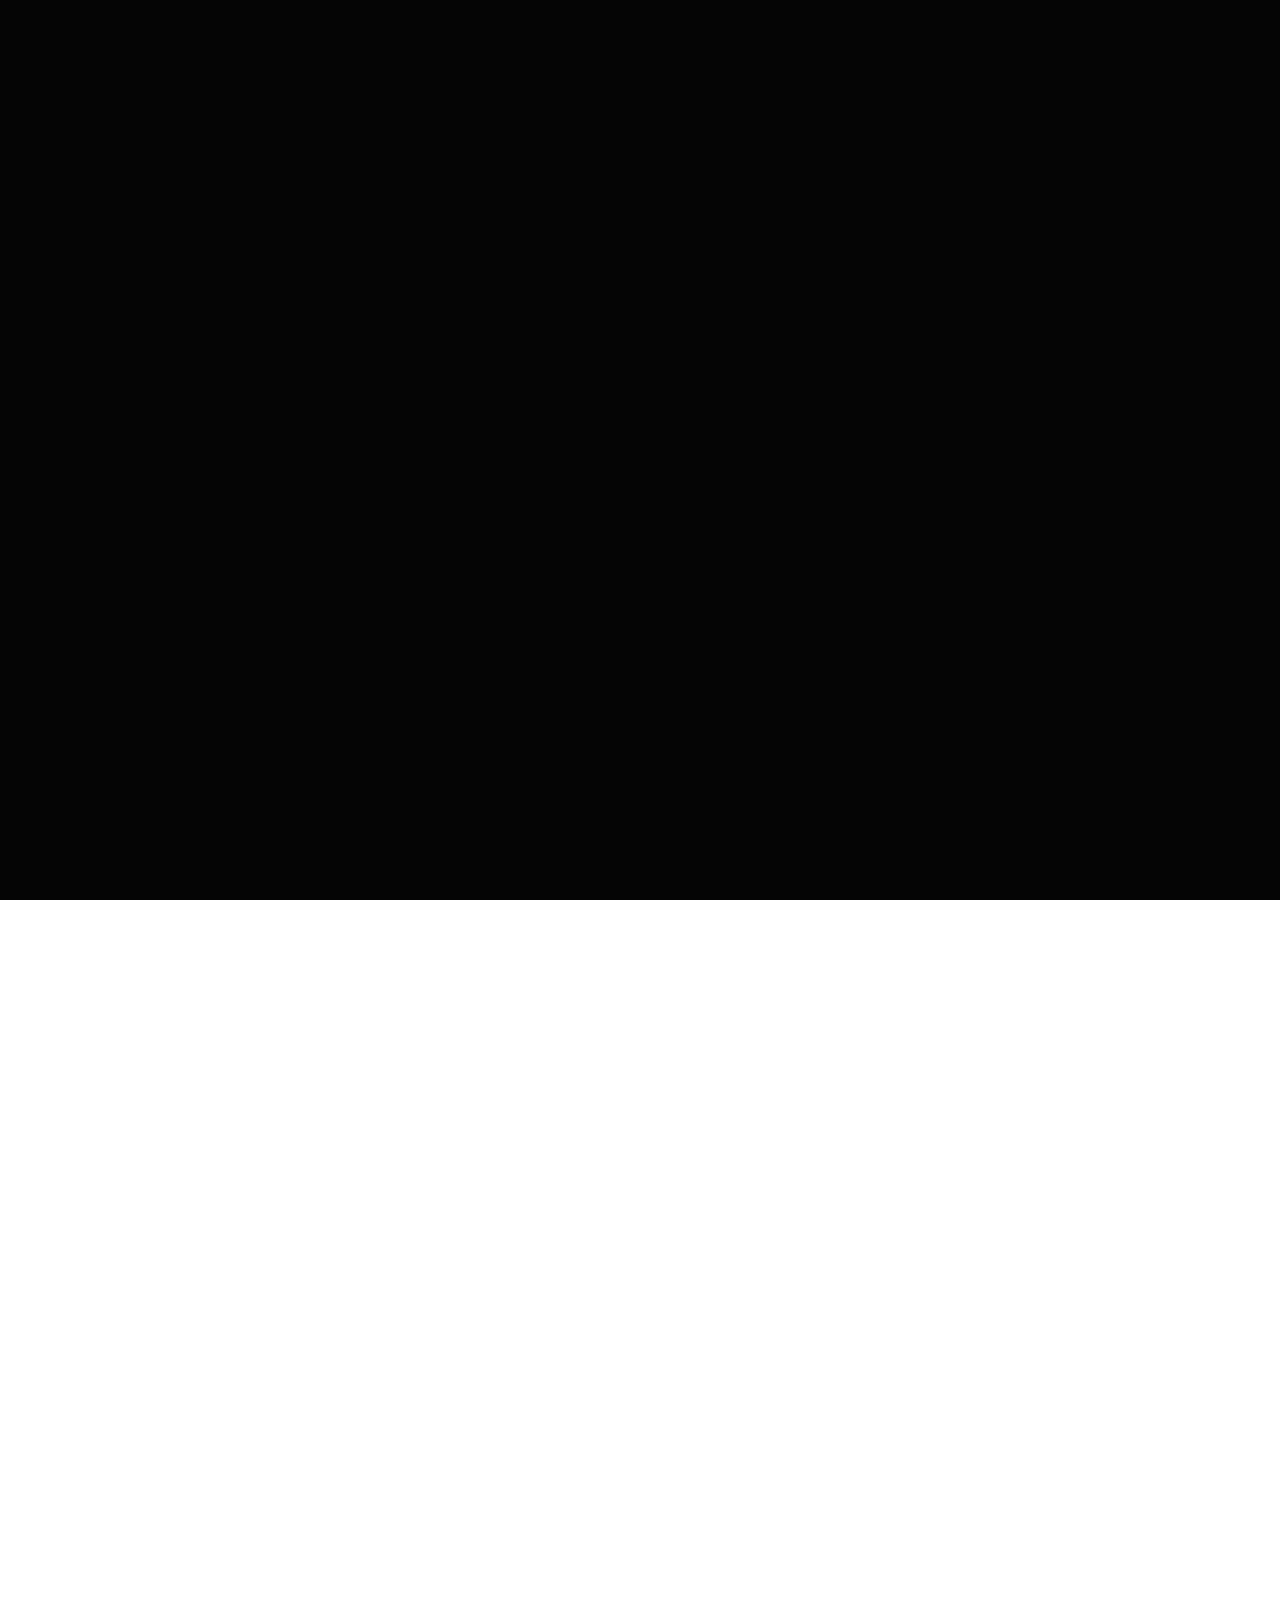
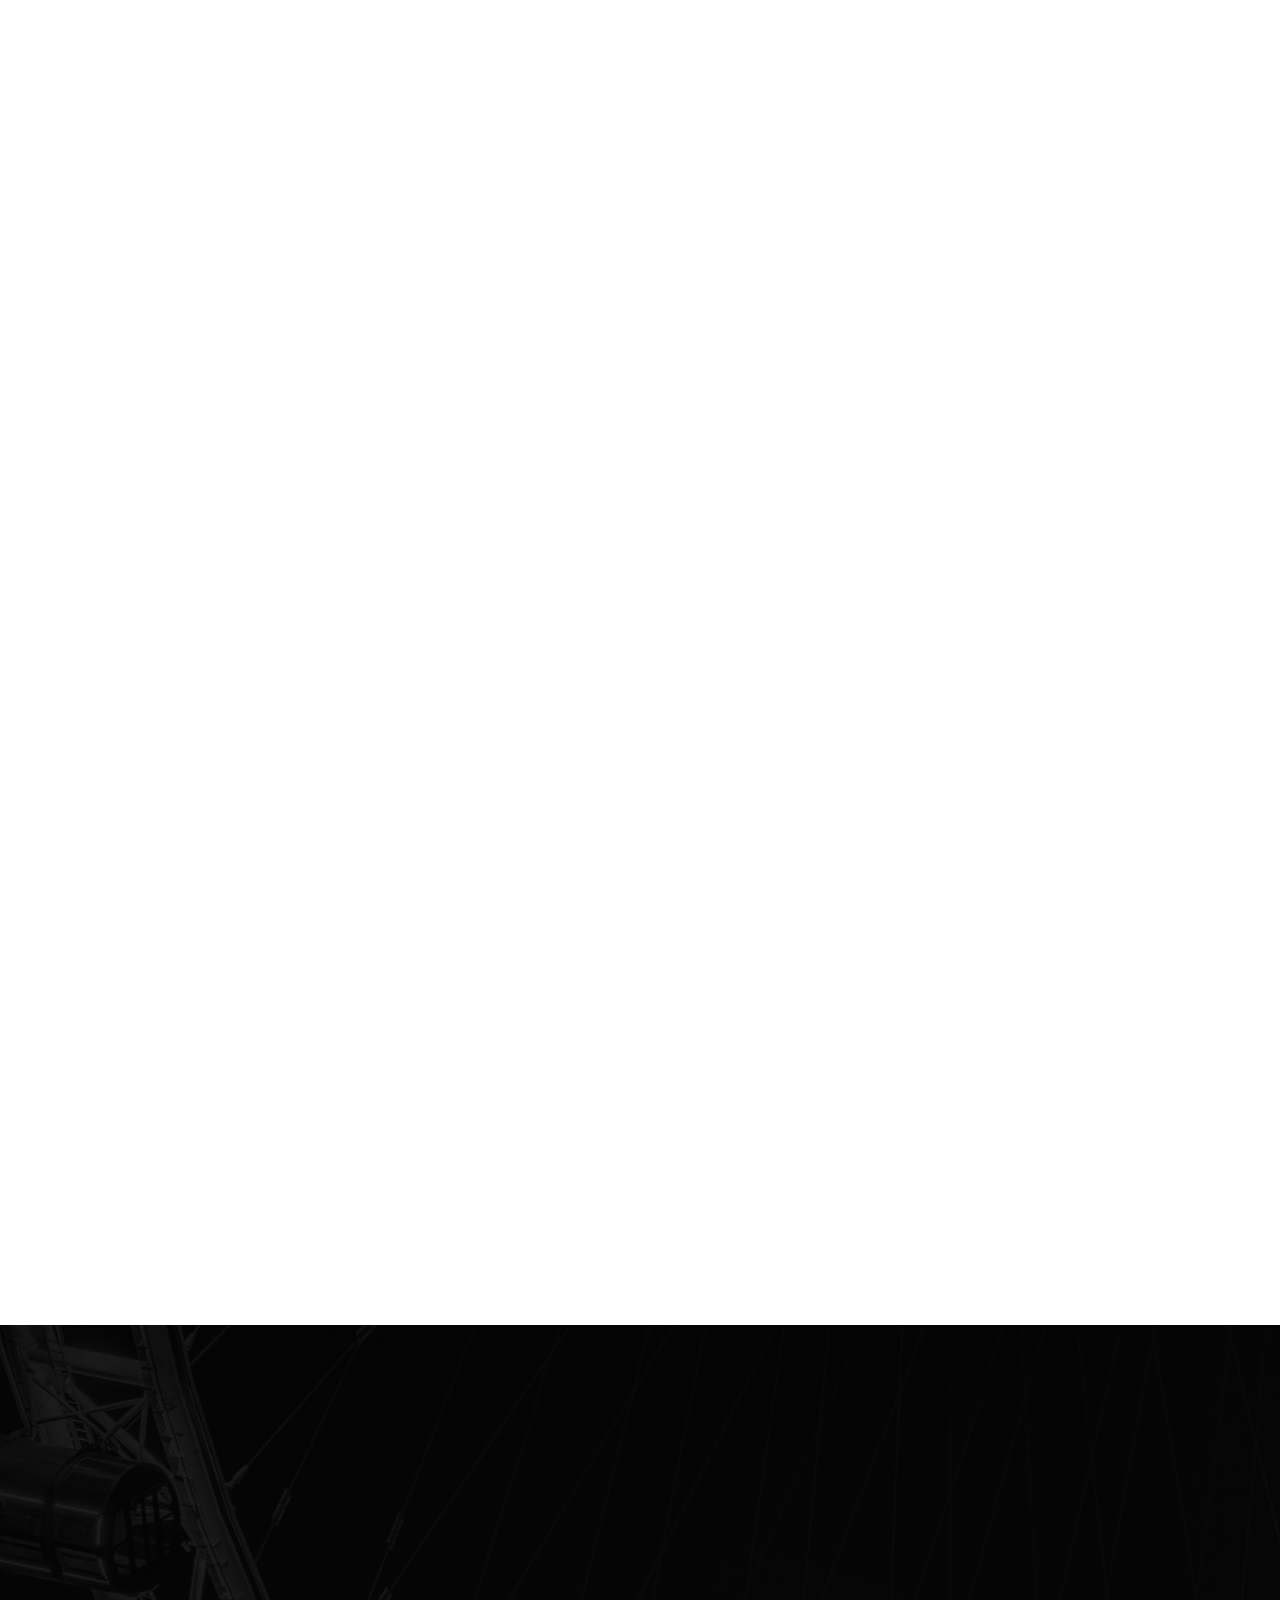
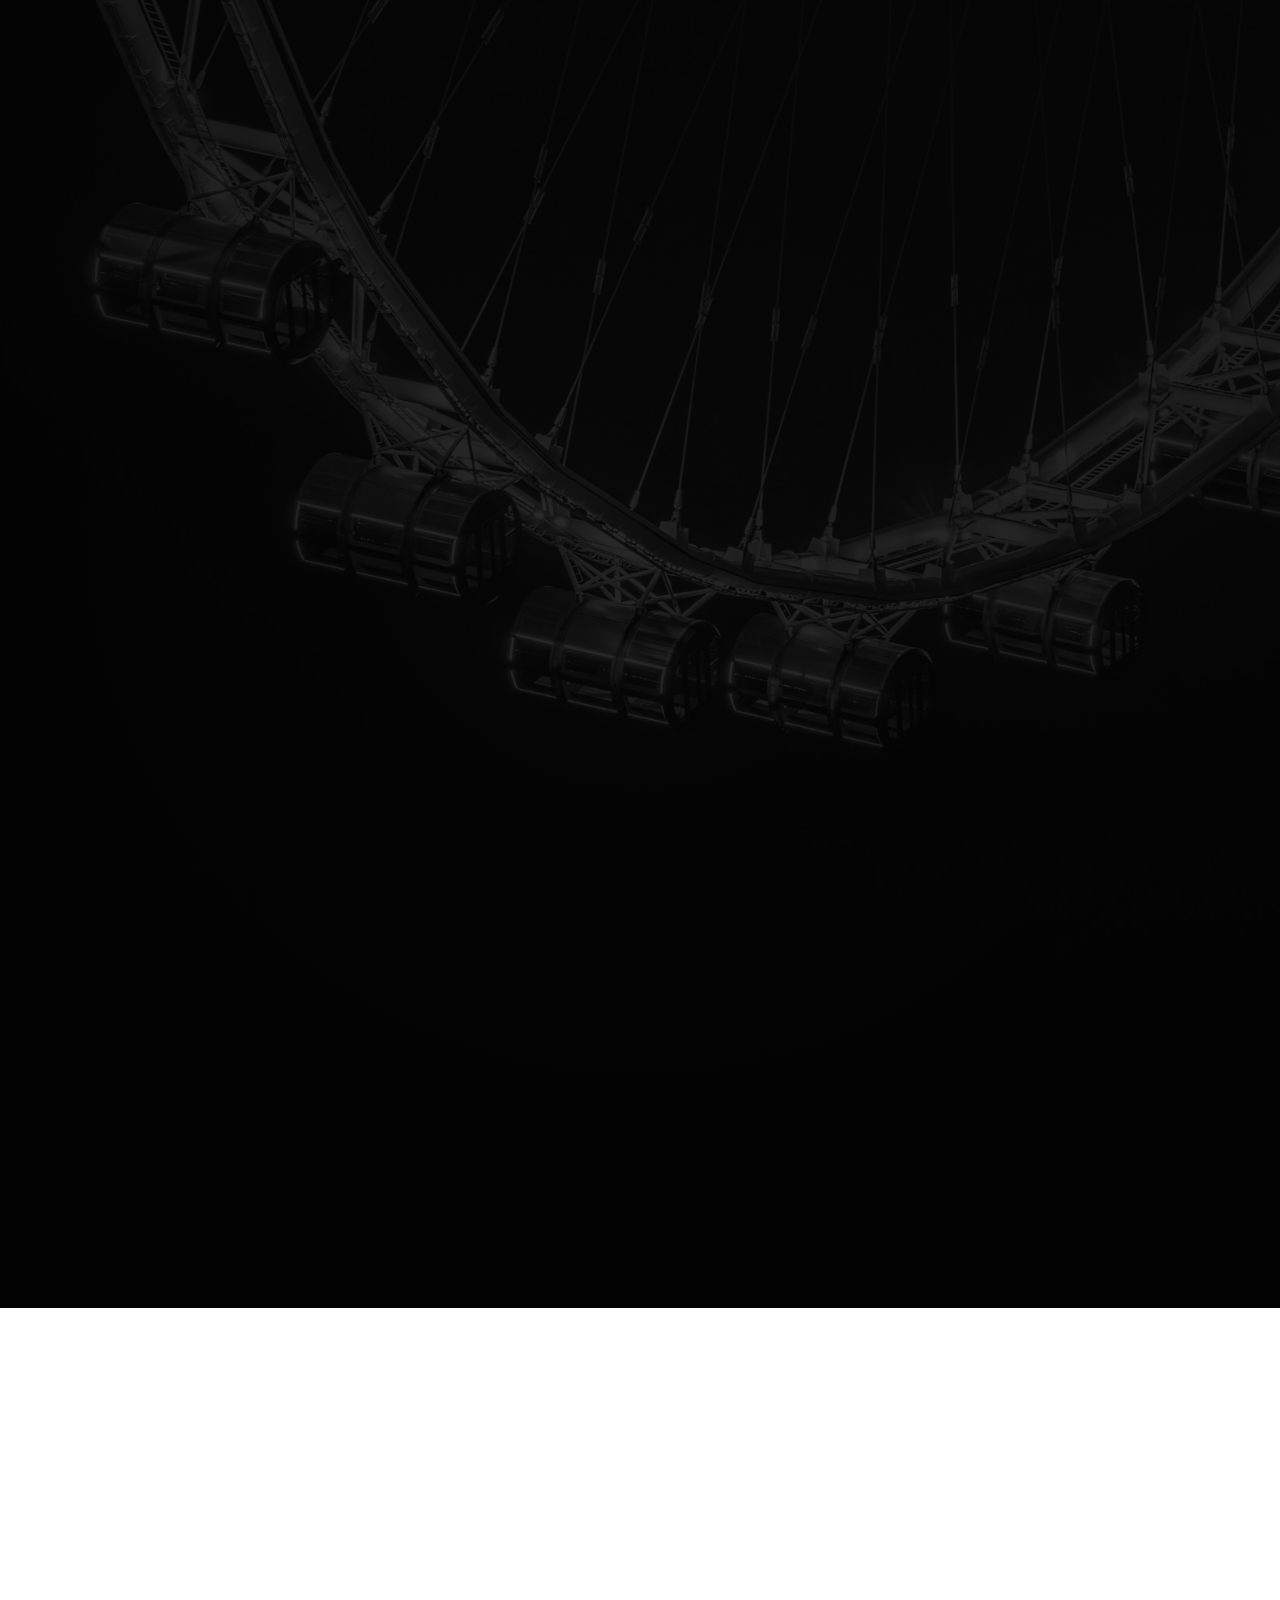
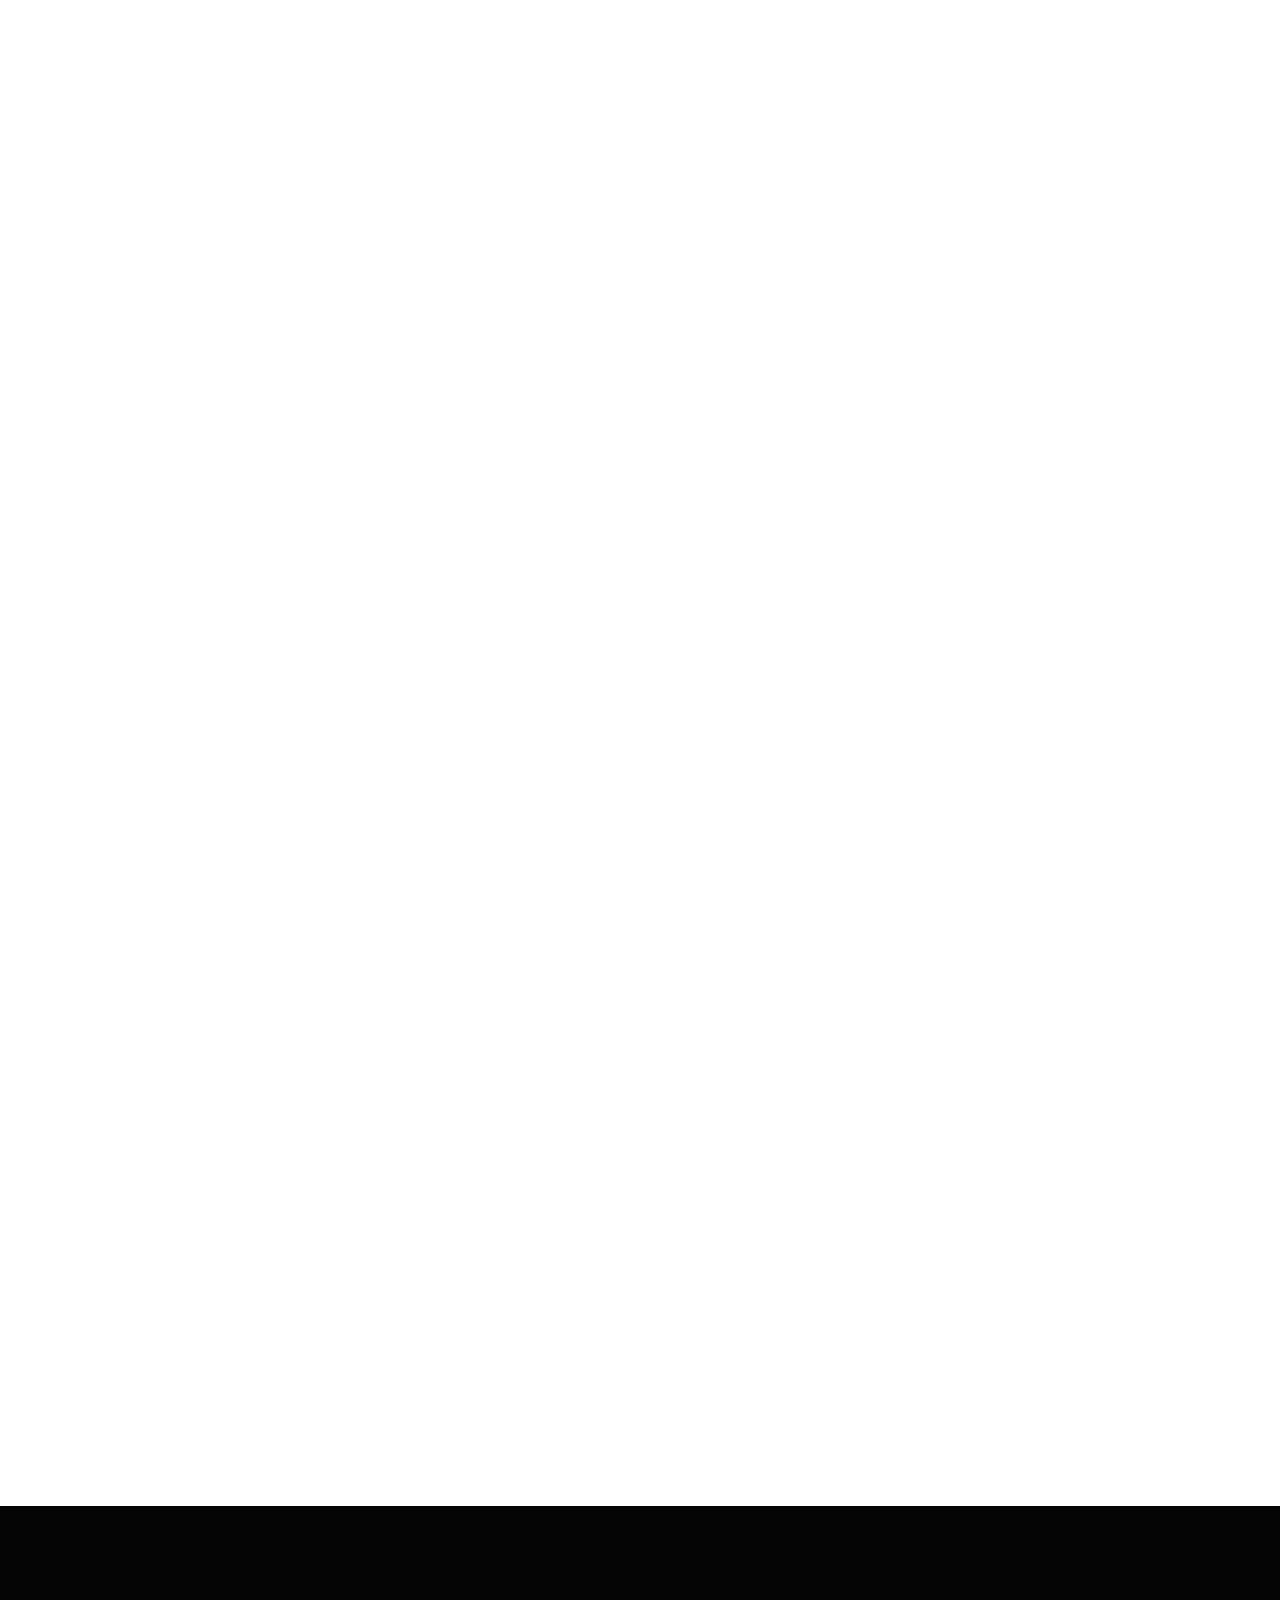
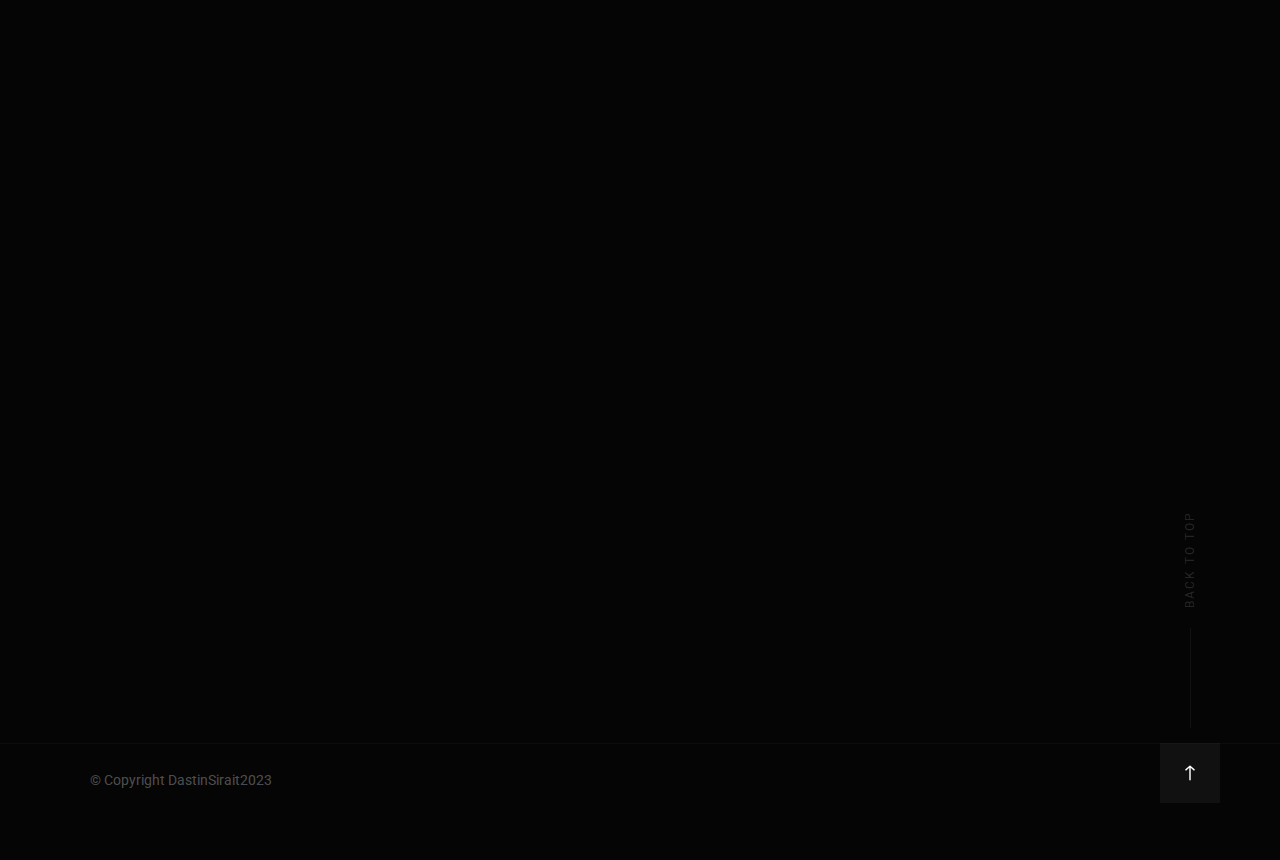
==== index.html @ 6938d9d8 "moved file" ====
<!DOCTYPE html>
<html class="no-js" lang="en">
  <head>
    <meta charset="utf-8" />
    <title>Dastin Sirait Portfolio</title>
    <meta name="description" content="" />
    <meta name="author" content="" />

    <meta name="viewport" content="width=device-width, initial-scale=1" />

    <!-- CSS
    ================================================== -->
    <link rel="stylesheet" href="css/base.css" />
    <link rel="stylesheet" href="css/vendor.css" />
    <link rel="stylesheet" href="css/main.css" />

    <!-- script
    ================================================== -->
    <script src="js/modernizr.js"></script>
    <script src="js/pace.min.js"></script>
  </head>

  <body id="top">
    <div id="preloader">
      <div id="loader"></div>
    </div>

    <!-- site header
    ================================================== -->
    <header class="s-header">
      <nav class="header-nav-wrap">
        <ul class="header-main-nav">
          <li class="current">
            <a class="smoothscroll" href="#intro" title="intro">Home</a>
          </li>
          <li><a class="smoothscroll" href="#about" title="about">About</a></li>
          <li>
            <a class="smoothscroll" href="#services" title="services"
              >Services</a
            >
          </li>
          <li><a class="smoothscroll" href="#works" title="works">Project</a></li>
          <li>
            <a class="smoothscroll" href="#contact" title="contact us"
              >contact</a
            >
          </li>
        </ul>
      </nav>

      <a class="header-menu-toggle" href="#"><span>Menu</span></a>
    </header>

    <section id="intro" class="s-intro target-section">
      <div class="row intro-content">
        <div class="column large-9 mob-full intro-text">
          <h3>Hello, I'm Dastin Sirait</h3>
          <h1>
            Software Developer <br />
            and Web Developer <br />
          </h1>
        </div>

        <div class="intro-scroll">
          <a href="#about" class="intro-scroll-link smoothscroll">
            Scroll For More
          </a>
        </div>

        <div class="intro-grid"></div>
        <div class="intro-pic"></div>
      </div>
    </section>

    <section id="about" class="s-about target-section">
      <div class="about-me">
        <div class="row heading-block" data-aos="fade-up">
          <div class="column large-full">
            <h2 class="section-heading">About Me</h2>
          </div>
        </div>

        <div class="row about-me__content" data-aos="fade-up">
          <div class="column large-full about-me__text">
            <p class="lead">
              My name is Dastin Raynold Sirait. Every day I study and work in
              front of a computer to develop knowledge about information
              technology, and develop my talents in the field of programming,
              building and developing applications. I have been involved in the world of programming since 2018, and I
              have also studied many computer programming languages.
            </p>
            
          
           
          </div>
        </div>

        <div class="row about-me__buttons">
          <div class="column large-half tab-full" data-aos="fade-up">
            <a href="Dastin Raynold Sirait-resume (4).pdf" download class="btn btn--primary full-width">Download CV</a>
          </div>
        </div>
      </div>
      

      <div class="about-experience">
        <div class="row heading-block" data-aos="fade-up">
          <div class="column large-full">
            <h2 class="section-heading">Education</h2>
          </div>
        </div>



          <div class="column large-half tab-full" data-aos="fade-up">
            <div class="timeline">
              <div class="timeline__icon-wrap">
                <span class="timeline__icon timeline__icon--education"></span>
              </div>

              <div class="timeline__block">
                <div class="timeline__bullet"></div>
                <div class="timeline__header">
                  <p class="timeline__timeframe">Aug 2021 - jun 2025 (Expected)</p>
                  <h3 class="item-title">Institut Teknologi Del</h3>
                  <h5>Undergraduate, Informatics</h5>
                </div>
                <div class="timeline__desc">
                  <p>
                    The undergraduate major in informatics is an interesting major for me at the IT Del campus where I develop myself in the world of technology and learn all kinds of programming languages and methods and build my own character to be the best.
                  </p>
                </div>
              </div>

              <div class="timeline__block">
                <div class="timeline__bullet"></div>
                <div class="timeline__header">
                  <p class="timeline__timeframe">July 2018 - May 2021</p>
                  <h3 class="item-title">SMA Plus Negeri 2 Lintongnihuta</h3>
                  <h5>Student</h5>
                </div>
                <div class="timeline__desc">
                  <p>
                    At this school I have been formed into a person of character where this school is also a boarding school where I have been nurtured to become a superior seed for the future of the nation.
                  </p>
                </div>
              </div>

             
            </div>
          </div>
        </div>
      </div>

    </section>
    <!-- end s-about -->

    <!-- services
    ================================================== -->
    <section id="services" class="s-services ss-dark target-section">
      <div class="shadow-overlay"></div>

      <div class="row heading-block heading-block--center" data-aos="fade-up">
        <div class="column large-full">
          <h2 class="section-heading section-heading--centerbottom">
            Capabilities
          </h2>

          <p class="section-desc">
            My skills are in information technology
          </p>
        </div>
      </div>
      <!-- end heading-block -->

      <div
        class="row services-list block-large-1-3 block-medium-1-2 block-tab-full"
      >
        <div class="column item-service" data-aos="fade-up">
          <div class="item-service__content">
            <h4 class="item-title">Software Developer</h4>
            <p>
                I am capable of developing software where I am fluent in several programming languages, namely Python, C, Kotlin, and Java.
            </p>
          </div>
        </div>

        <div class="column item-service" data-aos="fade-up">
          <div class="item-service__content">
            <h4 class="item-title">Web Developer</h4>
            <p>
                I am capable of developing websites where I am fluent in several programming languages, namely HTML, CSS, Java Script and SQL.
            </p>
          </div>
        </div>

        <div class="column item-service" data-aos="fade-up">
          <div class="item-service__content">
            <h4 class="item-title">Web and Software Design</h4>
            <p>
                I am able to design websites and software using Figma
          </div>
        </div>

        <div class="column item-service" data-aos="fade-up">
          <div class="item-service__content">
            <h4 class="item-title">Product Design</h4>
            <p>
                I am able to design several products and design logos where I use CDR and Photo Shop tools
            </p>
          </div>
        </div>

      </div>
      <!-- end services-list -->
    </section>
    <!-- end s-services -->
    </section>
    <!-- end s-cta -->

    <!-- works
    ================================================== -->
    <section id="works" class="s-works target-section">
      <div class="row heading-block heading-block--center" data-aos="fade-up">
        <div class="column large-full">
          <h2 class="section-heading section-heading--centerbottom">
            PROJECT
          </h2>
          <p class="section-desc">
            Some of my projects are in information technology
          </p>
        </div>
      </div>
      <!-- end heading-block -->

      <div class="masonry-wrap">
        <div class="masonry">
          <div class="grid-sizer"></div>

          <div class="masonry__brick" data-aos="fade-up">
            <div class="item-folio">
              <div class="item-folio__thumb">
                <a
                  href="images/portfolio/PROJEK.jpg"
                  class="thumb-link"
                  title="Shutterbug"
                  data-size="1050x700"
                >
                  <img
                    src="images/portfolio/PROJEK.jpg"
                    srcset="
                      images/portfolio/PROJEK.JPG 1x,
                      images/portfolio/PROJEK.jpg 2x
                    "
                    alt=""
                  />
                </a>
              </div>

              <div class="item-folio__text">
                <h4 class="item-folio__title">Design Aplication</h4>
                <p class="item-folio__cat">IT Del Digital Library</p>
              </div>

              <div class="item-folio__caption">
                <p>
                 Projek Design ini dibangun menggunakan tool Figma 
                </p>
              </div>
            </div>
          </div>
         

          <div class="masonry__brick" data-aos="fade-up">
            <div class="item-folio">
              <div class="item-folio__thumb">
                <a
                  href="images/portfolio/PROJEK 2.png"
                  class="thumb-link"
                  title="Woodcraft"
                  data-size="1050x700"
                >
                  <img
                    src="images/portfolio/PROJEK 2.png"
                    srcset="
                    images/portfolio/PROJEK 2.png    1x,
                    images/portfolio/PROJEK 2.png 2x
                    "
                    alt=""
                  />
                </a>
              </div>
              <div class="item-folio__text">
                <h4 class="item-folio__title">Web Design</h4>
                <p class="item-folio__cat">Website IT Del</p>
              </div>
              <div class="item-folio__caption">
                <p>
            Website ini di desain dalam mejalankan projek pembuatan website IT Del
                </p>
              </div>
            </div>
          </div>
          <!-- end masonry__brick -->
          <div class="masonry__brick" data-aos="fade-up">
            <div class="item-folio">
              <div class="item-folio__thumb">
                <a
                  href="images/portfolio/PROJEK4.png"
                  class="thumb-link"
                  title="Woodcraft"
                  data-size="1050x700"
                >
                  <img
                    src="images/portfolio/PROJEK4.png"
                    srcset="
                    images/portfolio/PROJEK4.png    1x,
                    images/portfolio/PROJEK4.png 2x
                    "
                    alt=""
                  />
                </a>
              </div>
              <div class="item-folio__text">
                <h4 class="item-folio__title">build websites</h4>
                <p class="item-folio__cat">Website SPMB(Seleksi Masuk Mahasiswa Baru) IT Del</p>
              </div>
              <div class="item-folio__caption">
                <p>
            Website ini di bangun untuk membantu calon Mahasiswa baru mendaftarkan dirinya pada kampus IT Del.
                </p>
              </div>
            </div>
          </div>

          <div class="masonry__brick" data-aos="fade-up">
            <div class="item-folio">
              <div class="item-folio__thumb">
                <a
                  href="images/portfolio/PROJEK 3.png"
                  class="thumb-link"
                  title="The Beetle Car"
                  data-size="1050x700"
                >
                  <img
                    src="images/portfolio/PROJEK 3.png"
                    srcset="
                    images/portfolio/PROJEK 3.png    1x,
                    images/portfolio/PROJEK 3.png 2x
                    "
                    alt=""
                  />
                </a>
              </div>
              <div class="item-folio__text">
                <h4 class="item-folio__title">Application</h4>
                <p class="item-folio__cat">Login Application</p>
              </div>
         </div>
          </div>
          
        </div>
      </div>
      
    </section>
   
    <!-- contact
    ================================================== -->
    <section id="contact" class="s-contact ss-dark target-section">
      <div class="row heading-block" data-aos="fade-up">
        <div class="column large-full">
          <h2 class="section-heading">Contact</h2>
        </div>
      </div>

      <div class="row contact-main" data-aos="fade-up">
        <div class="column large-full">
          

          <p class="section-desc">
            I'm happy to connect, and help. Let's work together and build and develop something great.
          </p>
          <p class="contact-email">
            <a href="mailto:#0">raynoldsirait7@gmail.com</a>
          </p>
        </div>
      </div>

      <div
        class="row contact-infos"
        data-aos="fade-up"
        data-aos-anchor=".contact-main"
      >
        <div class="column large-5 medium-full contact-phone">
          <h4>Call Me</h4>
          <a href="https://wa.me/6282291694975" target="_blank">+62 822 9169 4975</a>
        </div>

        <div class="column large-7 medium-full contact-social">
          <h4>Social</h4>
          <ul>
            <li><a href="https://www.facebook.com/dastin.sirait?locale=id_ID" target="_blank" title="Facebook">Facebook</a></li>
            <li><a href="https://www.instagram.com/dastinraynold/" target="_blank" title="Instagram" >Instagram</a></li>
          </ul>
        </div>
      </div>
      <!-- end contact-infos -->
    </section>
    <!-- end s-contact -->

    <!-- footer
    ================================================== -->
    <footer>
      <div class="row">
        <div class="column large-full ss-copyright">
          <span>© Copyright DastinSirait2023</span>
        </div>

        <div class="ss-go-top">
          <a class="smoothscroll" title="Back to Top" href="#top"></a>
        </div>
      </div>
    </footer>

    <!-- photoswipe background
    ================================================== -->
    <div aria-hidden="true" class="pswp" role="dialog" tabindex="-1">
      <div class="pswp__bg"></div>
      <div class="pswp__scroll-wrap">
        <div class="pswp__container">
          <div class="pswp__item"></div>
          <div class="pswp__item"></div>
          <div class="pswp__item"></div>
        </div>

        <div class="pswp__ui pswp__ui--hidden">
          <div class="pswp__top-bar">
            <div class="pswp__counter"></div>
            <button
              class="pswp__button pswp__button--close"
              title="Close (Esc)"
            ></button>
            <button
              class="pswp__button pswp__button--share"
              title="Share"
            ></button>
            <button
              class="pswp__button pswp__button--fs"
              title="Toggle fullscreen"
            ></button>
            <button
              class="pswp__button pswp__button--zoom"
              title="Zoom in/out"
            ></button>
            <div class="pswp__preloader">
              <div class="pswp__preloader__icn">
                <div class="pswp__preloader__cut">
                  <div class="pswp__preloader__donut"></div>
                </div>
              </div>
            </div>
          </div>
          <div
            class="pswp__share-modal pswp__share-modal--hidden pswp__single-tap"
          >
            <div class="pswp__share-tooltip"></div>
          </div>
          <button
            class="pswp__button pswp__button--arrow--left"
            title="Previous (arrow left)"
          ></button>
          <button
            class="pswp__button pswp__button--arrow--right"
            title="Next (arrow right)"
          ></button>
          <div class="pswp__caption">
            <div class="pswp__caption__center"></div>
          </div>
        </div>
      </div>
    </div>

    <script src="js/jquery-3.2.1.min.js"></script>
    <script src="js/plugins.js"></script>
    <script src="js/main.js"></script>
  </body>
</html>
---- css/base.css ----
@import url("https://fonts.googleapis.com/css?family=Frank+Ruhl+Libre:400,500|Lora:400,400i,700,700i|Roboto:300,400,500,600,700");
@import url("font-awesome/css/fontawesome-all.css");



html {
	line-height: 1.15;  /* 1 */
	-webkit-text-size-adjust: 100%;  /* 2 */
}

/* ------------------------------------------------------------------- 
 * ## sections
 * ------------------------------------------------------------------- */

/* Remove the margin in all browsers. */
body {
	margin: 0;
}

/* Render the `main` element consistently in IE. */
main {
	display: block;
}

/* Correct the font size and margin on `h1` elements within `section` and
 * `article` contexts in Chrome, Firefox, and Safari. */
h1 {
	font-size: 2em;
	margin: 0.67em 0;
}

/* ------------------------------------------------------------------- 
 * ## grouping
 * ------------------------------------------------------------------- */

/* 1. Add the correct box sizing in Firefox.
 * 2. Show the overflow in Edge and IE. */
hr {
	box-sizing: content-box;  /* 1 */
	height: 0;  /* 1 */
	overflow: visible;  /* 2 */
}

/* 1. Correct the inheritance and scaling of font size in all browsers.
 * 2. Correct the odd `em` font sizing in all browsers. */
pre {
	font-family: monospace, monospace;  /* 1 */
	font-size: 1em;  /* 2 */
}

/* ------------------------------------------------------------------- 
 * ## text-level semantics
 * ------------------------------------------------------------------- */

/* Remove the gray background on active links in IE 10. */
a {
	background-color: transparent;
}

/* 1. Remove the bottom border in Chrome 57-
 * 2. Add the correct text decoration in Chrome, Edge, IE, Opera, and Safari. */
abbr[title] {
	border-bottom: none;  /* 1 */
	text-decoration: underline;  /* 2 */
	text-decoration: underline dotted;  /* 2 */
}

/* Add the correct font weight in Chrome, Edge, and Safari. */
b,
strong {
	font-weight: bolder;
}

/* 1. Correct the inheritance and scaling of font size in all browsers.
 * 2. Correct the odd `em` font sizing in all browsers. */
code,
kbd,
samp {
	font-family: monospace, monospace;  /* 1 */
	font-size: 1em;  /* 2 */
}

/* Add the correct font size in all browsers. */
small {
	font-size: 80%;
}

/* Prevent `sub` and `sup` elements from affecting the line height in
 * all browsers. */
sub,
sup {
	font-size: 75%;
	line-height: 0;
	position: relative;
	vertical-align: baseline;
}

sub {
	bottom: -0.25em;
}

sup {
	top: -0.5em;
}

/* ------------------------------------------------------------------- 
 * ## embedded content
 * ------------------------------------------------------------------- */

/* Remove the border on images inside links in IE 10. */
img {
	border-style: none;
}

/* ------------------------------------------------------------------- 
 * ## forms
 * ------------------------------------------------------------------- */

/* 1. Change the font styles in all browsers.
 * 2. Remove the margin in Firefox and Safari. */
button,
input,
optgroup,
select,
textarea {
	font-family: inherit;  /* 1 */
	font-size: 100%;  /* 1 */
	line-height: 1.15;  /* 1 */
	margin: 0;  /* 2 */
}

/* Show the overflow in IE.
 * 1. Show the overflow in Edge. */
button,
input {

	/* 1 */
	overflow: visible;
}

/* Remove the inheritance of text transform in Edge, Firefox, and IE.
 * 1. Remove the inheritance of text transform in Firefox. */
button,
select {

	/* 1 */
	text-transform: none;
}

/* Correct the inability to style clickable types in iOS and Safari. */
button,
[type="button"],
[type="reset"],
[type="submit"] {
	-webkit-appearance: button;
}

/* Remove the inner border and padding in Firefox. */
button::-moz-focus-inner,
[type="button"]::-moz-focus-inner,
[type="reset"]::-moz-focus-inner,
[type="submit"]::-moz-focus-inner {
	border-style: none;
	padding: 0;
}

/* Restore the focus styles unset by the previous rule. */
button:-moz-focusring,
[type="button"]:-moz-focusring,
[type="reset"]:-moz-focusring,
[type="submit"]:-moz-focusring 
{
	outline: 1px dotted ButtonText;
}


fieldset {
	padding: 0.35em 0.75em 0.625em;
}

/* 1. Correct the text wrapping in Edge and IE.
 * 2. Correct the color inheritance from `fieldset` elements in IE.
 * 3. Remove the padding so developers are not caught out when they zero out
 *    `fieldset` elements in all browsers. */
legend {
	box-sizing: border-box;  /* 1 */
	color: inherit;  /* 2 */
	display: table;  /* 1 */
	max-width: 100%;  /* 1 */
	padding: 0;  /* 3 */
	white-space: normal;  /* 1 */
}

/* Add the correct vertical alignment in Chrome, Firefox, and Opera. */
progress {
	vertical-align: baseline;
}

/* Remove the default vertical scrollbar in IE 10+. */
textarea {
	overflow: auto;
}

/* 1. Add the correct box sizing in IE 10.
 * 2. Remove the padding in IE 10. */
[type="checkbox"],
[type="radio"] {
	box-sizing: border-box;  /* 1 */
	padding: 0;  /* 2 */
}

/* Correct the cursor style of increment and decrement buttons in Chrome. */
[type="number"]::-webkit-inner-spin-button,
[type="number"]::-webkit-outer-spin-button {
	height: auto;
}

/* 1. Correct the odd appearance in Chrome and Safari.
 * 2. Correct the outline style in Safari. */
[type="search"] {
	-webkit-appearance: textfield;  /* 1 */
	outline-offset: -2px;  /* 2 */
}

/* Remove the inner padding in Chrome and Safari on macOS. */
[type="search"]::-webkit-search-decoration {
	-webkit-appearance: none;
}

/* 1. Correct the inability to style clickable types in iOS and Safari.
 * 2. Change font properties to `inherit` in Safari. */
::-webkit-file-upload-button {
	-webkit-appearance: button;  /* 1 */
	font: inherit;  /* 2 */
}

/* ------------------------------------------------------------------- 
 * ## interactive
 * ------------------------------------------------------------------- */

/* Add the correct display in Edge, IE 10+, and Firefox. */
details {
	display: block;
}

/* Add the correct display in all browsers. */
summary {
	display: list-item;
}

/* ------------------------------------------------------------------- 
 * ## misc
 * ------------------------------------------------------------------- */

/* Add the correct display in IE 10+. */
template {
	display: none;
}

/* Add the correct display in IE 10. */
[hidden] {
	display: none;
}



/* ===================================================================
 * # basic/base setup styles
 *
 * ------------------------------------------------------------------- */
html {
	font-size: 62.5%;
	box-sizing: border-box;
}

*,
*::before,
*::after {
	box-sizing: inherit;
}

body {
	font-weight: normal;
	line-height: 1;
	word-wrap: break-word;
	-moz-font-smoothing: grayscale;
	-moz-osx-font-smoothing: grayscale;
	-webkit-font-smoothing: antialiased;
	-webkit-overflow-scrolling: touch;
	-webkit-text-size-adjust: none;
}

/* ------------------------------------------------------------------- 
 * ## Media
 * ------------------------------------------------------------------- */
svg,
img,
video
embed,
iframe,
object {
	max-width: 100%;
	height: auto;
}

/* ------------------------------------------------------------------- 
 * ## Typography resets 
 * ------------------------------------------------------------------- */
div, dl, dt, dd, ul, ol, li, h1, h2, h3, h4, h5, h6, pre, form, p, blockquote, th, td {
	margin: 0;
	padding: 0;
}

p {
	font-size: inherit;
	text-rendering: optimizeLegibility;
}

em,
i {
	font-style: italic;
	line-height: inherit;
}

strong,
b {
	font-weight: bold;
	line-height: inherit;
}

small {
	font-size: 60%;
	line-height: inherit;
}

ol,
ul {
	list-style: none;
}

li {
	display: block;
}

/* ------------------------------------------------------------------- 
 * ## links
 * ------------------------------------------------------------------- */
a {
	text-decoration: none;
	line-height: inherit;
}

a img {
	border: none;
}

/* ------------------------------------------------------------------- 
 * ## inputs
 * ------------------------------------------------------------------- */
fieldset {
	margin: 0;
	padding: 0;
}

input[type="email"],
input[type="number"],
input[type="search"],
input[type="text"],
input[type="tel"],
input[type="url"],
input[type="password"],
textarea {
	-webkit-appearance: none;
	-moz-appearance: none;
	appearance: none;
}


.row {
	width: 89%;
	max-width: 1200px;
	margin: 0 auto;
	display: -ms-flexbox;
	display: -webkit-flex;
	display: flex;
	-webkit-flex-flow: row wrap;
	-ms-flex-flow: row wrap;
	flex-flow: row wrap;
}

.row .row {
	width: auto;
	max-width: none;
	margin-left: -20px;
	margin-right: -20px;
}

/* columns
 * -------------------------------------- */
.column {
	-webkit-flex: 1 1 0%;
	-ms-flex: 1 1 0%;
	flex: 1 1 0%;
	padding: 0 20px;
}

.collapse > .column,
.column.collapse {
	padding: 0;
}

/* flex row containers utility classes
 * ----------------------------------------- */
.row.row-wrap {
	-webkit-flex-wrap: wrap;
	-ms-flex-wrap: wrap;
	flex-wrap: wrap;
}

.row.row-nowrap {
	-webkit-flex-wrap: nowrap;
	-ms-flex-wrap: none;
	flex-wrap: nowrap;
}

.row.row-top {
	-webkit-align-items: flex-start;
	-ms-flex-align: start;
	align-items: flex-start;
}

.row.row-bottom {
	-webkit-align-items: flex-end;
	-ms-flex-align: end;
	align-items: flex-end;
}

.row.row-center {
	-webkit-align-items: center;
	-ms-flex-align: center;
	align-items: center;
}

.row.row-stretch {
	-webkit-align-items: stretch;
	-ms-flex-align: stretch;
	align-items: stretch;
}

.row.row-baseline {
	-webkit-align-items: baseline;
	-ms-flex-align: baseline;
	align-items: baseline;
}

/* flex item utility alignment classes
 * ----------------------------------------- */
.align-center {
	margin: auto;
	-webkit-align-self: center;
	-ms-flex-item-align: center;
	align-self: center;
}

.align-left {
	margin-right: auto;
	-webkit-align-self: center;
	-ms-flex-item-align: center;
	align-self: center;
}

.align-right {
	margin-left: auto;
	-webkit-align-self: center;
	-ms-flex-item-align: center;
	align-self: center;
}

.align-x-center {
	margin-right: auto;
	margin-left: auto;
}

.align-x-left {
	margin-right: auto;
}

.align-x-right {
	margin-left: auto;
}

.align-y-center {
	-webkit-align-self: center;
	-ms-flex-item-align: center;
	align-self: center;
}

.align-y-top {
	-webkit-align-self: flex-start;
	-ms-flex-item-align: start;
	align-self: flex-start;
}

.align-y-bottom {
	-webkit-align-self: flex-end;
	-ms-flex-item-align: end;
	align-self: flex-end;
}

/* large screen column widths 
 * -------------------------------------- */
.large-1 {
	-webkit-flex: 0 0 8.33333%;
	-ms-flex: 0 0 8.33333%;
	flex: 0 0 8.33333%;
	max-width: 8.33333%;
}

.large-2 {
	-webkit-flex: 0 0 16.66667%;
	-ms-flex: 0 0 16.66667%;
	flex: 0 0 16.66667%;
	max-width: 16.66667%;
}

.large-3 {
	-webkit-flex: 0 0 25%;
	-ms-flex: 0 0 25%;
	flex: 0 0 25%;
	max-width: 25%;
}

.large-4 {
	-webkit-flex: 0 0 33.33333%;
	-ms-flex: 0 0 33.33333%;
	flex: 0 0 33.33333%;
	max-width: 33.33333%;
}

.large-5 {
	-webkit-flex: 0 0 41.66667%;
	-ms-flex: 0 0 41.66667%;
	flex: 0 0 41.66667%;
	max-width: 41.66667%;
}

.large-6,
.large-half {
	-webkit-flex: 0 0 50%;
	-ms-flex: 0 0 50%;
	flex: 0 0 50%;
	max-width: 50%;
}

.large-7 {
	-webkit-flex: 0 0 58.33333%;
	-ms-flex: 0 0 58.33333%;
	flex: 0 0 58.33333%;
	max-width: 58.33333%;
}

.large-8 {
	-webkit-flex: 0 0 66.66667%;
	-ms-flex: 0 0 66.66667%;
	flex: 0 0 66.66667%;
	max-width: 66.66667%;
}

.large-9 {
	-webkit-flex: 0 0 75%;
	-ms-flex: 0 0 75%;
	flex: 0 0 75%;
	max-width: 75%;
}

.large-10 {
	-webkit-flex: 0 0 83.33333%;
	-ms-flex: 0 0 83.33333%;
	flex: 0 0 83.33333%;
	max-width: 83.33333%;
}

.large-11 {
	-webkit-flex: 0 0 91.66667%;
	-ms-flex: 0 0 91.66667%;
	flex: 0 0 91.66667%;
	max-width: 91.66667%;
}

.large-12,
.large-full {
	-webkit-flex: 0 0 100%;
	-ms-flex: 0 0 100%;
	flex: 0 0 100%;
	max-width: 100%;
}

/* ------------------------------------------------------------------- 
 * ## medium screen devices
 * ------------------------------------------------------------------- */
@media screen and (max-width:1200px) {
	.row .row {
		margin-left: -16px;
		margin-right: -16px;
	}

	.column {
		padding: 0 16px;
	}

	.medium-1 {
		-webkit-flex: 0 0 8.33333%;
		-ms-flex: 0 0 8.33333%;
		flex: 0 0 8.33333%;
		max-width: 8.33333%;
	}

	.medium-2 {
		-webkit-flex: 0 0 16.66667%;
		-ms-flex: 0 0 16.66667%;
		flex: 0 0 16.66667%;
		max-width: 16.66667%;
	}

	.medium-3 {
		-webkit-flex: 0 0 25%;
		-ms-flex: 0 0 25%;
		flex: 0 0 25%;
		max-width: 25%;
	}

	.medium-4 {
		-webkit-flex: 0 0 33.33333%;
		-ms-flex: 0 0 33.33333%;
		flex: 0 0 33.33333%;
		max-width: 33.33333%;
	}

	.medium-5 {
		-webkit-flex: 0 0 41.66667%;
		-ms-flex: 0 0 41.66667%;
		flex: 0 0 41.66667%;
		max-width: 41.66667%;
	}

	.medium-6,
	.medium-half {
		-webkit-flex: 0 0 50%;
		-ms-flex: 0 0 50%;
		flex: 0 0 50%;
		max-width: 50%;
	}

	.medium-7 {
		-webkit-flex: 0 0 58.33333%;
		-ms-flex: 0 0 58.33333%;
		flex: 0 0 58.33333%;
		max-width: 58.33333%;
	}

	.medium-8 {
		-webkit-flex: 0 0 66.66667%;
		-ms-flex: 0 0 66.66667%;
		flex: 0 0 66.66667%;
		max-width: 66.66667%;
	}

	.medium-9 {
		-webkit-flex: 0 0 75%;
		-ms-flex: 0 0 75%;
		flex: 0 0 75%;
		max-width: 75%;
	}

	.medium-10 {
		-webkit-flex: 0 0 83.33333%;
		-ms-flex: 0 0 83.33333%;
		flex: 0 0 83.33333%;
		max-width: 83.33333%;
	}

	.medium-11 {
		-webkit-flex: 0 0 91.66667%;
		-ms-flex: 0 0 91.66667%;
		flex: 0 0 91.66667%;
		max-width: 91.66667%;
	}

	.medium-12,
	.medium-full {
		-webkit-flex: 0 0 100%;
		-ms-flex: 0 0 100%;
		flex: 0 0 100%;
		max-width: 100%;
	}

}

/* ------------------------------------------------------------------- 
 * ## tablets
 * ------------------------------------------------------------------- */
@media screen and (max-width:800px) {
	.tab-1 {
		-webkit-flex: 0 0 8.33333%;
		-ms-flex: 0 0 8.33333%;
		flex: 0 0 8.33333%;
		max-width: 8.33333%;
	}

	.tab-2 {
		-webkit-flex: 0 0 16.66667%;
		-ms-flex: 0 0 16.66667%;
		flex: 0 0 16.66667%;
		max-width: 16.66667%;
	}

	.tab-3 {
		-webkit-flex: 0 0 25%;
		-ms-flex: 0 0 25%;
		flex: 0 0 25%;
		max-width: 25%;
	}

	.tab-4 {
		-webkit-flex: 0 0 33.33333%;
		-ms-flex: 0 0 33.33333%;
		flex: 0 0 33.33333%;
		max-width: 33.33333%;
	}

	.tab-5 {
		-webkit-flex: 0 0 41.66667%;
		-ms-flex: 0 0 41.66667%;
		flex: 0 0 41.66667%;
		max-width: 41.66667%;
	}

	.tab-6,
	.tab-half {
		-webkit-flex: 0 0 50%;
		-ms-flex: 0 0 50%;
		flex: 0 0 50%;
		max-width: 50%;
	}

	.tab-7 {
		-webkit-flex: 0 0 58.33333%;
		-ms-flex: 0 0 58.33333%;
		flex: 0 0 58.33333%;
		max-width: 58.33333%;
	}

	.tab-8 {
		-webkit-flex: 0 0 66.66667%;
		-ms-flex: 0 0 66.66667%;
		flex: 0 0 66.66667%;
		max-width: 66.66667%;
	}

	.tab-9 {
		-webkit-flex: 0 0 75%;
		-ms-flex: 0 0 75%;
		flex: 0 0 75%;
		max-width: 75%;
	}

	.tab-10 {
		-webkit-flex: 0 0 83.33333%;
		-ms-flex: 0 0 83.33333%;
		flex: 0 0 83.33333%;
		max-width: 83.33333%;
	}

	.tab-11 {
		-webkit-flex: 0 0 91.66667%;
		-ms-flex: 0 0 91.66667%;
		flex: 0 0 91.66667%;
		max-width: 91.66667%;
	}

	.tab-12,
	.tab-full {
		-webkit-flex: 0 0 100%;
		-ms-flex: 0 0 100%;
		flex: 0 0 100%;
		max-width: 100%;
	}

	.hide-on-tablet {
		display: none;
	}

}

/* ------------------------------------------------------------------- 
 * ## mobile devices 
 * ------------------------------------------------------------------- */
@media screen and (max-width:600px) {
	.row {
		width: auto;
		padding-left: 25px;
		padding-right: 25px;
	}

	.row .row {
		margin-left: -10px;
		margin-right: -10px;
		padding-left: 0;
		padding-right: 0;
	}

	.column {
		padding: 0 10px;
	}

	.mob-1 {
		-webkit-flex: 0 0 8.33333%;
		-ms-flex: 0 0 8.33333%;
		flex: 0 0 8.33333%;
		max-width: 8.33333%;
	}

	.mob-2 {
		-webkit-flex: 0 0 16.66667%;
		-ms-flex: 0 0 16.66667%;
		flex: 0 0 16.66667%;
		max-width: 16.66667%;
	}

	.mob-3 {
		-webkit-flex: 0 0 25%;
		-ms-flex: 0 0 25%;
		flex: 0 0 25%;
		max-width: 25%;
	}

	.mob-4 {
		-webkit-flex: 0 0 33.33333%;
		-ms-flex: 0 0 33.33333%;
		flex: 0 0 33.33333%;
		max-width: 33.33333%;
	}

	.mob-5 {
		-webkit-flex: 0 0 41.66667%;
		-ms-flex: 0 0 41.66667%;
		flex: 0 0 41.66667%;
		max-width: 41.66667%;
	}

	.mob-6,
	.mob-half {
		-webkit-flex: 0 0 50%;
		-ms-flex: 0 0 50%;
		flex: 0 0 50%;
		max-width: 50%;
	}

	.mob-7 {
		-webkit-flex: 0 0 58.33333%;
		-ms-flex: 0 0 58.33333%;
		flex: 0 0 58.33333%;
		max-width: 58.33333%;
	}

	.mob-8 {
		-webkit-flex: 0 0 66.66667%;
		-ms-flex: 0 0 66.66667%;
		flex: 0 0 66.66667%;
		max-width: 66.66667%;
	}

	.mob-9 {
		-webkit-flex: 0 0 75%;
		-ms-flex: 0 0 75%;
		flex: 0 0 75%;
		max-width: 75%;
	}

	.mob-10 {
		-webkit-flex: 0 0 83.33333%;
		-ms-flex: 0 0 83.33333%;
		flex: 0 0 83.33333%;
		max-width: 83.33333%;
	}

	.mob-11 {
		-webkit-flex: 0 0 91.66667%;
		-ms-flex: 0 0 91.66667%;
		flex: 0 0 91.66667%;
		max-width: 91.66667%;
	}

	.mob-12,
	.mob-full {
		-webkit-flex: 0 0 100%;
		-ms-flex: 0 0 100%;
		flex: 0 0 100%;
		max-width: 100%;
	}

	.hide-on-mobile {
		display: none;
	}

}

/* ------------------------------------------------------------------- 
 * ## small mobile devices <= 400px
 * ------------------------------------------------------------------- */
@media screen and (max-width:400px) {
	.row .row {
		margin-left: 0;
		margin-right: 0;
	}

	.column {
		-webkit-flex: 0 0 100%;
		-ms-flex: 0 0 100%;
		flex: 0 0 100%;
		max-width: 100%;
		width: 100%;
		margin-left: 0;
		margin-right: 0;
		padding: 0;
	}

}



/* ===================================================================
 * # block grids
 *
 * -------------------------------------------------------------------
 * Equally-sized columns define at parent/row level.
 * ------------------------------------------------------------------- */
.block-large-1-8 > .column {
	-webkit-flex: 0 0 12.5%;
	-ms-flex: 0 0 12.5%;
	flex: 0 0 12.5%;
	max-width: 12.5%;
}

.block-large-1-6 > .column {
	-webkit-flex: 0 0 16.66667%;
	-ms-flex: 0 0 16.66667%;
	flex: 0 0 16.66667%;
	max-width: 16.66667%;
}

.block-large-1-5 > .column {
	-webkit-flex: 0 0 20%;
	-ms-flex: 0 0 20%;
	flex: 0 0 20%;
	max-width: 20%;
}

.block-large-1-4 > .column {
	-webkit-flex: 0 0 25%;
	-ms-flex: 0 0 25%;
	flex: 0 0 25%;
	max-width: 25%;
}

.block-large-1-3 > .column {
	-webkit-flex: 0 0 33.33333%;
	-ms-flex: 0 0 33.33333%;
	flex: 0 0 33.33333%;
	max-width: 33.33333%;
}

.block-large-1-2 > .column {
	-webkit-flex: 0 0 50%;
	-ms-flex: 0 0 50%;
	flex: 0 0 50%;
	max-width: 50%;
}

.block-large-full > .column {
	-webkit-flex: 0 0 100%;
	-ms-flex: 0 0 100%;
	flex: 0 0 100%;
	max-width: 100%;
}

/* ------------------------------------------------------------------- 
 * ## block grids - medium screen devices
 * ------------------------------------------------------------------- */
@media screen and (max-width:1200px) {
	.block-medium-1-8 > .column {
		-webkit-flex: 0 0 12.5%;
		-ms-flex: 0 0 12.5%;
		flex: 0 0 12.5%;
		max-width: 12.5%;
	}

	.block-medium-1-6 > .column {
		-webkit-flex: 0 0 16.66667%;
		-ms-flex: 0 0 16.66667%;
		flex: 0 0 16.66667%;
		max-width: 16.66667%;
	}

	.block-medium-1-5 > .column {
		-webkit-flex: 0 0 20%;
		-ms-flex: 0 0 20%;
		flex: 0 0 20%;
		max-width: 20%;
	}

	.block-medium-1-4 > .column {
		-webkit-flex: 0 0 25%;
		-ms-flex: 0 0 25%;
		flex: 0 0 25%;
		max-width: 25%;
	}

	.block-medium-1-3 > .column {
		-webkit-flex: 0 0 33.33333%;
		-ms-flex: 0 0 33.33333%;
		flex: 0 0 33.33333%;
		max-width: 33.33333%;
	}

	.block-medium-1-2 > .column {
		-webkit-flex: 0 0 50%;
		-ms-flex: 0 0 50%;
		flex: 0 0 50%;
		max-width: 50%;
	}

	.block-medium-full > .column {
		-webkit-flex: 0 0 100%;
		-ms-flex: 0 0 100%;
		flex: 0 0 100%;
		max-width: 100%;
	}

}

/* ------------------------------------------------------------------- 
 * ## block grids - tablets
 * ------------------------------------------------------------------- */
@media screen and (max-width:800px) {
	.block-tab-1-8 > .column {
		-webkit-flex: 0 0 12.5%;
		-ms-flex: 0 0 12.5%;
		flex: 0 0 12.5%;
		max-width: 12.5%;
	}

	.block-tab-1-6 > .column {
		-webkit-flex: 0 0 16.66667%;
		-ms-flex: 0 0 16.66667%;
		flex: 0 0 16.66667%;
		max-width: 16.66667%;
	}

	.block-tab-1-5 > .column {
		-webkit-flex: 0 0 20%;
		-ms-flex: 0 0 20%;
		flex: 0 0 20%;
		max-width: 20%;
	}

	.block-tab-1-4 > .column {
		-webkit-flex: 0 0 25%;
		-ms-flex: 0 0 25%;
		flex: 0 0 25%;
		max-width: 25%;
	}

	.block-tab-1-3 > .column {
		-webkit-flex: 0 0 33.33333%;
		-ms-flex: 0 0 33.33333%;
		flex: 0 0 33.33333%;
		max-width: 33.33333%;
	}

	.block-tab-1-2 > .column {
		-webkit-flex: 0 0 50%;
		-ms-flex: 0 0 50%;
		flex: 0 0 50%;
		max-width: 50%;
	}

	.block-tab-full > .column {
		-webkit-flex: 0 0 100%;
		-ms-flex: 0 0 100%;
		flex: 0 0 100%;
		max-width: 100%;
	}

}

/* ------------------------------------------------------------------- 
 * ## block grids - mobile devices
 * ------------------------------------------------------------------- */
@media screen and (max-width:600px) {
	.block-mob-1-8 > .column {
		-webkit-flex: 0 0 12.5%;
		-ms-flex: 0 0 12.5%;
		flex: 0 0 12.5%;
		max-width: 12.5%;
	}

	.block-mob-1-6 > .column {
		-webkit-flex: 0 0 16.66667%;
		-ms-flex: 0 0 16.66667%;
		flex: 0 0 16.66667%;
		max-width: 16.66667%;
	}

	.block-mob-1-5 > .column {
		-webkit-flex: 0 0 20%;
		-ms-flex: 0 0 20%;
		flex: 0 0 20%;
		max-width: 20%;
	}

	.block-mob-1-4 > .column {
		-webkit-flex: 0 0 25%;
		-ms-flex: 0 0 25%;
		flex: 0 0 25%;
		max-width: 25%;
	}

	.block-mob-1-3 > .column {
		-webkit-flex: 0 0 33.33333%;
		-ms-flex: 0 0 33.33333%;
		flex: 0 0 33.33333%;
		max-width: 33.33333%;
	}

	.block-mob-1-2 > .column {
		-webkit-flex: 0 0 50%;
		-ms-flex: 0 0 50%;
		flex: 0 0 50%;
		max-width: 50%;
	}

	.block-mob-full > .column {
		-webkit-flex: 0 0 100%;
		-ms-flex: 0 0 100%;
		flex: 0 0 100%;
		max-width: 100%;
	}

}

/* ------------------------------------------------------------------- 
 * ## block grids - small mobile devices <= 400px
 * ------------------------------------------------------------------- */
@media screen and (max-width:400px) {
	.stack > .column {
		-webkit-flex: 0 0 100%;
		-ms-flex: 0 0 100%;
		flex: 0 0 100%;
		max-width: 100%;
		width: 100%;
		margin-left: 0;
		margin-right: 0;
		padding: 0;
	}

}



/* ===================================================================
 * # MISC
 *
 * ------------------------------------------------------------------- */
.group:after {
	content: "";
	display: table;
	clear: both;
}

/* misc helper classes
 * -------------------------------------- */
.is-hidden {
	display: none;
}

.is-invisible {
	visibility: hidden;
}

.antialiased {
	-webkit-font-smoothing: antialiased;
	-moz-osx-font-smoothing: grayscale;
}

.overflow-hidden {
	overflow: hidden;
}

.remove-bottom {
	margin-bottom: 0;
}

.half-bottom {
	margin-bottom: 1.6rem !important;
}

.add-bottom {
	margin-bottom: 3.2rem !important;
}

.no-border {
	border: none;
}

.full-width {
	width: 100%;
}

.text-center {
	text-align: center;
}

.text-left {
	text-align: left;
}

.text-right {
	text-align: right;
}

.pull-left {
	float: left;
}

.pull-right {
	float: right;
}

/*# sourceMappingURL=base.css.map */
---- css/main.css ----
html {
  font-size: 10px;
}

@media screen and (max-width: 400px) {
  html {
    font-size: 9.411764705882353px;
  }
}

html,
body {
  height: 100%;
}

body {
  background: #050505;
  font-family: "Lora", serif;
  font-size: 1.7rem;
  font-style: normal;
  font-weight: normal;
  line-height: 1.882;
  color: #000000;
  margin: 0;
  padding: 0;
}

/* ------------------------------------------------------------------- 
 * ## links
 * ------------------------------------------------------------------- */
a {
  color: #cf1767;
  transition: all 0.3s ease-in-out;
}

a:hover,
a:focus,
a:active {
  color: #000000;
}

a:hover,
a:active {
  outline: 0;
}

/* ===================================================================
 * # typography & general theme styles
 * 
 * ------------------------------------------------------------------- */
h1,
h2,
h3,
h4,
h5,
h6,
.h1,
.h2,
.h3,
.h4,
.h5,
.h6 {
  font-family: "Frank Ruhl Libre", serif;
  font-weight: 500;
  font-style: normal;
  color: #000000;
  font-variant-ligatures: common-ligatures;
  text-rendering: optimizeLegibility;
}

h1,
.h1,
h2,
.h2,
h3,
.h3,
h4,
.h4 {
  margin-top: 6rem;
  margin-bottom: 1.6rem;
}

@media screen and (max-width: 600px) {
  h1,
  .h1,
  h2,
  .h2,
  h3,
  .h3,
  h4,
  .h4 {
    margin-top: 6rem;
  }
}

h5,
.h5,
h6,
.h6 {
  margin-top: 4.8rem;
  margin-bottom: 1.2rem;
}

@media screen and (max-width: 600px) {
  h5,
  .h5,
  h6,
  .h6 {
    margin-top: 4rem;
    margin-bottom: 0.8rem;
  }
}

h1,
.h1 {
  font-size: 3.6rem;
  line-height: 1.222;
  letter-spacing: -0.1rem;
}

@media screen and (max-width: 600px) {
  h1,
  .h1 {
    font-size: 3.3rem;
    letter-spacing: -0.07rem;
  }
}

h2,
.h2 {
  font-size: 3rem;
  line-height: 1.2;
}

h3,
.h3 {
  font-size: 2.4rem;
  line-height: 1.1667;
}

h4,
.h4 {
  font-size: 2.1rem;
  line-height: 1.286;
}

h5,
.h5 {
  font-size: 1.8rem;
  line-height: 1.333;
}

h6,
.h6 {
  font-size: 1.6rem;
  line-height: 1.5;
  text-transform: uppercase;
  letter-spacing: 0.16rem;
}

p img {
  margin: 0;
}

p.lead {
  font-family: "Lora", serif;
  font-weight: 300;
  font-size: 18px;
  line-height: 1.833;
  margin-bottom: 3.6rem;
  color: #000000;
}

@media screen and (max-width: 1200px) {
  p.lead {
    font-size: 18px;
  }
}

em,
i,
strong,
b {
  font-size: inherit;
  line-height: inherit;
}

em,
i {
  font-family: "Lora", serif;
  font-style: italic;
}

strong,
b {
  font-family: "Lora", serif;
  font-weight: 700;
}

small {
  font-size: 1.2rem;
  line-height: inherit;
}

blockquote {
  margin: 4rem 0;
  padding-left: 4.8rem;
  position: relative;
}

blockquote:before {
  content: "\201C";
  font-size: 11.2rem;
  line-height: 0px;
  margin: 0;
  color: rgba(0, 0, 0, 0.2);
  font-family: arial, sans-serif;
  position: absolute;
  top: 4.8rem;
  left: 0;
}

blockquote p {
  font-family: "Frank Ruhl Libre", serif;
  font-weight: 400;
  padding: 0;
  font-size: 2.1rem;
  line-height: 1.905;
  color: #000000;
}

blockquote cite {
  display: block;
  font-family: "Roboto", sans-serif;
  font-size: 1.4rem;
  font-style: normal;
  line-height: 1.429;
}

blockquote cite:before {
  content: "\2014 \0020";
}

blockquote cite,
blockquote cite a,
blockquote cite a:visited {
  color: #7e7e7e;
  border: none;
}

abbr {
  font-family: "Lora", serif;
  font-weight: 700;
  font-variant: small-caps;
  text-transform: lowercase;
  letter-spacing: 0.05rem;
  color: #7e7e7e;
}

var,
kbd,
samp,
code,
pre {
  font-family: Consolas, "Andale Mono", Courier, "Courier New", monospace;
}

pre {
  padding: 2.4rem 3.2rem 3.2rem;
  background: #e0e0e0;
  overflow-x: auto;
}

code {
  font-size: 1.4rem;
  margin: 0 0.2rem;
  padding: 0.4rem 0.8rem;
  white-space: nowrap;
  background: #e0e0e0;
  border: 1px solid #c3c3c3;
  color: #000000;
  border-radius: 3px;
}

pre > code {
  display: block;
  white-space: pre;
  line-height: 2;
  padding: 0;
  margin: 0;
}

pre.prettyprint > code {
  border: none;
}

del {
  text-decoration: line-through;
}

abbr[title],
dfn[title] {
  border-bottom: 1px dotted;
  cursor: help;
  text-decoration: none;
}

mark {
  background: #fff099;
  color: #000000;
}

hr {
  border: solid #e0e0e0;
  border-width: 1px 0 0;
  clear: both;
  margin: 2.4rem 0 1.6rem;
  height: 0;
}

/* ------------------------------------------------------------------- 
 * ## Lists
 * ------------------------------------------------------------------- */
ol {
  list-style: decimal;
}

ul {
  list-style: disc;
}

li {
  display: list-item;
}

ol,
ul {
  margin-left: 1.6rem;
}

ul li {
  padding-left: 0.4rem;
}

ul ul,
ul ol,
ol ol,
ol ul {
  margin: 0.8rem 0 0.8rem 1.6rem;
}

ul.disc li {
  display: list-item;
  list-style: none;
  padding: 0 0 0 0.8rem;
  position: relative;
}

ul.disc li::before {
  content: "";
  display: inline-block;
  width: 8px;
  height: 8px;
  border-radius: 50%;
  background: #cf1767;
  position: absolute;
  left: -16px;
  top: 11px;
  vertical-align: middle;
}

dt {
  margin: 0;
  color: #cf1767;
}

dd {
  margin: 0 0 0 2rem;
}

/* ------------------------------------------------------------------- 
 * ## responsive video container
 * ------------------------------------------------------------------- */
.video-container {
  position: relative;
  padding-bottom: 56.25%;
  height: 0;
  overflow: hidden;
}

.video-container iframe,
.video-container object,
.video-container embed,
.video-container video {
  position: absolute;
  top: 0;
  left: 0;
  width: 100%;
  height: 100%;
}

/* ------------------------------------------------------------------- 
 * ## floated image
 * ------------------------------------------------------------------- */
img.pull-right {
  margin: 1.2rem 0 0 2.8rem;
}

img.pull-left {
  margin: 1.2rem 2.8rem 0 0;
}

/* ------------------------------------------------------------------- 
 * ## tables
 * ------------------------------------------------------------------- */
table {
  border-width: 0;
  width: 100%;
  max-width: 100%;
  font-family: "Lora", serif;
  border-collapse: collapse;
}

th,
td {
  padding: 1.5rem 3.2rem;
  text-align: left;
  border-bottom: 1px solid #e0e0e0;
}

th {
  color: #000000;
  font-family: "Lora", serif;
  font-weight: 700;
}

th:first-child,
td:first-child {
  padding-left: 0;
}

th:last-child,
td:last-child {
  padding-right: 0;
}

.table-responsive {
  overflow-x: auto;
  -webkit-overflow-scrolling: touch;
}

/* ------------------------------------------------------------------- 
 * ## Spacing 
 * ------------------------------------------------------------------- */
button,
.btn {
  margin-bottom: 1.6rem;
}

fieldset {
  margin-bottom: 1.6rem;
}

input,
textarea,
select,
pre,
blockquote,
figure,
table,
p,
ul,
ol,
dl,
form,
.video-container,
.ss-custom-select {
  margin-bottom: 3.2rem;
}

/* ------------------------------------------------------------------- 
 * ## pace.js styles - minimal
 * ------------------------------------------------------------------- */
.pace {
  -webkit-pointer-events: none;
  pointer-events: none;
  -webkit-user-select: none;
  -moz-user-select: none;
  user-select: none;
}

.pace-inactive {
  display: none;
}

.pace .pace-progress {
  background: #cf1767;
  position: fixed;
  z-index: 501;
  top: 0;
  right: 100%;
  width: 100%;
  height: 4px;
}

.oldie .pace {
  display: none;
}

/* =================================================================== 
 * # preloader
 *
 * ------------------------------------------------------------------- */
#preloader {
  position: fixed;
  top: 0;
  left: 0;
  right: 0;
  bottom: 0;
  background: #050505;
  z-index: 500;
  height: 100vh;
  width: 100%;
}

.no-js #preloader,
.oldie #preloader {
  display: none;
}

#loader {
  position: absolute;
  left: 50%;
  top: 50%;
  width: 60px;
  height: 60px;
  padding: 0;
  margin-left: -30px;
  margin-top: -30px;
}

#loader:before {
  content: "";
  border-top: 6px solid rgba(255, 255, 255, 0.1);
  border-right: 6px solid rgba(255, 255, 255, 0.1);
  border-bottom: 6px solid rgba(255, 255, 255, 0.1);
  border-left: 6px solid #cf1767;
  -webkit-animation: load 1.1s infinite linear;
  animation: load 1.1s infinite linear;
  display: block;
  border-radius: 50%;
  width: 60px;
  height: 60px;
}

@-webkit-keyframes load {
  0% {
    -webkit-transform: rotate(0deg);
    transform: rotate(0deg);
  }

  100% {
    -webkit-transform: rotate(360deg);
    transform: rotate(360deg);
  }
}

@keyframes load {
  0% {
    -webkit-transform: rotate(0deg);
    transform: rotate(0deg);
  }

  100% {
    -webkit-transform: rotate(360deg);
    transform: rotate(360deg);
  }
}

/* ===================================================================
 * # forms 
 *
 * ------------------------------------------------------------------- */
fieldset {
  border: none;
}

input[type="email"],
input[type="number"],
input[type="search"],
input[type="text"],
input[type="tel"],
input[type="url"],
input[type="password"],
textarea,
select {
  display: block;
  height: 6.4rem;
  padding: 1.6rem 0 1.5rem;
  border: 0;
  outline: none;
  color: #000000;
  font-family: "Roboto", sans-serif;
  font-size: 1.6rem;
  line-height: 3.2rem;
  max-width: 100%;
  background: transparent;
  border-bottom: 1px solid #c3c3c3;
  transition: all 0.3s ease-in-out;
}

.ss-custom-select {
  position: relative;
  padding: 0;
}

.ss-custom-select select {
  -webkit-appearance: none;
  -moz-appearance: none;
  appearance: none;
  text-indent: 0.01px;
  text-overflow: "";
  margin: 0;
  line-height: 3rem;
  vertical-align: middle;
}

.ss-custom-select select option {
  padding-left: 2rem;
  padding-right: 2rem;
}

.ss-custom-select select::-ms-expand {
  display: none;
}

.ss-custom-select::after {
  border-bottom: 2px solid #000000;
  border-right: 2px solid #000000;
  content: "";
  display: block;
  height: 8px;
  width: 8px;
  margin-top: -7px;
  pointer-events: none;
  position: absolute;
  right: 2.4rem;
  top: 50%;
  transition: all 0.15s ease-in-out;
  -webkit-transform-origin: 66% 66%;
  transform-origin: 66% 66%;
  -webkit-transform: rotate(45deg);
  transform: rotate(45deg);
}

textarea {
  min-height: 25.6rem;
}

input[type="email"]:focus,
input[type="number"]:focus,
input[type="search"]:focus,
input[type="text"]:focus,
input[type="tel"]:focus,
input[type="url"]:focus,
input[type="password"]:focus,
textarea:focus,
select:focus {
  color: #000000;
  border-bottom: 1px solid #000000;
}

label,
legend {
  font-family: "Roboto", sans-serif;
  font-weight: 700;
  font-size: 1.4rem;
  margin-bottom: 0.8rem;
  line-height: 1.714;
  color: #000000;
  display: block;
}

input[type="checkbox"],
input[type="radio"] {
  display: inline;
}

label > .label-text {
  display: inline-block;
  margin-left: 1rem;
  font-family: "Roboto", sans-serif;
  line-height: inherit;
}

label > input[type="checkbox"],
label > input[type="radio"] {
  margin: 0;
  position: relative;
  top: 0.2rem;
}

/* ------------------------------------------------------------------- 
 * ## Style Placeholder Text
 * ------------------------------------------------------------------- */
::-webkit-input-placeholder {
  /* WebKit, Blink, Edge */
  color: #8c8c8c;
}

:-moz-placeholder {
  /* Mozilla Firefox 4 to 18 */
  color: #8c8c8c;
  opacity: 1;
}

::-moz-placeholder {
  /* Mozilla Firefox 19+ */
  color: #8c8c8c;
  opacity: 1;
}

:-ms-input-placeholder {
  /* Internet Explorer 10-11 */
  color: #8c8c8c;
}

::-ms-input-placeholder {
  /* Microsoft Edge */
  color: #8c8c8c;
}

::placeholder {
  /* Most modern browsers support this now. */
  color: #8c8c8c;
}

.placeholder {
  color: #8c8c8c !important;
}

/* ------------------------------------------------------------------- 
 * ## Change Autocomplete styles in Chrome
 * ------------------------------------------------------------------- */
input:-webkit-autofill,
input:-webkit-autofill:hover,
input:-webkit-autofill:focus input:-webkit-autofill,
textarea:-webkit-autofill,
textarea:-webkit-autofill:hover textarea:-webkit-autofill:focus,
select:-webkit-autofill,
select:-webkit-autofill:hover,
select:-webkit-autofill:focus {
  -webkit-text-fill-color: #cf1767;
  transition: background-color 5000s ease-in-out 0s;
}

/* ===================================================================
 * # buttons
 *
 * ------------------------------------------------------------------- */
.btn,
button,
input[type="submit"],
input[type="reset"],
input[type="button"] {
  display: inline-block;
  font-family: "Roboto", sans-serif;
  font-weight: 700;
  font-size: 1.4rem;
  text-transform: uppercase;
  letter-spacing: 0.5rem;
  height: 6rem;
  line-height: 5.6rem;
  padding: 0 3.2rem;
  margin: 0 0.4rem 1.6rem 0;
  color: #000000;
  text-decoration: none;
  text-align: center;
  white-space: nowrap;
  cursor: pointer;
  transition: all 0.3s ease-in-out;
  -webkit-font-smoothing: antialiased;
  -moz-osx-font-smoothing: grayscale;
  background-color: #d3d3d3;
  border: 0.2rem solid #d3d3d3;
}

.btn:hover,
button:hover,
input[type="submit"]:hover,
input[type="reset"]:hover,
input[type="button"]:hover,
.btn:focus,
button:focus,
input[type="submit"]:focus,
input[type="reset"]:focus,
input[type="button"]:focus {
  background-color: #c3c3c3;
  border-color: #c3c3c3;
  color: #000000;
  outline: 0;
}

/* button primary
 * ------------------------------------------------- */
.btn.btn--primary,
button.btn--primary,
input[type="submit"].btn--primary,
input[type="reset"].btn--primary,
input[type="button"].btn--primary {
  background: #000000;
  border-color: #000000;
  color: #ffffff;
}

.btn.btn--primary:hover,
button.btn--primary:hover,
input[type="submit"].btn--primary:hover,
input[type="reset"].btn--primary:hover,
input[type="button"].btn--primary:hover,
.btn.btn--primary:focus,
button.btn--primary:focus,
input[type="submit"].btn--primary:focus,
input[type="reset"].btn--primary:focus,
input[type="button"].btn--primary:focus {
  background: #000000;
  border-color: #000000;
}

/* button modifiers
 * ------------------------------------------------- */
.btn.full-width,
button.full-width {
  width: 100%;
  margin-right: 0;
}

.btn--medium,
button.btn--medium {
  height: 6.4rem !important;
  line-height: 6rem !important;
}

.btn--large,
button.btn--large {
  height: 6.8rem !important;
  line-height: 6.4rem !important;
}

.btn--stroke,
button.btn--stroke {
  background: transparent !important;
  border: 0.2rem solid #000000;
  color: #000000;
}

.btn--stroke:hover,
button.btn--stroke:hover {
  background: #000000 !important;
  border: 0.2rem solid #000000;
  color: #ffffff;
}

.btn--pill,
button.btn--pill {
  padding-left: 3.2rem !important;
  padding-right: 3.2rem !important;
  border-radius: 1000px !important;
}

button::-moz-focus-inner,
input::-moz-focus-inner {
  border: 0;
  padding: 0;
}

/* =================================================================== 
 * # additional components
 *
 * ------------------------------------------------------------------- */

/* ------------------------------------------------------------------- 
 * ## additional typo styles 
 * ------------------------------------------------------------------- */

/* drop cap 
 * ----------------------------------------------- */
.drop-cap:first-letter {
  float: left;
  margin: 0;
  padding: 1.6rem 0.8rem 0 0;
  font-family: "Roboto", sans-serif;
  font-weight: 700;
  font-size: 8.4rem;
  line-height: 6rem;
  text-indent: 0;
  background: transparent;
  color: #000000;
}

/* line definition style 
 * ----------------------------------------------- */
.lining dt,
.lining dd {
  display: inline;
  margin: 0;
}

.lining dt + dt:before,
.lining dd + dt:before {
  content: "\A";
  white-space: pre;
}

.lining dd + dd:before {
  content: ", ";
}

.lining dd + dd:before {
  content: ", ";
}

.lining dd:before {
  content: ": ";
  margin-left: -0.2em;
}

/* dictionary definition style 
 * ----------------------------------------------- */
.dictionary-style dt {
  display: inline;
  counter-reset: definitions;
}

.dictionary-style dt + dt:before {
  content: ", ";
  margin-left: -0.2em;
}

.dictionary-style dd {
  display: block;
  counter-increment: definitions;
}

.dictionary-style dd:before {
  content: counter(definitions, decimal) ". ";
}

/** 
 * Pull Quotes
 * -----------
 * markup:
 *
 * <aside class="pull-quote">
 *    <blockquote>
 *      <p></p>
 *    </blockquote>
 *  </aside>
 *
 * --------------------------------------------------------------------- */
.pull-quote {
  position: relative;
  padding: 2.4rem 3.2rem 2.4rem 0px;
}

.pull-quote:before,
.pull-quote:after {
  height: 1em;
  position: absolute;
  font-size: 11.2rem;
  font-family: Arial, Sans-Serif;
  color: rgba(0, 0, 0, 0.2);
}

.pull-quote:before {
  content: "\201C";
  top: -3.4rem;
  left: 0;
}

.pull-quote:after {
  content: "\201D";
  bottom: 3.4rem;
  right: 0;
}

.pull-quote blockquote {
  margin: 0;
  padding-left: 4.8rem;
  padding-right: 0;
  position: relative;
}

.pull-quote blockquote p {
  font-family: "Frank Ruhl Libre", serif;
  font-weight: 400;
  padding: 0;
  font-size: 2.1rem;
  line-height: 1.905;
  color: #000000;
}

.pull-quote blockquote:before {
  content: none;
}

/** 
 * Stats Tab
 * ---------
 * markup:
 *
 * <ul class="stats-tabs">
 *    <li><a href="#">[value]<em>[name]</em></a></li>
 *  </ul>
 *
 * Extend this object into your markup.
 *
 * --------------------------------------------------------------------- */
.stats-tabs {
  padding: 0;
  margin: 3.2rem 0;
}

.stats-tabs li {
  display: inline-block;
  margin: 0 1.6rem 3.2rem 0;
  padding: 0 1.5rem 0 0;
  border-right: 1px solid #d3d3d3;
}

.stats-tabs li:last-child {
  margin: 0;
  padding: 0;
  border: none;
}

.stats-tabs li a {
  display: inline-block;
  font-size: 2.5rem;
  font-family: "Roboto", sans-serif;
  font-weight: 700;
  border: none;
  color: #000000;
}

.stats-tabs li a:hover {
  color: #cf1767;
}

.stats-tabs li a em {
  display: block;
  margin: 0.8rem 0 0 0;
  font-family: "Roboto", sans-serif;
  font-size: 1.5rem;
  font-weight: normal;
  font-style: normal;
  color: #7e7e7e;
}

/* ------------------------------------------------------------------- 
 * ## skillbars
 * ------------------------------------------------------------------- */
.skill-bars {
  list-style: none;
  margin: 6.8rem 0 3.2rem;
}

.skill-bars li {
  height: 0.4rem;
  background: #c3c3c3;
  width: 100%;
  margin-bottom: 6.8rem;
  padding: 0;
  position: relative;
}

.skill-bars li strong {
  position: absolute;
  left: 0;
  top: -4rem;
  font-family: "Roboto", sans-serif;
  font-weight: 700;
  color: #000000;
  text-transform: uppercase;
  letter-spacing: 0.2rem;
  font-size: 1.4rem;
  line-height: 2.4rem;
}

.skill-bars li .progress {
  background: #000000;
  position: relative;
  height: 100%;
}

.skill-bars li .progress span {
  position: absolute;
  right: 0;
  top: -3.6rem;
  display: block;
  font-family: "Roboto", sans-serif;
  color: #ffffff;
  font-size: 1.1rem;
  line-height: 1;
  background: #000000;
  padding: 0.8rem 0.8rem;
  border-radius: 3px;
}

.skill-bars li .progress span::after {
  position: absolute;
  left: 50%;
  bottom: -10px;
  margin-left: -5px;
  width: 0;
  height: 0;
  border: 5px solid transparent;
  border-top-color: #000000;
  content: "";
}

.skill-bars li .percent5 {
  width: 5%;
}

.skill-bars li .percent10 {
  width: 10%;
}

.skill-bars li .percent15 {
  width: 15%;
}

.skill-bars li .percent20 {
  width: 20%;
}

.skill-bars li .percent25 {
  width: 25%;
}

.skill-bars li .percent30 {
  width: 30%;
}

.skill-bars li .percent35 {
  width: 35%;
}

.skill-bars li .percent40 {
  width: 40%;
}

.skill-bars li .percent45 {
  width: 45%;
}

.skill-bars li .percent50 {
  width: 50%;
}

.skill-bars li .percent55 {
  width: 55%;
}

.skill-bars li .percent60 {
  width: 60%;
}

.skill-bars li .percent65 {
  width: 65%;
}

.skill-bars li .percent70 {
  width: 70%;
}

.skill-bars li .percent75 {
  width: 75%;
}

.skill-bars li .percent80 {
  width: 80%;
}

.skill-bars li .percent85 {
  width: 85%;
}

.skill-bars li .percent90 {
  width: 90%;
}

.skill-bars li .percent95 {
  width: 95%;
}

.skill-bars li .percent100 {
  width: 100%;
}

/* ------------------------------------------------------------------- 
 * ## alert box 
 * ------------------------------------------------------------------- */
.alert-box {
  padding: 2.4rem 4rem 2.4rem 3.2rem;
  position: relative;
  margin-bottom: 3.2rem;
  border-radius: 3px;
  font-family: "Roboto", sans-serif;
  font-weight: 600;
  font-size: 1.5rem;
  line-height: 1.6;
}

.alert-box__close {
  position: absolute;
  display: block;
  right: 1.6rem;
  top: 1.6rem;
  cursor: pointer;
  width: 12px;
  height: 12px;
}

.alert-box__close::before,
.alert-box__close::after {
  content: "";
  position: absolute;
  display: inline-block;
  width: 2px;
  height: 12px;
  top: 0;
  left: 5px;
}

.alert-box__close::before {
  -webkit-transform: rotate(45deg);
  transform: rotate(45deg);
}

.alert-box__close::after {
  -webkit-transform: rotate(-45deg);
  transform: rotate(-45deg);
}

.alert-box--error {
  background-color: #ffd1d2;
  color: #dd4043;
}

.alert-box--error .alert-box__close::before,
.alert-box--error .alert-box__close::after {
  background-color: #dd4043;
}

.alert-box--success {
  background-color: #c8e675;
  color: #637533;
}

.alert-box--success .alert-box__close::before,
.alert-box--success .alert-box__close::after {
  background-color: #637533;
}

.alert-box--info {
  background-color: #d5ebfb;
  color: #387fb2;
}

.alert-box--info .alert-box__close::before,
.alert-box--info .alert-box__close::after {
  background-color: #387fb2;
}

.alert-box--notice {
  background-color: #fff099;
  color: #827217;
}

.alert-box--notice .alert-box__close::before,
.alert-box--notice .alert-box__close::after {
  background-color: #827217;
}

/* -------------------------------------------------------------------
 * ## pagination 
 * ------------------------------------------------------------------- */
.pgn {
  margin: 3.2rem auto;
  text-align: center;
}

.pgn ul {
  display: inline-block;
  list-style: none;
  margin-left: 0;
  position: relative;
  padding: 0 6rem;
}

.pgn ul li {
  display: inline-block;
  margin: 0;
  padding: 0;
}

.pgn__num {
  font-family: "Lora", serif;
  font-weight: 700;
  font-size: 1.7rem;
  line-height: 3.2rem;
  display: inline-block;
  padding: 0.2rem 1.2rem;
  height: 3.6rem;
  margin: 0.2rem 0.2rem;
  color: #000000;
  border-radius: 4px;
  transition: all, 0.3s, ease-in-out;
}

.pgn__num:hover {
  background: #d3d3d3;
  color: #000000;
}

.pgn .current,
.pgn .current:hover {
  background-color: #cf1767;
  color: white;
}

.pgn .inactive,
.pgn .inactive:hover {
  opacity: 0.4;
  cursor: default;
}

.pgn__prev,
.pgn__next {
  display: block;
  background-repeat: no-repeat;
  background-size: 24px 11px;
  background-position: center;
  height: 3.6rem;
  width: 4.8rem;
  line-height: 2rem;
  border-radius: 3px;
  padding: 0;
  margin: 0;
  opacity: 1;
  font: 0/0 a;
  text-shadow: none;
  color: transparent;
  transition: all, 0.2s, ease-in-out;
  position: absolute;
  top: 50%;
  -webkit-transform: translate3d(0, -50%, 0);
  transform: translate3d(0, -50%, 0);
}

.pgn__prev:hover,
.pgn__next:hover {
  background-color: #d3d3d3;
}

.pgn__prev {
  background-image: url("../images/icons/icon-arrow-left.svg");
  left: 0;
}

.pgn__next {
  background-image: url("../images/icons/icon-arrow-right.svg");
  right: 0;
}

.pgn__prev.inactive,
.pgn__next.inactive {
  opacity: 0.4;
  cursor: default;
}

.pgn__prev.inactive:hover,
.pgn__next.inactive:hover {
  background-color: transparent;
}

/* ------------------------------------------------------------------- 
 * responsive:
 * pagination
 * ------------------------------------------------------------------- */
@media screen and (max-width: 600px) {
  .pgn ul {
    padding: 0 5.2rem;
  }
}

/* ===================================================================
 * # Common and Reusable Styles
 *
 * ------------------------------------------------------------------- */
.wide {
  max-width: 1400px;
}

.narrow {
  max-width: 1000px;
}

.heading-block {
  position: relative;
}

.heading-block--center {
  max-width: 940px;
  text-align: center;
}

.section-heading {
  font-family: "Roboto", sans-serif;
  font-weight: 600;
  font-size: 1.7rem;
  line-height: 1.176;
  text-transform: uppercase;
  letter-spacing: 0.5rem;
  margin-top: 0;
  padding-top: 3.2rem;
  margin-bottom: 8rem;
  position: relative;
}

.section-heading::before {
  content: "";
  display: block;
  width: 150px;
  height: 2px;
  background-color: #cf1767;
  position: absolute;
  top: 0;
  left: 0;
}

.section-heading--centerbottom {
  text-align: center;
  padding-top: 0;
  padding-bottom: 3.2rem;
}

.section-heading--centerbottom::before {
  margin-left: -75px;
  top: auto;
  bottom: 0;
  left: 50%;
}

.section-desc {
  font-family: "Frank Ruhl Libre", serif;
  font-size: 28px;
  font-weight: 400;
  line-height: 1.259;
  letter-spacing: -0.05rem;
  color: #000000;
}

.item-title {
  font-family: "Frank Ruhl Libre", serif;
  font-size: 3.6rem;
  font-weight: 500;
  line-height: 1.222;
  margin-top: 0;
  color: #000000;
}

.ss-dark .section-heading,
.ss-dark .section-desc {
  color: #ffffff;
}

/* ------------------------------------------------------------------- 
 * responsive:
 * common and reusable styles
 * ------------------------------------------------------------------- */
@media screen and (max-width: 1200px) {
  .item-title {
    font-size: 3rem;
  }
}

@media screen and (max-width: 1024px) {
  .heading-block {
    max-width: 800px;
  }

  .section-desc {
    font-size: 4.8rem;
  }
}

@media screen and (max-width: 800px) {
  .heading-block {
    max-width: 600px;
  }

  .section-heading {
    font-size: 1.6rem;
    padding-top: 0;
    padding-bottom: 3.2rem;
    text-align: center;
  }

  .section-heading::before {
    top: auto;
    bottom: 0;
    left: 50%;
    margin-left: -75px;
  }
}

@media screen and (max-width: 600px) {
  .section-heading {
    margin-bottom: 6.8rem;
  }

  .section-desc {
    font-size: 4rem;
  }
}

@media screen and (max-width: 400px) {
  .section-desc {
    font-size: 3.4rem;
  }

  .item-title {
    font-size: 2.8rem;
  }
}

/* ===================================================================
 * # header 
 *
 * ------------------------------------------------------------------- */
.s-header {
  position: absolute;
  top: 2rem;
  left: 0;
  width: 100%;
  height: 78px;
  text-align: center;
  z-index: 100;
}

.s-header.sticky {
  background-color: #050505;
  position: fixed;
  top: 0;
  left: 0;
}

/* -------------------------------------------------------------------
 * ## header logo
 * ------------------------------------------------------------------- */
.header-logo {
  display: inline-block;
  margin: 6px 0 0 0;
  padding: 0;
  -webkit-transform: translate3d(0, -50%, 0);
  transform: translate3d(0, -50%, 0);
  position: absolute;
  top: 50%;
  left: 40px;
}

.header-logo a {
  display: block;
  margin: 0;
  padding: 0;
  outline: 0;
  border: none;
  transition: all 0.3s;
}

.header-logo img {
  width: 132px;
  height: 36px;
  margin: 0;
}

/* -------------------------------------------------------------------
 * ## main navigation
 * ------------------------------------------------------------------- */
.header-nav-wrap {
  display: inline-block;
}

.header-nav-wrap ul {
  display: inline-block;
  list-style: none;
  margin-left: 0;
  margin-top: 18px;
}

.header-nav-wrap li {
  display: inline-block;
  padding-left: 0;
}

.header-nav-wrap li a {
  display: block;
  line-height: calc(78px - (18px * 2));
}

.header-main-nav {
  font-family: "Roboto", sans-serif;
  font-size: 13px;
  text-transform: uppercase;
  letter-spacing: 0.3rem;
  color: rgba(255, 255, 255, 0.5);
  margin: 0 0 0 4px;
  z-index: 2;
  position: static;
}

.header-main-nav li {
  margin: 0 2rem;
}

.header-main-nav a {
  color: rgba(255, 255, 255, 0.5);
  position: relative;
}

.header-main-nav a:hover,
.header-main-nav a:focus,
.header-main-nav a:active {
  color: #ffffff;
}

.header-main-nav .current a {
  color: #ffffff;
}

.header-social {
  font-size: 2rem;
  margin: 0;
  position: absolute;
  top: 0;
  right: 40px;
}

.header-social li {
  margin-right: 1rem;
}

.header-social li:last-child {
  margin-right: 0;
}

.header-social li a {
  color: #ffffff;
}

/* ------------------------------------------------------------------- 
 * ## menu trigger
 * ------------------------------------------------------------------- */
.header-menu-toggle {
  display: none;
  height: 42px;
  width: 42px;
  line-height: 42px;
  font-family: "Lora", serif;
  font-size: 1.4rem;
  text-transform: uppercase;
  letter-spacing: 0.2rem;
  color: rgba(255, 255, 255, 0.5);
  transition: all 0.3s;
  position: absolute;
  right: 32px;
  top: 18px;
}

.header-menu-toggle:hover,
.header-menu-toggle:focus {
  color: #ffffff;
}

.header-menu-toggle span {
  display: block;
  width: 24px;
  height: 2px;
  margin-top: -1px;
  background-color: #ffffff;
  transition: all 0.5s;
  font: 0/0 a;
  text-shadow: none;
  color: transparent;
  position: absolute;
  top: 50%;
  left: 9px;
  right: auto;
  bottom: auto;
}

.header-menu-toggle span::before,
.header-menu-toggle span::after {
  content: "";
  width: 100%;
  height: 100%;
  background-color: inherit;
  position: absolute;
  left: 0;
  transition: all 0.5s;
}

.header-menu-toggle span::before {
  top: -9px;
}

.header-menu-toggle span::after {
  bottom: -9px;
}

.header-menu-toggle.is-clicked span {
  background-color: rgba(255, 255, 255, 0);
  transition: all 0.1s;
}

.header-menu-toggle.is-clicked span::before,
.header-menu-toggle.is-clicked span::after {
  background-color: white;
}

.header-menu-toggle.is-clicked span::before {
  top: 0;
  -webkit-transform: rotate(135deg);
  transform: rotate(135deg);
}

.header-menu-toggle.is-clicked span::after {
  bottom: 0;
  -webkit-transform: rotate(225deg);
  transform: rotate(225deg);
}

/* ------------------------------------------------------------------- 
 * responsive:
 * header
 * ------------------------------------------------------------------- */
@media screen and (max-width: 1200px) {
  .header-main-nav {
    font-size: 12px;
  }

  .header-main-nav li {
    margin: 0 1.4rem;
  }
}

@media screen and (max-width: 1000px) {
  .s-header {
    text-align: right;
  }

  .header-nav-wrap {
    margin-right: 36px;
  }

  .header-nav-wrap .header-social {
    display: none;
  }
}

@media screen and (max-width: 800px) {
  .s-header {
    background-color: #050505;
    position: fixed;
    top: 0;
  }

  .header-logo img {
    width: 128px;
    height: 30px;
  }

  .header-nav-wrap {
    display: none;
    text-align: left;
    height: auto;
    width: 100%;
    background-color: #050505;
    padding: 120px 44px 64px;
  }

  .header-nav-wrap .header-main-nav {
    display: block;
    padding-left: 0;
    height: auto;
    margin: 0 0 4rem 0;
    border-top: 1px solid rgba(255, 255, 255, 0.05);
  }

  .header-nav-wrap .header-main-nav li {
    display: block;
    margin: 0;
    padding: 0;
    border-bottom: 1px solid rgba(255, 255, 255, 0.05);
  }

  .header-nav-wrap .header-main-nav li a {
    padding: 18px 0;
    line-height: 20px;
  }

  .header-nav-wrap .header-social {
    display: block;
    position: static;
  }

  .header-nav-wrap .header-social li {
    font-size: 1.8rem;
    margin-right: 1.6rem;
  }

  .header-nav-wrap .header-social li a {
    line-height: 36px;
  }

  .header-menu-toggle {
    display: block;
  }
}

@media screen and (max-width: 600px) {
  .header-logo {
    left: 35px;
  }
}

/* -------------------------------------------------------------------
 * make sure the menu is visible on larger screens
 * ------------------------------------------------------------------- */
@media only screen and (min-width: 801px) {
  .header-nav-wrap {
    display: block !important;
  }
}

/* ===================================================================
 * # intro 
 *
 * ------------------------------------------------------------------- */
.s-intro {
  width: 100%;
  height: 100vh;
  min-height: 792px;
  background-color: #050505;
}

.intro-content {
  height: 100%;
  max-width: 1140px;
  padding-top: 20vh;
  -webkit-align-items: center;
  -ms-flex-align: center;
  align-items: center;
  position: relative;
}

.intro-pic {
  background-repeat: no-repeat;
  background-position: top center;
  background-image: url(../images/hero-pic.png);
  background-size: cover;
  position: absolute;
  top: 30%;
  right: 0;
  bottom: 0;
  left: 50%;
}

.intro-pic::before {
  content: "";
  position: absolute;
  top: 0;
  left: 0;
  width: 100%;
  height: 100%;
  background-color: #000000;
  opacity: 0.2;
}

.intro-grid {
  background-image: url(../images/pattern-dot-grid.svg);
  background-size: 24px 24px;
  opacity: 0.15;
  position: absolute;
  top: 30%;
  right: 0;
  bottom: 0;
  left: 30%;
}

.intro-text {
  -webkit-transform: translate3d(0, -3.6rem, 0);
  transform: translate3d(0, -3.6rem, 0);
  position: static;
  z-index: 1;
}

.intro-text h3 {
  font-family: "Roboto", sans-serif;
  font-size: 2.4rem;
  font-weight: 500;
  line-height: 1.333;
  color: #cf1767;
  margin-top: 0;
}

.intro-text h1 {
  font-size: 7.8rem;
  font-weight: 500;
  line-height: 1.179;
  color: #ffffff;
  margin-top: 0;
}

.intro-scroll {
  font-family: "Roboto", sans-serif;
  font-weight: 400;
  font-size: 1.2rem;
  line-height: 2;
  text-transform: uppercase;
  letter-spacing: 0.3rem;
  position: absolute;
  bottom: 8rem;
  left: 24px;
  z-index: 1;
}

.intro-scroll a {
  display: inline-block;
  color: rgba(255, 255, 255, 0.3);
  position: relative;
  padding-right: 8.8rem;
}

.intro-scroll a::after {
  content: "";
  position: absolute;
  top: 50%;
  right: 0;
  height: 1px;
  width: 72px;
  background-color: #cf1767;
}

/* ------------------------------------------------------------------- 
 * responsive:
 * intro
 * ------------------------------------------------------------------- */
@media screen and (max-width: 1400px) {
  .intro-text h3 {
    font-size: 2.2rem;
  }

  .intro-text h1 {
    font-size: 7.2rem;
  }
}

@media screen and (max-width: 1200px) {
  .intro-content {
    max-width: 1000px;
  }

  .intro-text h3 {
    font-size: 2rem;
  }

  .intro-text h1 {
    font-size: 7rem;
  }
}

@media screen and (max-width: 1024px) {
  .s-intro {
    max-height: 800px;
  }

  .intro-text h1 {
    font-size: 6.2rem;
  }
}

@media screen and (max-width: 900px) {
  .intro-text h1 {
    font-size: 6rem;
  }

  .intro-text br {
    display: none;
  }
}

@media screen and (max-width: 800px) {
  .intro-content {
    width: 88%;
    padding-top: 8rem;
  }

  .intro-pic {
    top: 12%;
    left: 40%;
  }

  .intro-pic::before {
    opacity: 0.4;
  }

  .intro-grid {
    top: 20%;
    opacity: 0.1;
  }

  .intro-text h3 {
    font-size: 1.8rem;
  }

  .intro-text h1 {
    font-size: 5.6rem;
  }
}

@media screen and (max-width: 700px) {
  .intro-text h1 {
    font-size: 5rem;
  }

  .intro-pic {
    left: 30%;
  }

  .intro-grid {
    left: 15%;
  }
}

@media screen and (max-width: 600px) {
  .s-intro {
    max-height: none;
  }

  .intro-content {
    width: auto;
  }

  .intro-pic {
    left: 20%;
  }

  .intro-grid {
    left: 10%;
  }

  .intro-text {
    -webkit-transform: translate3d(0, -4.8rem, 0);
    transform: translate3d(0, -4.8rem, 0);
  }

  .intro-text h1 {
    font-size: 4.8rem;
  }

  .intro-scroll {
    font-size: 1.1rem;
    left: 30px;
  }
}

@media screen and (max-width: 400px) {
  .s-intro {
    min-height: 656px;
  }

  .intro-text h1 {
    font-size: 4.5rem;
  }
}

@media screen and (max-width: 350px) {
  .intro-text h1 {
    font-size: 4.2rem;
  }
}

/* ===================================================================
 * # about
 *
 * ------------------------------------------------------------------- */
.s-about {
  padding-top: 19.2rem;
  padding-bottom: 16.8rem;
  background-color: #ffffff;
}

.s-about .row {
  max-width: 1140px;
}

.s-about > [class*="about-"] {
  margin-bottom: 15.2rem;
}

.s-about > [class*="about-"]:last-child {
  margin-bottom: 0;
}

.about-me__text {
  -webkit-columns: 2 360px;
  -moz-columns: 2 360px;
  columns: 2 360px;
  column-gap: 64px;
}

.about-me__buttons {
  margin-top: 4.8rem;
}

.about-me__buttons .column:first-child {
  padding-right: 32px;
}

.about-me__buttons .column:last-child {
  padding-left: 32px;
}

.about-experience__timeline {
  margin-top: 1.6rem;
}

.about-experience__timeline .column:first-child {
  padding-right: 40px;
}

.about-experience__timeline .column:last-child {
  padding-left: 40px;
}

.timeline {
  padding-top: 4.8rem;
  padding-left: 45%;
  position: relative;
}

.timeline::before {
  content: "";
  display: block;
  width: 1px;
  height: 100%;
  background-color: rgba(0, 0, 0, 0.12);
  position: absolute;
  left: 0;
  top: 0;
  margin-left: 45%;
}

.timeline::after {
  content: "";
  display: block;
  width: 5.6rem;
  height: 1px;
  background-color: rgba(0, 0, 0, 0.12);
  position: absolute;
  left: 1px;
  top: 0;
  margin-left: 45%;
}

.timeline__icon-wrap {
  display: block;
  width: 6rem;
  height: 6rem;
  border-radius: 50%;
  border: 1px solid rgba(0, 0, 0, 0.25);
  position: absolute;
  top: -2.2rem;
  left: 5.6rem;
  margin-left: 45%;
}

.timeline__icon {
  display: block;
  width: 2.5rem;
  height: 2.5rem;
  background-repeat: no-repeat;
  background-position: center center;
  background-size: contain;
  -webkit-transform: translate3d(-50%, -50%, 0);
  transform: translate3d(-50%, -50%, 0);
  position: absolute;
  left: 50%;
  top: 50%;
}

.timeline__icon--work {
  background-image: url(../images/icons/icon-briefcase.svg);
}

.timeline__icon--education {
  background-image: url(../images/icons/icon-education.svg);
}

.timeline__block {
  position: relative;
  padding-left: 5.6rem;
  padding-bottom: 0.8rem;
  margin-top: 2.8rem;
  min-height: 35.6rem;
}

.timeline .timeline__block:last-child {
  padding-bottom: 0;
}

.timeline__bullet {
  content: "";
  display: block;
  width: 3px;
  height: 4.8rem;
  background-color: #000000;
  position: absolute;
  left: -1px;
  top: 8px;
}

.timeline__header {
  margin-bottom: 3.2rem;
}

.timeline__header .timeline__timeframe,
.timeline__header h5 {
  font-family: "Roboto", sans-serif;
}

.timeline__header .timeline__timeframe {
  font-size: 1.4rem;
  font-weight: 400;
  line-height: 1.714;
  text-transform: uppercase;
  letter-spacing: 0.3rem;
  margin-bottom: 0.8rem;
  color: #000000;
}

.timeline__header h3 {
  margin-bottom: 0;
}

.timeline__header h5 {
  font-size: 2.1rem;
  font-weight: 400;
  line-height: 1.333;
  margin-top: 0;
}

/* ------------------------------------------------------------------- 
 * responsive:
 * about
 * ------------------------------------------------------------------- */
@media screen and (max-width: 1200px) {
  .s-about {
    padding-top: 17.2rem;
    padding-bottom: 15.6rem;
  }

  .about-experience__timeline .column:first-child {
    padding-right: 30px;
  }

  .about-experience__timeline .column::last-child {
    padding-left: 30px;
  }

  .timeline::after {
    width: 4.4rem;
  }

  .timeline__icon-wrap {
    left: 4.4rem;
  }

  .timeline__block {
    padding-left: 4.4rem;
  }

  .timeline__header h5 {
    font-size: 1.8rem;
  }
}

@media screen and (max-width: 1024px) {
  .about-me__text {
    column-gap: 40px;
  }

  .about-me__buttons .column:first-child {
    padding-right: 20px;
  }

  .about-me__buttons .column:last-child {
    padding-left: 20px;
  }

  .about-experience__timeline .column:first-child {
    padding-right: 16px;
  }

  .about-experience__timeline .column:last-child {
    padding-left: 16px;
  }
}

@media screen and (max-width: 900px) {
  .s-about .row {
    max-width: 700px;
  }

  .about-me__buttons .column:first-child {
    padding-right: 16px;
  }

  .about-me__buttons .column:last-child {
    padding-left: 16px;
  }

  .about-experience__timeline .column {
    -webkit-flex: 0 0 100%;
    -ms-flex: 0 0 100%;
    flex: 0 0 100%;
    max-width: 100%;
  }

  .about-experience__timeline .column:first-child {
    margin-bottom: 9.6rem;
  }

  .timeline::after {
    width: 5.6rem;
  }

  .timeline__icon-wrap {
    left: 5.6rem;
  }

  .timeline__block {
    min-height: 0;
    padding-left: 5.6rem;
  }
}

@media screen and (max-width: 800px) {
  .s-about {
    padding-top: 16rem;
  }

  .s-about .row {
    max-width: 600px;
  }
}

@media screen and (max-width: 600px) {
  .about-me__buttons .column:first-child,
  .about-experience__timeline .column:first-child {
    padding-right: 10px;
  }

  .about-me__buttons .column:last-child,
  .about-experience__timeline .column:last-child {
    padding-left: 10px;
  }

  .timeline::after {
    width: 4.4rem;
  }

  .timeline__icon-wrap {
    left: 4.4rem;
  }

  .timeline__block {
    padding-left: 4.4rem;
  }

  .timeline__header h5 {
    font-size: 1.8rem;
  }
}

@media screen and (max-width: 400px) {
  .s-about > [class*="about-"] {
    margin-bottom: 14rem;
  }

  .about-me__buttons .column:first-child,
  .about-experience__timeline .column:first-child {
    padding-right: 0;
  }

  .about-me__buttons .column:last-child,
  .about-experience__timeline .column:last-child {
    padding-left: 0;
  }

  .timeline::after {
    width: 2.8rem;
  }

  .timeline__icon-wrap {
    left: 2.8rem;
  }

  .timeline__block {
    padding-left: 2.8rem;
  }
}

/* ===================================================================
 * # services
 *
 * ------------------------------------------------------------------- */
.s-services {
  padding-top: 19.2rem;
  padding-bottom: 16rem;
  background-repeat: no-repeat;
  background-position: center center;
  background-size: cover;
  background-image: url(../images/services-bg.jpg);
  color: rgba(255, 255, 255, 0.7);
  position: relative;
}

.s-services .shadow-overlay {
  position: absolute;
  top: 0;
  left: 0;
  width: 100%;
  height: 100%;
  opacity: 0.3;
  background: radial-gradient(circle, rgba(0, 0, 0, 0) 0%, black 80%);
}

.s-services::before {
  content: "";
  position: absolute;
  top: 0;
  left: 0;
  width: 100%;
  height: 100%;
  background-color: #050505;
  opacity: 0.85;
}

.s-services h4 {
  font-weight: 400;
  color: #ffffff;
}

.s-services a {
  color: #cf1767;
}

.s-services a:hover,
.s-services a:focus,
.s-services a:active {
  color: #ffffff;
}

.services-list {
  max-width: 1240px;
  margin-top: 8.8rem;
  counter-reset: ctr;
  position: relative;
}

.services-list .item-service {
  margin-bottom: 2.4rem;
  padding: 0 30px;
  min-height: 44.8rem;
}

.services-list .item-service__content {
  border-top: 1px solid rgba(255, 255, 255, 0.1);
  padding-top: 3.6rem;
}

.services-list .item-service__content::before {
  display: block;
  content: counter(ctr, decimal-leading-zero) ".";
  counter-increment: ctr;
  margin-bottom: 4.8rem;
  font-family: "Roboto", sans-serif;
  font-weight: 300;
  font-size: 8rem;
  line-height: 1;
  color: #cf1767;
}

/* ------------------------------------------------------------------- 
 * responsive:
 * services
 * ------------------------------------------------------------------- */
@media screen and (max-width: 1400px) {
  .services-list .item-service {
    padding: 0 20px;
  }

  .services-list .item-service__content::before {
    font-size: 7.2rem;
  }
}

@media screen and (max-width: 1200px) {
  .services-list {
    max-width: 900px;
  }

  .services-list .item-service__content::before {
    font-size: 6.8rem;
  }
}

@media screen and (max-width: 800px) {
  .s-services {
    padding-top: 16rem;
    padding-bottom: 16rem;
  }

  .services-list {
    max-width: 600px;
    margin-top: 8rem;
  }

  .services-list .item-service {
    padding: 0 16px;
    min-height: 0;
  }

  .services-list .item-service__content::before {
    font-size: 5.4rem;
  }
}

@media screen and (max-width: 600px) {
  .services-list .item-service {
    padding: 0 10px;
  }
}

@media screen and (max-width: 400px) {
  .services-list .item-service {
    padding: 0;
  }

  .services-list .item-service__content::before {
    font-size: 4.8rem;
  }
}

/* ===================================================================
 * # CTA
 *
 * ------------------------------------------------------------------- */
.s-cta {
  padding-top: 13.5rem;
  padding-bottom: 13.6rem;
  background-color: #000000;
  border-top: 1px solid rgba(255, 255, 255, 0.03);
  font-size: 2.4rem;
  line-height: 1.833;
  color: rgba(255, 255, 255, 0.5);
  text-align: center;
}

.s-cta a {
  color: #ffffff;
}

.s-cta a:hover,
.s-cta a:focus,
.s-cta a:active {
  color: #cf1767;
}

.s-cta .section-desc {
  margin-top: 0;
}

.cta-content {
  max-width: 800px;
}

.cta-content .btn {
  max-width: 600px;
  background-color: #cf1767;
  border: 0.2rem solid #cf1767;
}

.cta-content .btn:hover,
.cta-content .btn:focus {
  background-color: #ffffff;
  border: 0.2rem solid #ffffff;
  color: #000000;
}

/* ------------------------------------------------------------------- 
 * responsive:
 * cta
 * ------------------------------------------------------------------- */
@media screen and (max-width: 800px) {
  .s-cta {
    font-size: 2.2rem;
  }

  .cta-content {
    max-width: 600px;
  }
}

@media screen and (max-width: 600px) {
  .s-cta {
    font-size: 2rem;
  }
}

@media screen and (max-width: 600px) {
  .s-cta {
    font-size: 1.8rem;
  }
}

/* ===================================================================
 * # works
 *
 * ------------------------------------------------------------------- */
.s-works {
  padding-top: 19.2rem;
  padding-bottom: 16rem;
  background-color: #ffffff;
}

.masonry-wrap {
  width: 89%;
  max-width: 1400px;
  margin-top: 11.2rem;
  margin-right: auto;
  margin-left: auto;
}

.masonry .grid-sizer,
.masonry__brick {
  width: 50%;
}

.masonry__brick {
  float: left;
  padding: 0 30px;
  margin-bottom: 60px;
}

.item-folio {
  text-align: center;
  padding: 60px;
  background-color: #efefef;
  transition: all 0.5s ease-in-out;
}

/* item-folio thumb
 * -------------------------------------- */
.item-folio__thumb {
  position: relative;
  overflow: hidden;
}

.item-folio__thumb .thumb-link {
  display: block;
  position: relative;
}

.item-folio__thumb .thumb-link::before,
.item-folio__thumb .thumb-link::after,
.item-folio__thumb .thumb-link .item-folio__project-link {
  transition: all 0.5s ease-in-out;
}

.item-folio__thumb .thumb-link::before {
  display: block;
  content: "";
  background-color: rgba(0, 0, 0, 0.7);
  position: absolute;
  top: 0;
  left: 0;
  width: 100%;
  height: 100%;
  opacity: 0;
  visibility: hidden;
}

.item-folio__thumb .thumb-link::after {
  display: block;
  content: "";
  width: 3.6rem;
  height: 3.6rem;
  background-repeat: no-repeat;
  background-position: center center;
  background-size: 80%;
  background-image: url(../images/icons/icon-plus.svg);
  opacity: 0;
  visibility: hidden;
  -webkit-transform: translate3d(-50%, -50%, 0);
  transform: translate3d(-50%, -50%, 0);
  z-index: 2;
  position: absolute;
  top: 50%;
  left: 50%;
}

.item-folio__thumb img {
  vertical-align: bottom;
}

.item-folio__thumb .item-folio__project-link {
  display: block;
  width: 6.4rem;
  height: 6.4rem;
  background-color: #cf1767;
  background-repeat: no-repeat;
  background-position: center center;
  background-size: 30%;
  background-image: url(../images/icons/icon-link.svg);
  -webkit-transform: translate3d(0, 100%, 0);
  transform: translate3d(0, 100%, 0);
  z-index: 2;
  position: absolute;
  bottom: 0;
  right: 0;
}

/* item-folio thumb on hover 
 * ----------------------------------------------- */
.item-folio__thumb:hover a::before,
.item-folio__thumb:hover a::after {
  opacity: 1;
  visibility: visible;
}

.item-folio__thumb:hover .item-folio__project-link {
  -webkit-transform: translate3d(0, 0, 0);
  transform: translate3d(0, 0, 0);
}

/* item-folio text
 * ------------------------------------------------ */
.item-folio__text {
  margin-top: 8.92%;
}

.item-folio__text,
.item-folio__title,
.item-folio__cat {
  display: inline-block;
}

.item-folio__title,
.item-folio__cat {
  font-family: "Roboto", sans-serif;
  font-size: 1.7rem;
  margin-top: 0;
  margin-bottom: 0;
  line-height: 2rem;
}

.item-folio__title {
  font-weight: 500;
  color: #000000;
}

.item-folio__cat {
  font-weight: 300;
  color: rgba(0, 0, 0, 0.7);
}

.item-folio__cat::before {
  content: "-";
  margin: 0 0.4rem;
}

.item-folio__caption {
  display: none;
}

/* ------------------------------------------------------------------- 
 * responsive:
 * works
 * ------------------------------------------------------------------- */
@media screen and (max-width: 1200px) {
  .masonry__brick {
    padding: 0 24px;
    margin-bottom: 48px;
  }

  .item-folio {
    padding: 48px;
  }

  .item-folio__thumb .thumb-link::after {
    width: 3rem;
    height: 3rem;
  }

  .item-folio__thumb .item-folio__project-link {
    width: 5.6rem;
    height: 5.6rem;
  }

  .item-folio__title,
  .item-folio__cat {
    font-size: 1.5rem;
  }
}

@media screen and (max-width: 1024px) {
  .masonry__brick {
    padding: 0 20px;
    margin-bottom: 40px;
  }

  .item-folio {
    padding: 40px;
  }
}

@media screen and (max-width: 900px) {
  .masonry__brick {
    padding: 0 16px;
    margin-bottom: 32px;
  }

  .item-folio {
    padding: 32px;
  }
}

@media screen and (max-width: 800px) {
  .s-works {
    padding-top: 16rem;
  }

  .masonry-wrap {
    margin-top: 7.2rem;
  }

  .masonry .grid-sizer,
  .masonry__brick {
    width: 100%;
  }

  .masonry__brick {
    float: none;
    margin-bottom: 60px;
  }

  .item-folio {
    padding: 8.92% 8.92% 8.92%;
  }

  .item-folio__thumb .thumb-link::after {
    width: 3.6rem;
    height: 3.6rem;
  }

  .item-folio__thumb .item-folio__project-link {
    width: 6.4rem;
    height: 6.4rem;
  }

  .item-folio__title,
  .item-folio__cat {
    font-size: 1.7rem;
  }
}

@media screen and (max-width: 600px) {
  .masonry-wrap {
    width: auto;
    padding-left: 25px;
    padding-right: 25px;
  }

  .masonry__brick {
    padding: 0 10px;
    margin-bottom: 44px;
  }

  .item-folio__thumb .thumb-link::after {
    width: 3rem;
    height: 3rem;
  }

  .item-folio__thumb .item-folio__project-link {
    width: 5.6rem;
    height: 5.6rem;
  }

  .item-folio__title,
  .item-folio__cat {
    font-size: 1.5rem;
  }
}

@media screen and (max-width: 500px) {
  .masonry__brick {
    margin-bottom: 3.6rem;
  }
}

@media screen and (max-width: 400px) {
  .masonry__brick {
    padding: 0;
    margin-bottom: 3.2rem;
  }
}

/* ===================================================================
 * # testimonials
 *
 * ------------------------------------------------------------------- */
.s-testimonials {
  padding-top: 18.4rem;
  padding-bottom: 16rem;
  background-color: #efefef;
}

.testimonials {
  position: relative;
}

.testimonials p {
  font-family: "Roboto", sans-serif;
  font-weight: 400;
  font-size: 4rem;
  line-height: 1.8;
  color: #000000;
}

.testimonials__slider {
  position: relative;
}

.testimonials__slider .slick-slide {
  outline: none;
}

.testimonials__slider .slick-dots {
  display: block;
  list-style: none;
  padding: 0;
  margin: 0;
  position: absolute;
  bottom: 3.6rem;
  right: 4rem;
}

.testimonials__slider .slick-dots li {
  display: inline-block;
  width: 27px;
  height: 27px;
  margin: 0;
  padding: 9px;
  cursor: pointer;
}

.testimonials__slider .slick-dots li button {
  display: block;
  width: 10px;
  height: 10px;
  line-height: 10px;
  border-radius: 50%;
  background: rgba(0, 0, 0, 0.4);
  border: none;
  padding: 0;
  margin: 0;
  cursor: pointer;
  font: 0/0 a;
  text-shadow: none;
  color: transparent;
}

.testimonials__slider .slick-dots li button:hover,
.testimonials__slider .slick-dots li button:focus {
  outline: none;
}

.testimonials__slider .slick-dots li.slick-active button,
.testimonials__slider .slick-dots li:hover button {
  background: #cf1767;
}

.testimonials__slide {
  position: relative;
}

.testimonials__info {
  height: 7.2rem;
  margin-top: 8rem;
  padding-left: 10rem;
  position: relative;
}

.testimonials__avatar {
  width: 7.2rem;
  height: 7.2rem;
  border-radius: 100%;
  outline: none;
  position: absolute;
  top: 0;
  left: 0;
}

.testimonials__cite {
  display: block;
}

.testimonials__cite strong,
.testimonials__cite span {
  font-family: "Roboto", sans-serif;
  font-style: normal;
}

.testimonials__cite strong {
  font-size: 2.4rem;
  line-height: 1.5;
}

.testimonials__cite span {
  display: block;
  font-size: 1.8rem;
  line-height: 1.333;
  color: rgba(0, 0, 0, 0.7);
}

/* ------------------------------------------------------------------- 
 * responsive:
 * testimonials
 * ------------------------------------------------------------------- */
@media screen and (max-width: 1400px) {
  .testimonials p {
    font-size: 3.8rem;
  }
}

@media screen and (max-width: 1200px) {
  .testimonials {
    max-width: 1000px;
  }

  .testimonials p {
    font-size: 3.6rem;
  }

  .testimonials__info {
    height: 6.8rem;
    padding-left: 9.4rem;
  }

  .testimonials__avatar {
    width: 6.8rem;
    height: 6.8rem;
  }

  .testimonials__cite strong {
    font-size: 2.2rem;
  }

  .testimonials__cite span {
    font-size: 1.7rem;
  }
}

@media screen and (max-width: 1000px) {
  .testimonials {
    max-width: 800px;
  }

  .testimonials p {
    font-size: 3.2rem;
  }

  .testimonials__cite strong {
    font-size: 2rem;
  }

  .testimonials__cite span {
    font-size: 1.6rem;
  }
}

@media screen and (max-width: 900px) {
  .testimonials p {
    font-size: 3rem;
  }
}

@media screen and (max-width: 800px) {
  .s-testimonials {
    padding-top: 16rem;
    text-align: center;
  }

  .testimonials p {
    font-size: 2.8rem;
  }

  .testimonials__slider .slick-dots {
    margin-top: 4rem;
    position: static;
  }

  .testimonials__info {
    display: inline-block;
    height: 6.4rem;
    padding-left: 9rem;
  }

  .testimonials__avatar {
    width: 6.4rem;
    height: 6.4rem;
  }

  .testimonials__cite strong {
    font-size: 1.8rem;
  }

  .testimonials__cite span {
    font-size: 1.6rem;
  }
}

@media screen and (max-width: 600px) {
  .s-testimonials {
    padding-top: 13.6rem;
    padding-bottom: 13.6rem;
  }

  .testimonials p {
    font-size: 2.6rem;
  }
}

@media screen and (max-width: 400px) {
  .testimonials p {
    font-size: 2.4rem;
  }
}

/* ===================================================================
 * # contact
 *
 * ------------------------------------------------------------------- */
.s-contact {
  padding-top: 18.4rem;
  padding-bottom: 6.4rem;
  background-color: #050505;
}

.contact-main a {
  border-bottom: 1px solid rgba(0, 0, 0, 0.1);
  display: inline-block;
}

.contact-main a:hover,
.contact-main a:focus,
.contact-main a:active {
  color: #bb0f0f;
  border-bottom: 1px solid white;
}

.contact-email {
  font-family: "Roboto", sans-serif;
  font-size: 21px;
  font-weight: 400;
  line-height: 1;
  margin: 5.6rem 0 8rem;
}

.contact-infos {
  margin-top: 12.8rem;
  font-family: "Frank Ruhl Libre", serif;
  font-weight: 400;
  font-size: 4.2rem;
  line-height: 1.333;
}

.contact-infos .column {
  margin-bottom: 1.6rem;
}

.contact-infos h4 {
  font-family: "Roboto", sans-serif;
  font-weight: 400;
  font-size: 28px;
  line-height: 1.333;
  margin-top: 0;
  margin-bottom: 0.8rem;
  color: rgba(255, 255, 255, 0.35);
}

.contact-infos a {
  color: #ffffff;
}

.contact-infos a:hover,
.contact-infos a:focus,
.contact-infos a:active {
  color: #bb0f0f;
}

.contact-social ul {
  list-style: none;
  margin-left: 0;
  display: -ms-flexbox;
  display: -webkit-flex;
  display: flex;
  -webkit-flex-flow: row wrap;
  -ms-flex-flow: row wrap;
  flex-flow: row wrap;
}

.contact-social ul li {
  padding-left: 0;
}

.contact-social ul li::before {
  content: "/";
  color: #ffffff;
  margin-left: 4px;
  margin-right: 4px;
}

.contact-social ul li:first-child::before {
  display: none;
}

/* ------------------------------------------------------------------- 
* responsive:
* contact
* ------------------------------------------------------------------- */
@media screen and (max-width: 1300px) {
  .contact-email {
    font-size: 21px;
  }

  .contact-infos {
    font-size: 4rem;
  }

  .contact-infos h4 {
    font-size: 2rem;
  }
}

@media screen and (max-width: 1200px) {
  .contact-email {
    font-size: 21px;
  }

  .contact-infos {
    margin-top: 28px;
  }
}

@media screen and (max-width: 1024px) {
  .contact-email {
    font-size: 21px;
  }

  .contact-infos {
    font-size: 28px;
  }

  .contact-infos h4 {
    font-size: 1.8rem;
  }
}

@media screen and (max-width: 800px) {
  .s-contact {
    padding-top: 16rem;
  }

  .contact-email {
    font-size: 9vw;
  }

  .contact-infos {
    font-size: 3.6rem;
  }
}

@media screen and (max-width: 600px) {
  .contact-social ul li {
    margin-right: 1.2rem;
  }

  .contact-social ul li::before {
    display: none;
  }
}

@media screen and (max-width: 400px) {
  .contact-infos {
    font-size: 3rem;
  }
}

/* ===================================================================
 * # footer
 *
 * ------------------------------------------------------------------- */
footer {
  font-family: "Roboto", sans-serif;
  font-weight: 400;
  font-size: 1.6rem;
  line-height: 2;
  padding-top: 0;
  padding-bottom: 6.4rem;
  border-top: 1px solid rgba(255, 255, 255, 0.03);
  color: rgba(255, 255, 255, 0.3);
  position: relative;
}

footer a,
footer a:visited {
  color: #ffffff;
}

/* ------------------------------------------------------------------- 
 * ## copyright
 * ------------------------------------------------------------------- */
.ss-copyright {
  margin-top: 2rem;
  padding-right: 80px;
}

.ss-copyright span {
  font-size: 14px;
  display: inline-block;
}

.ss-copyright span::after {
  content: "|";
  display: inline-block;
  padding: 0 1rem 0 1.2rem;
  color: rgba(255, 255, 255, 0.1);
}

.ss-copyright span:last-child::after {
  display: none;
}

/* ------------------------------------------------------------------- 
 * ## go to top
 * ------------------------------------------------------------------- */
.ss-go-top {
  position: absolute;
  top: -1px;
  right: 6rem;
  z-index: 2;
}

.ss-go-top a {
  display: block;
  background: rgba(255, 255, 255, 0.05);
  text-decoration: none;
  margin: 0;
  padding: 0;
  border: 0 none;
  height: 60px;
  width: 60px;
  line-height: 60px;
  text-align: center;
  color: white;
  text-transform: uppercase;
  transition: all 0.3s;
  background-repeat: no-repeat;
  background-position: center center;
  background-image: url(../images/icons/icon-arrow-up.svg);
  background-size: 10px 16px;
  position: relative;
}

.ss-go-top a:hover,
.ss-go-top a:focus {
  background-color: #cf1767;
  color: #ffffff;
}

.ss-go-top::before {
  content: "";
  display: block;
  width: 1px;
  height: 100px;
  background-color: rgba(255, 255, 255, 0.05);
  position: absolute;
  top: -115px;
  left: 50%;
}

.ss-go-top::after {
  content: "back to top";
  display: block;
  float: left;
  width: 120px;
  font-size: 1.2rem;
  line-height: 30px;
  text-transform: uppercase;
  letter-spacing: 0.2rem;
  color: rgba(255, 255, 255, 0.15);
  transition: all 0.5s;
  -webkit-transform: rotate(-90deg);
  transform: rotate(-90deg);
  -webkit-transform-origin: left bottom;
  -ms-transform-origin: left bottom;
  transform-origin: left bottom;
  position: absolute;
  left: calc(30px + 15px);
  top: -165px;
}

/* ------------------------------------------------------------------- 
 * responsive:
 * footer
 * ------------------------------------------------------------------- */
@media screen and (max-width: 1200px) {
  .ss-go-top {
    right: 3rem;
  }
}

@media screen and (max-width: 900px) {
  .ss-go-top {
    right: 0;
  }

  .ss-go-top::before,
  .ss-go-top::after {
    display: none;
  }
}

@media screen and (max-width: 600px) {
  .ss-copyright {
    margin-top: 9rem;
    padding: 0;
    text-align: center;
  }

  .ss-copyright span {
    display: block;
  }

  .ss-copyright span::after {
    display: none;
  }

  .ss-go-top {
    right: 50%;
    margin-right: -30px;
  }
}

@media screen and (max-width: 400px) {
  .ss-copyright span {
    font-size: 13px;
  }
}

/* ===================================================================
 * # IE10/IE11 Specific
 *
 * ------------------------------------------------------------------- */
html[data-useragent*="MSIE 10.0"] .ss-go-top::before,
html[data-useragent*="MSIE 10.0"] .ss-go-top::after,
html[data-useragent*="rv:11.0"] .ss-go-top::before,
html[data-useragent*="rv:11.0"] .ss-go-top::after {
  display: none;
}

/*# sourceMappingURL=main.css.map */
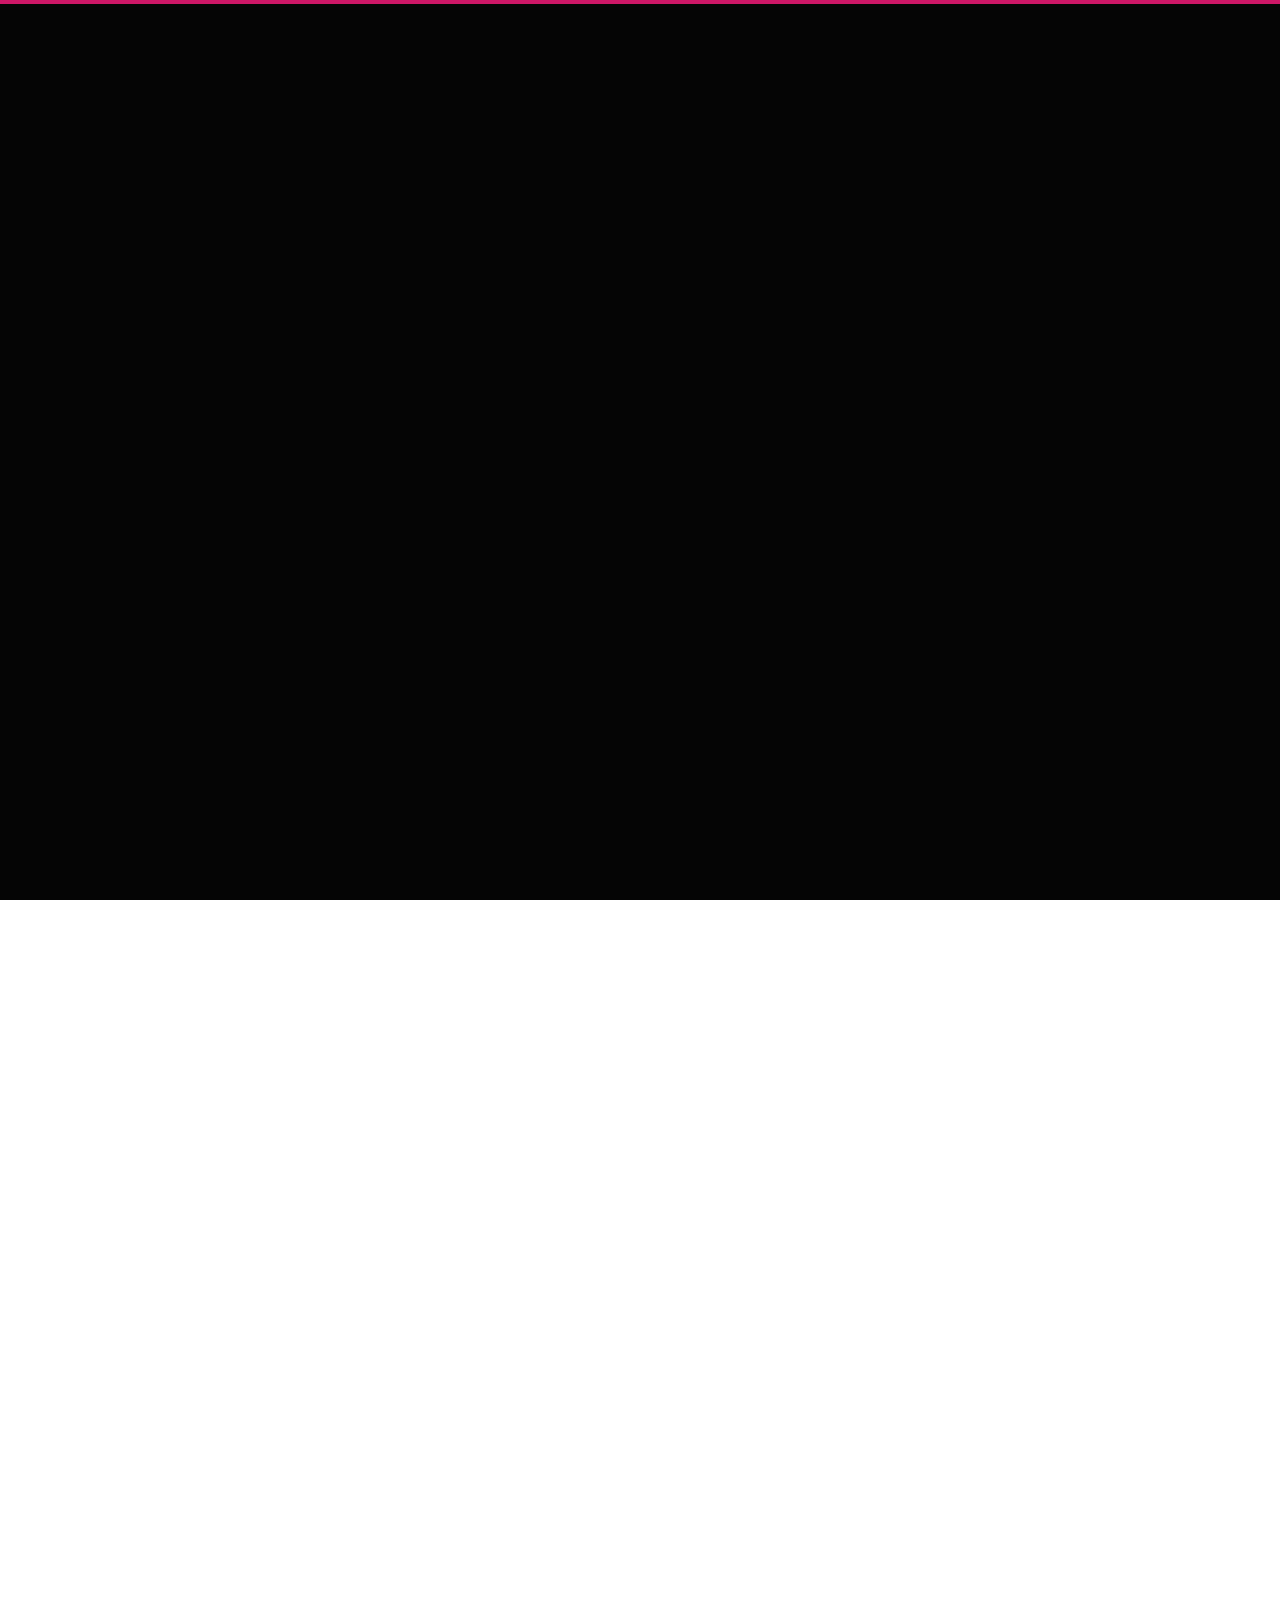
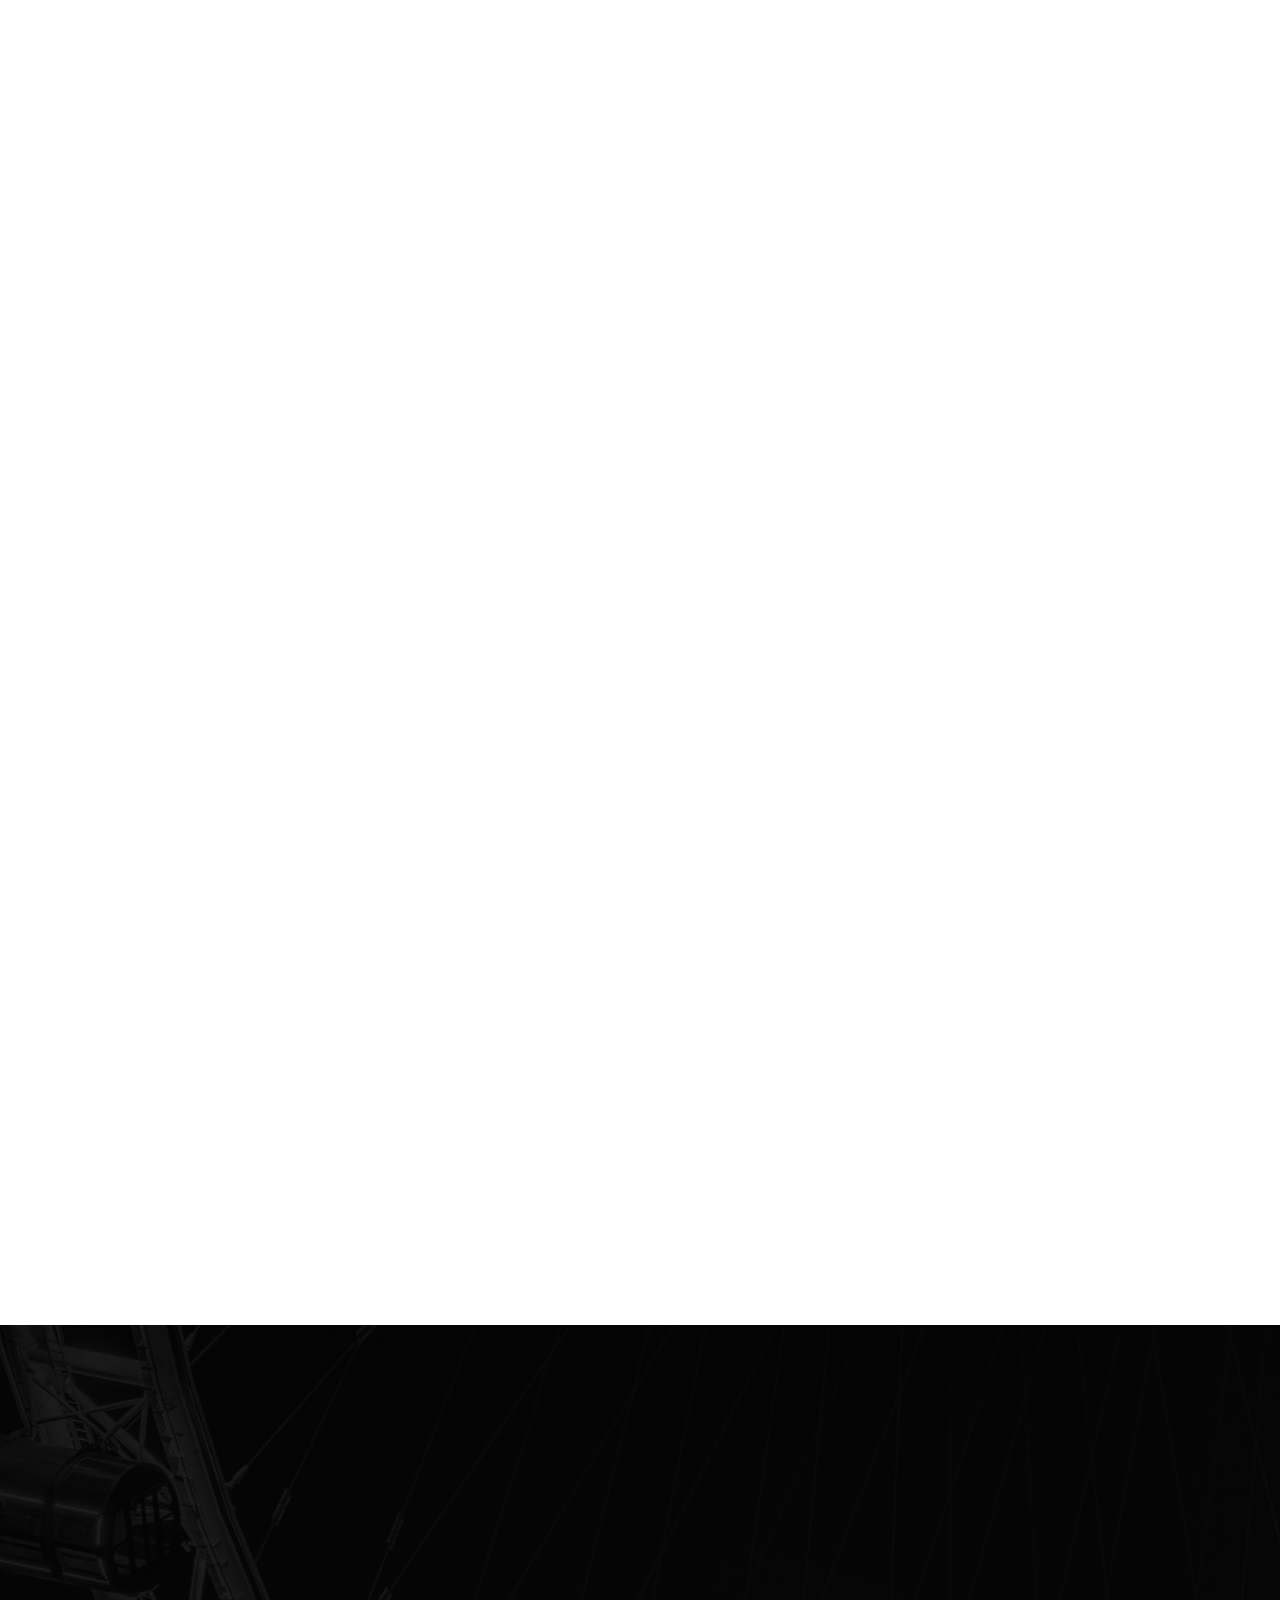
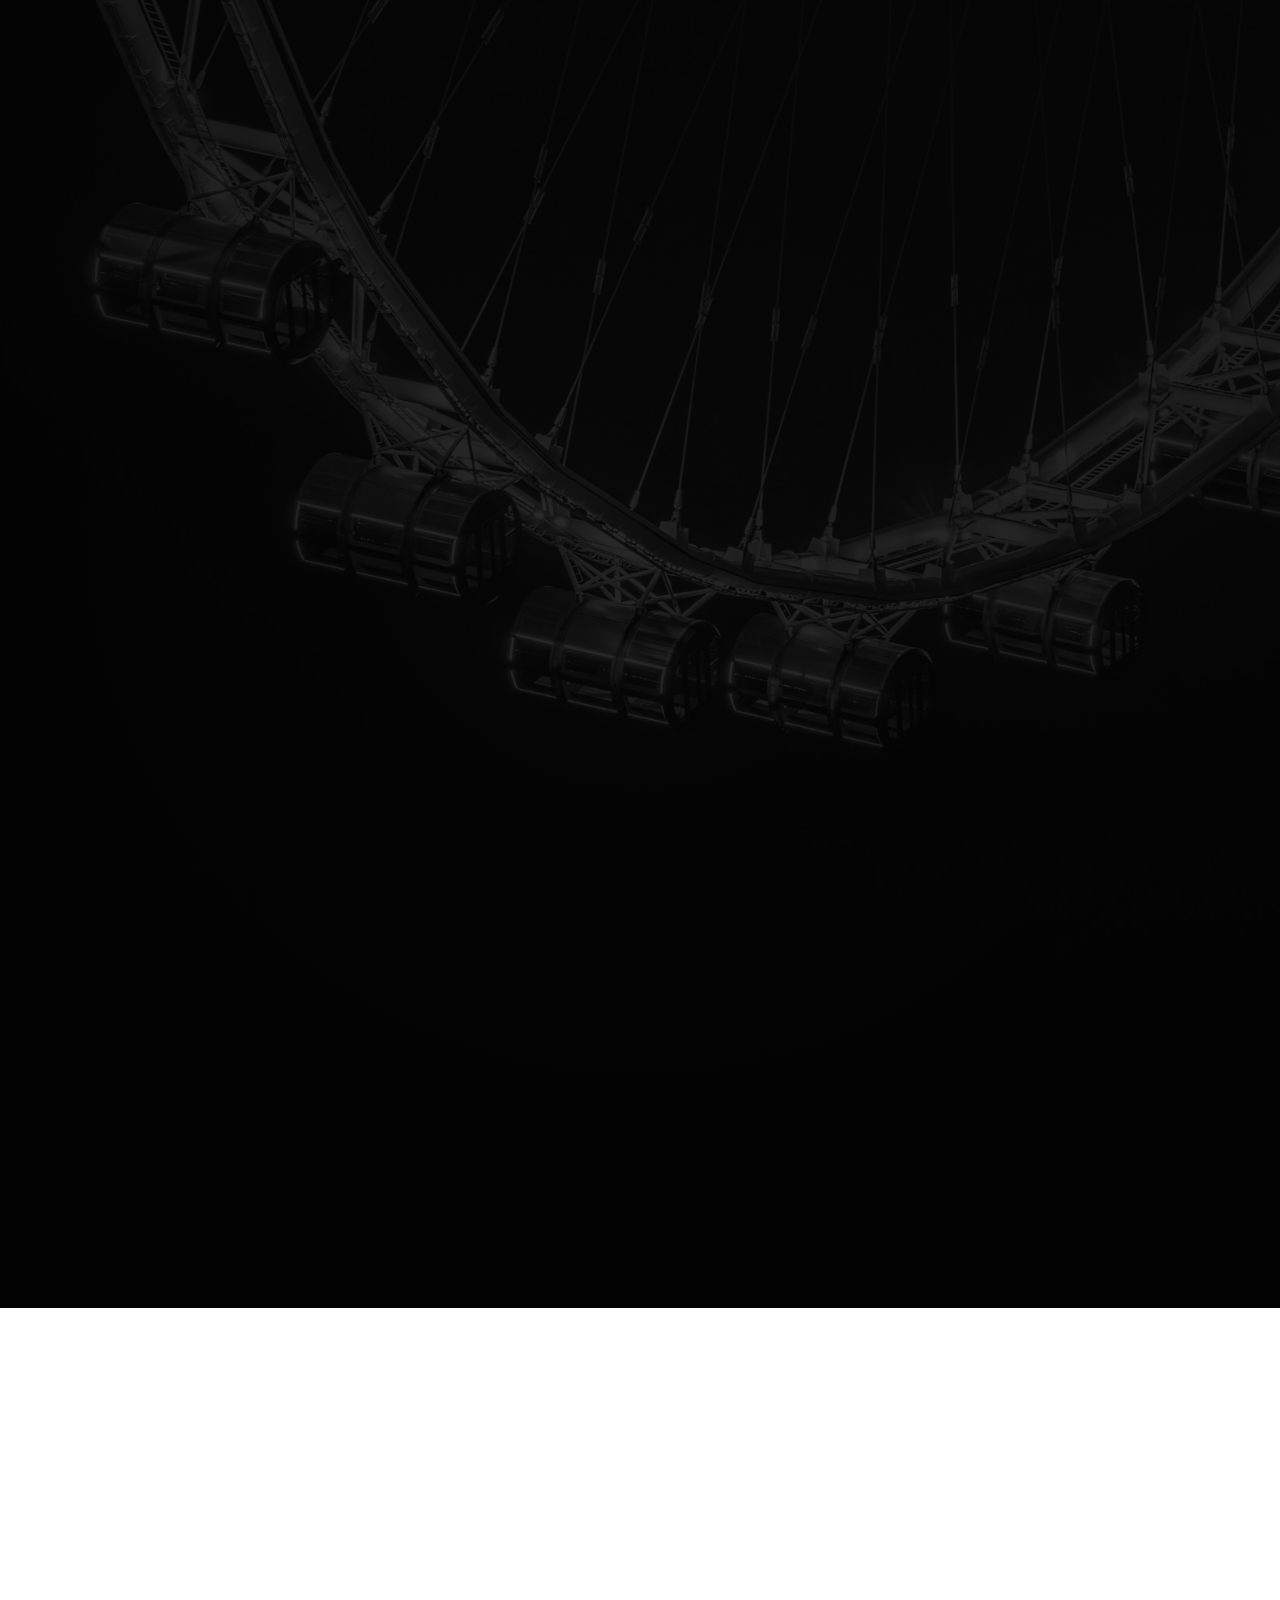
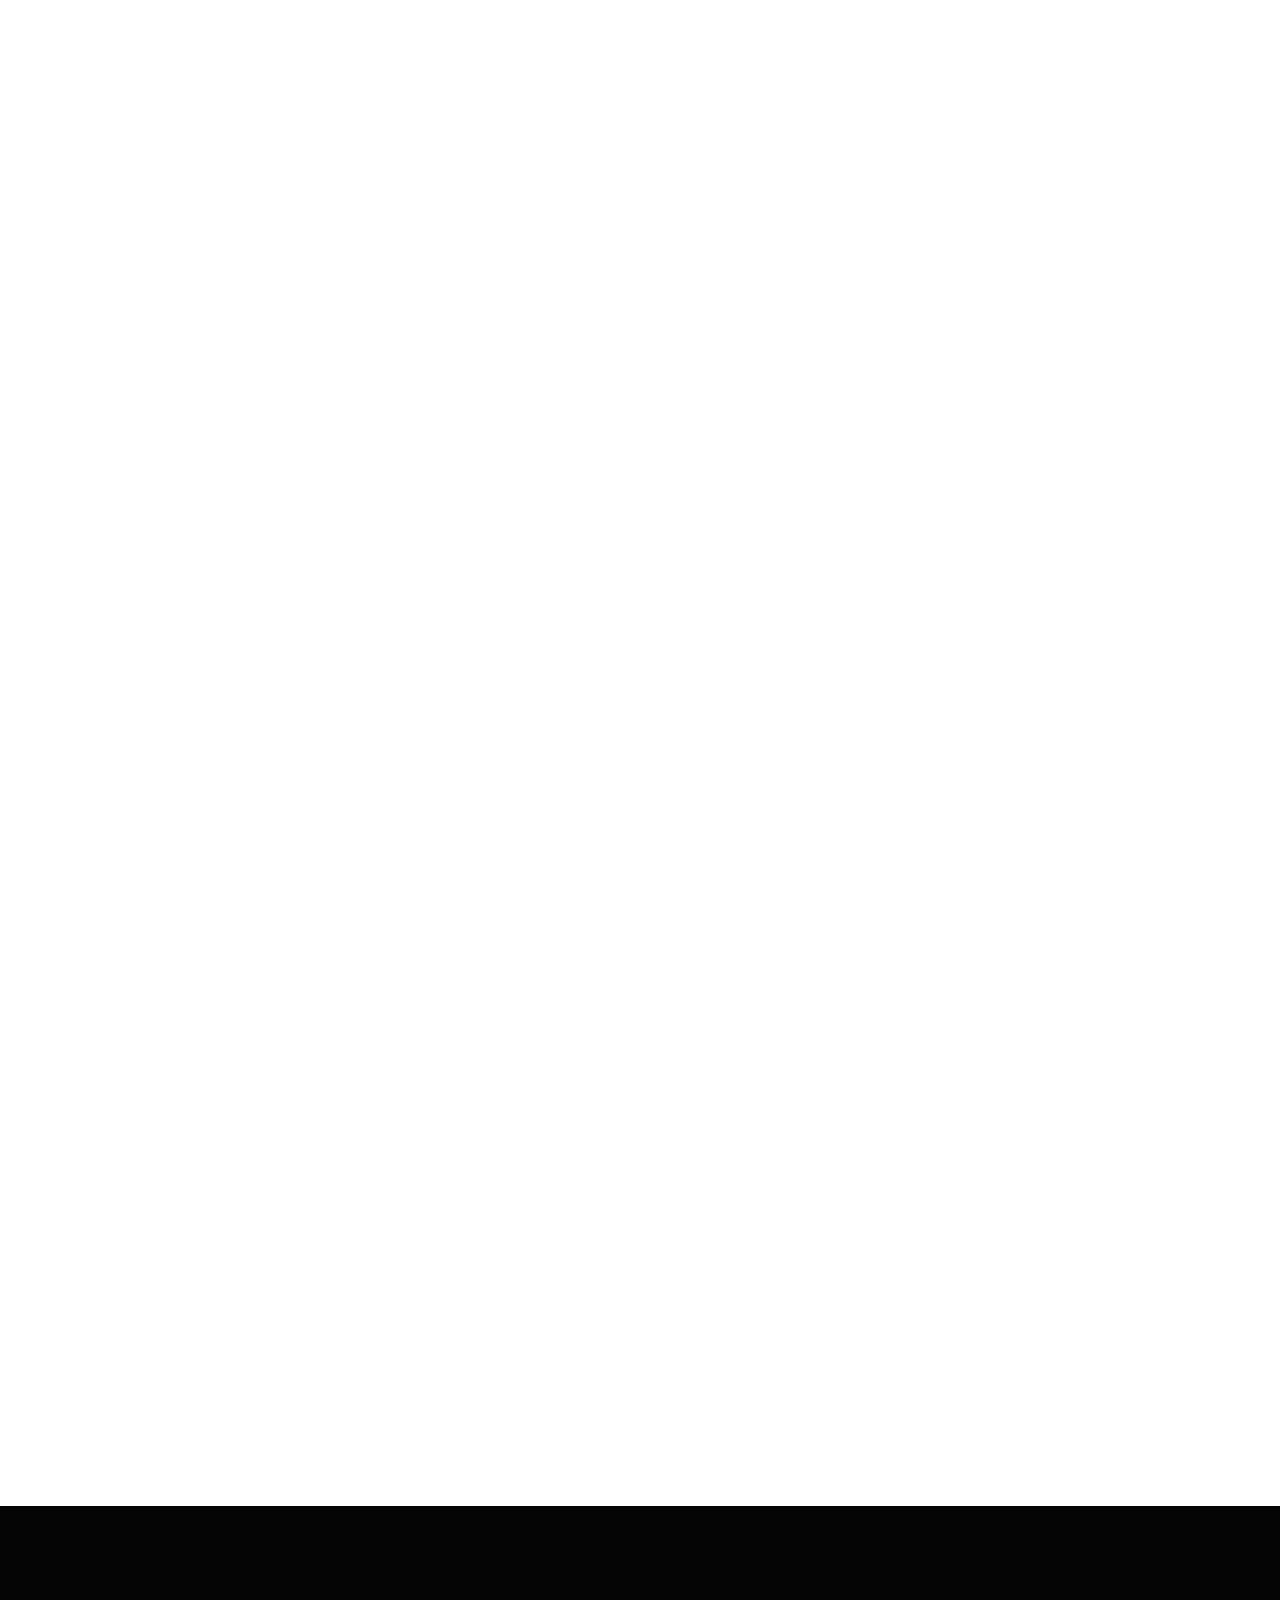
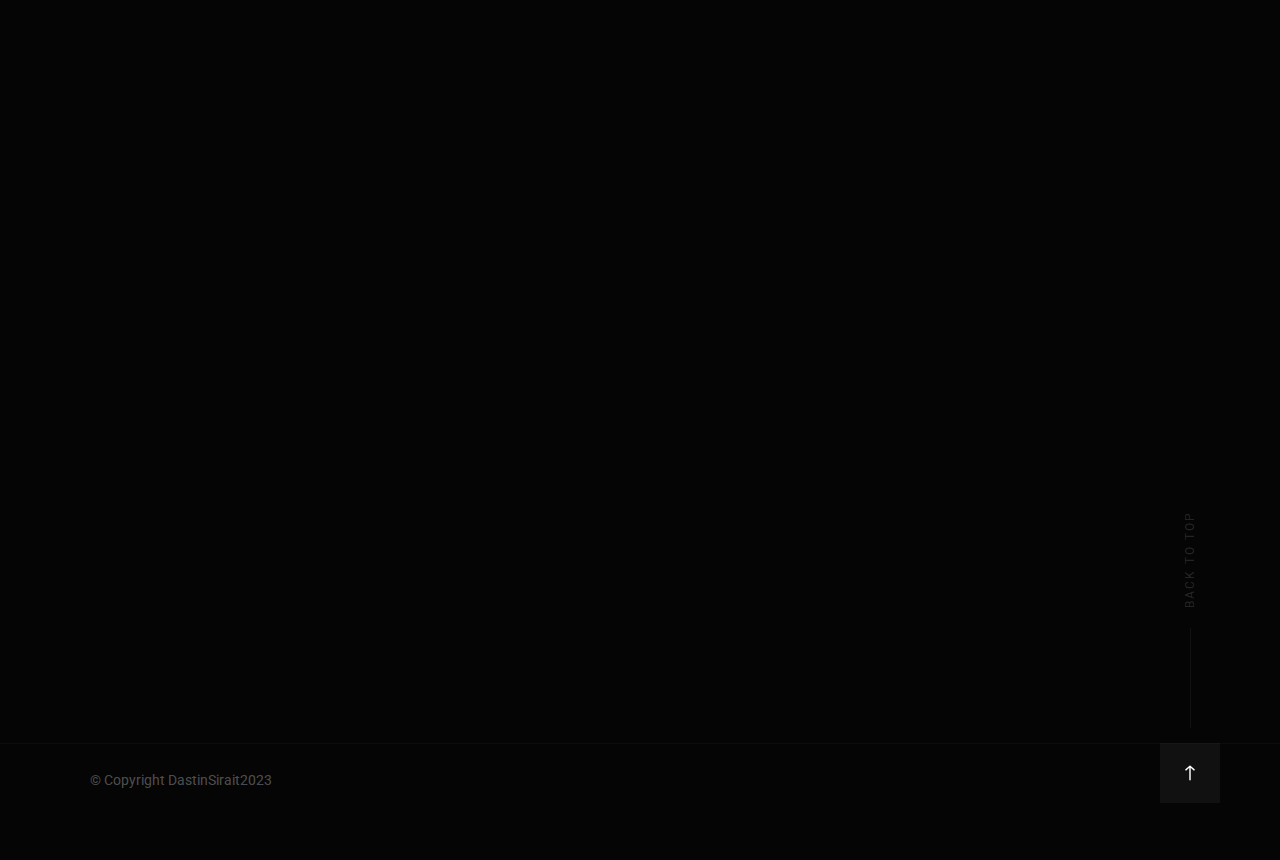
==== commit 025692fb: "Update index.html" ====
--- a/index.html
+++ b/index.html
@@ -247,9 +247,9 @@
                   data-size="1050x700"
                 >
                   <img
-                    src="images/portfolio/PROJEK.jpg"
+                    src="images\portfolio\PROJEK.jpg"
                     srcset="
-                      images/portfolio/PROJEK.JPG 1x,
+                      images/portfolio/PROJEK.jPG 1x,
                       images/portfolio/PROJEK.jpg 2x
                     "
                     alt=""
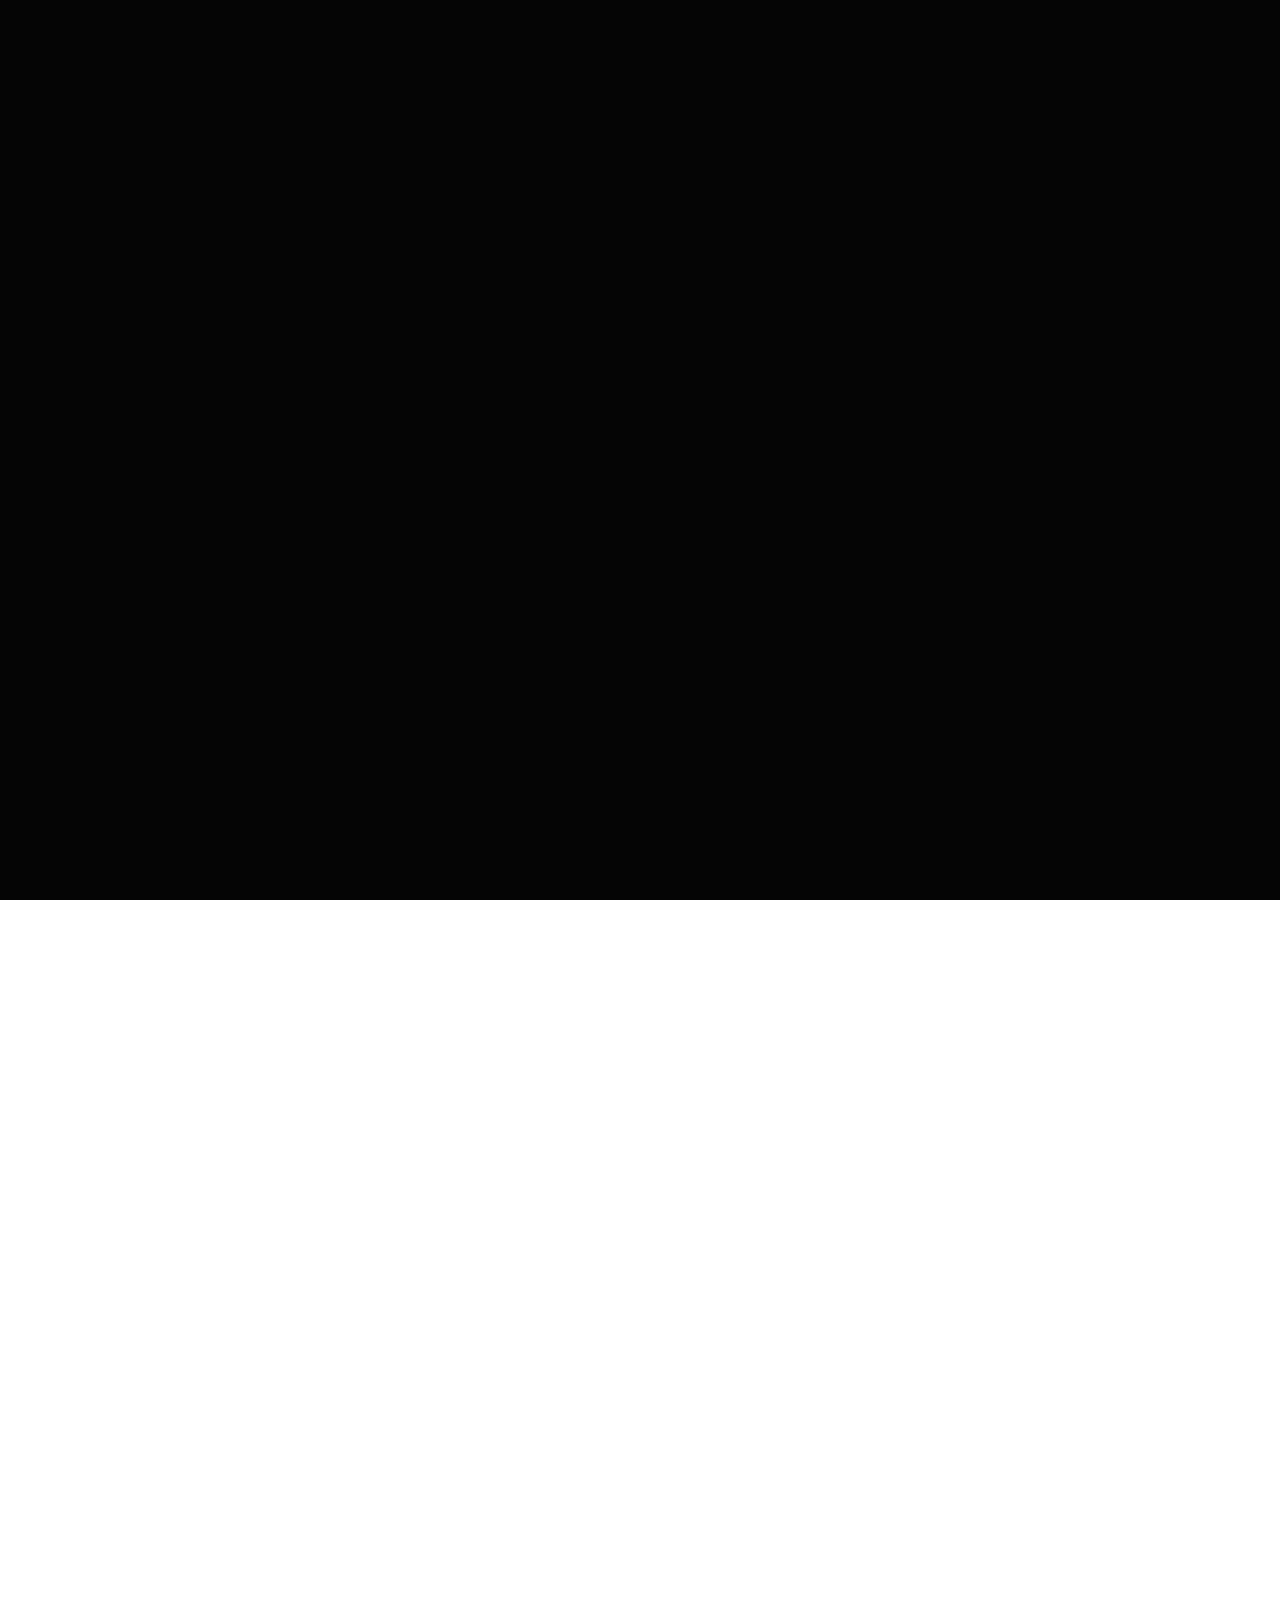
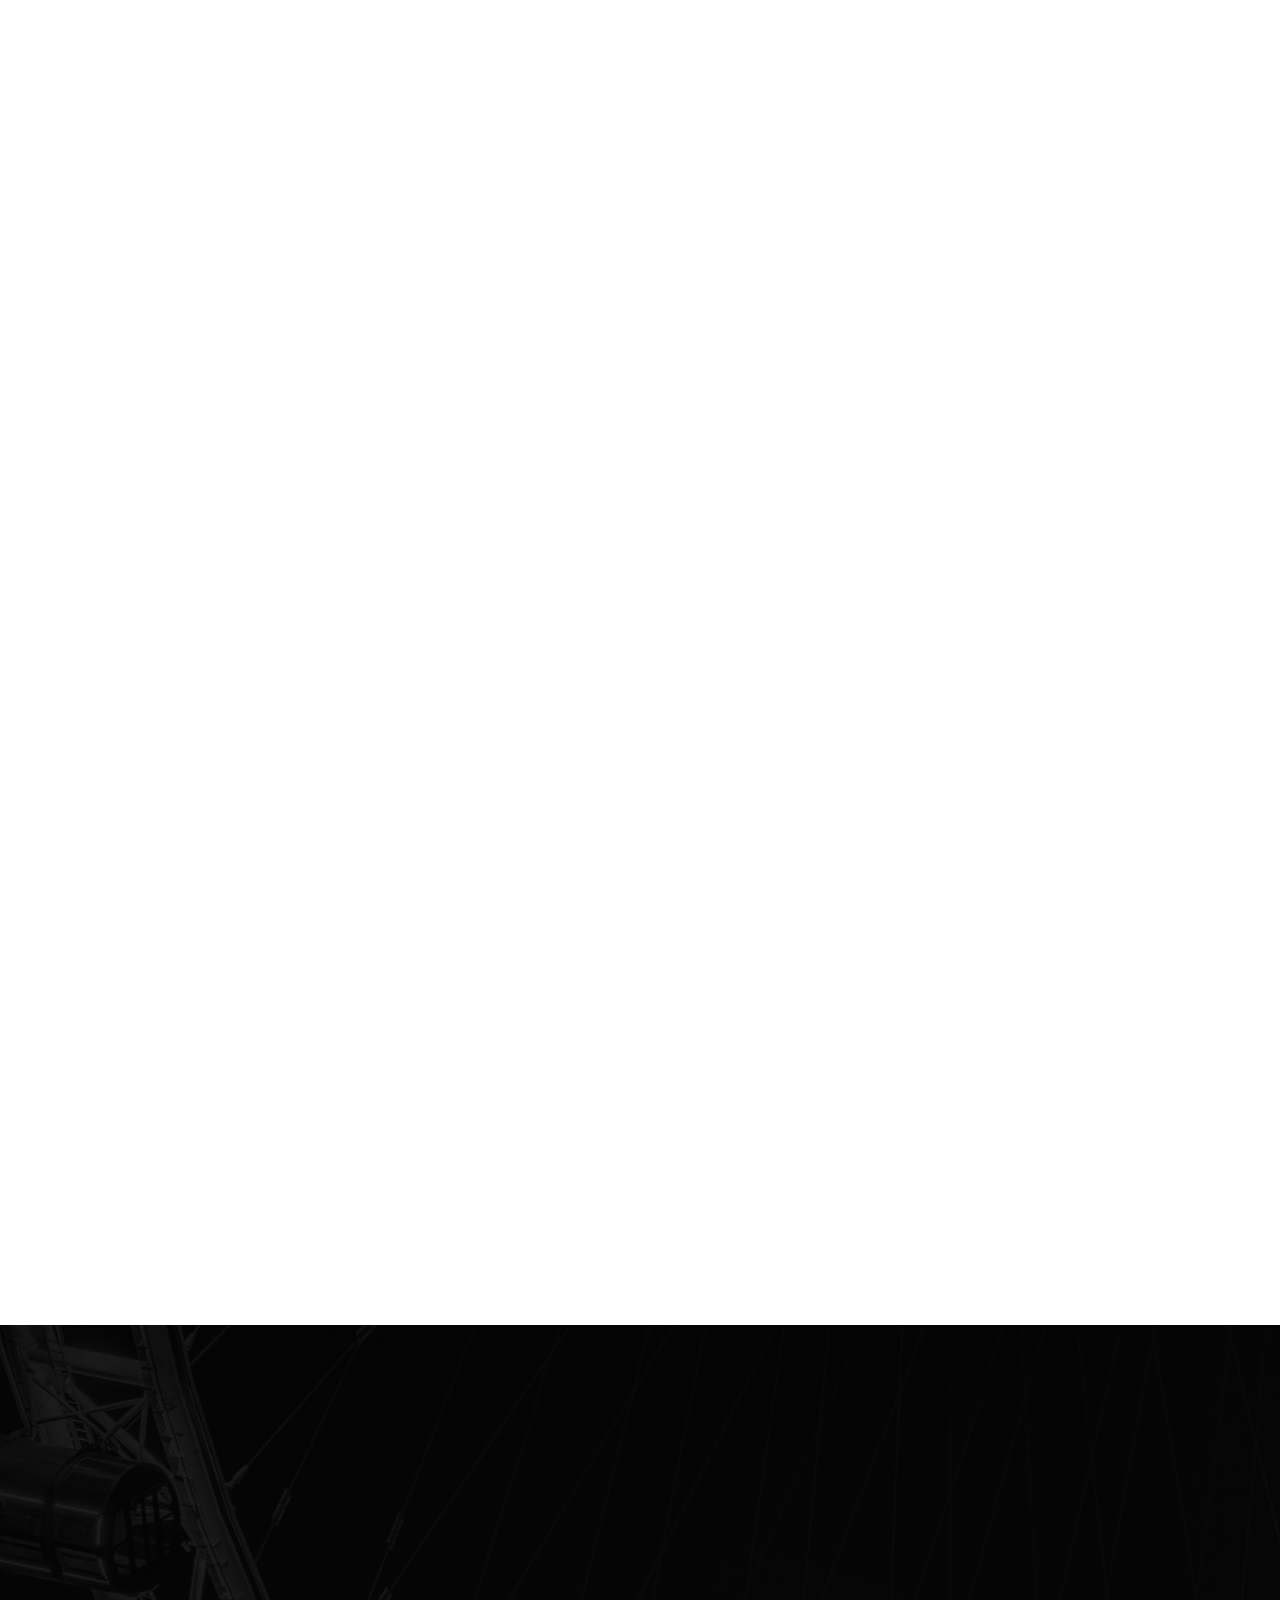
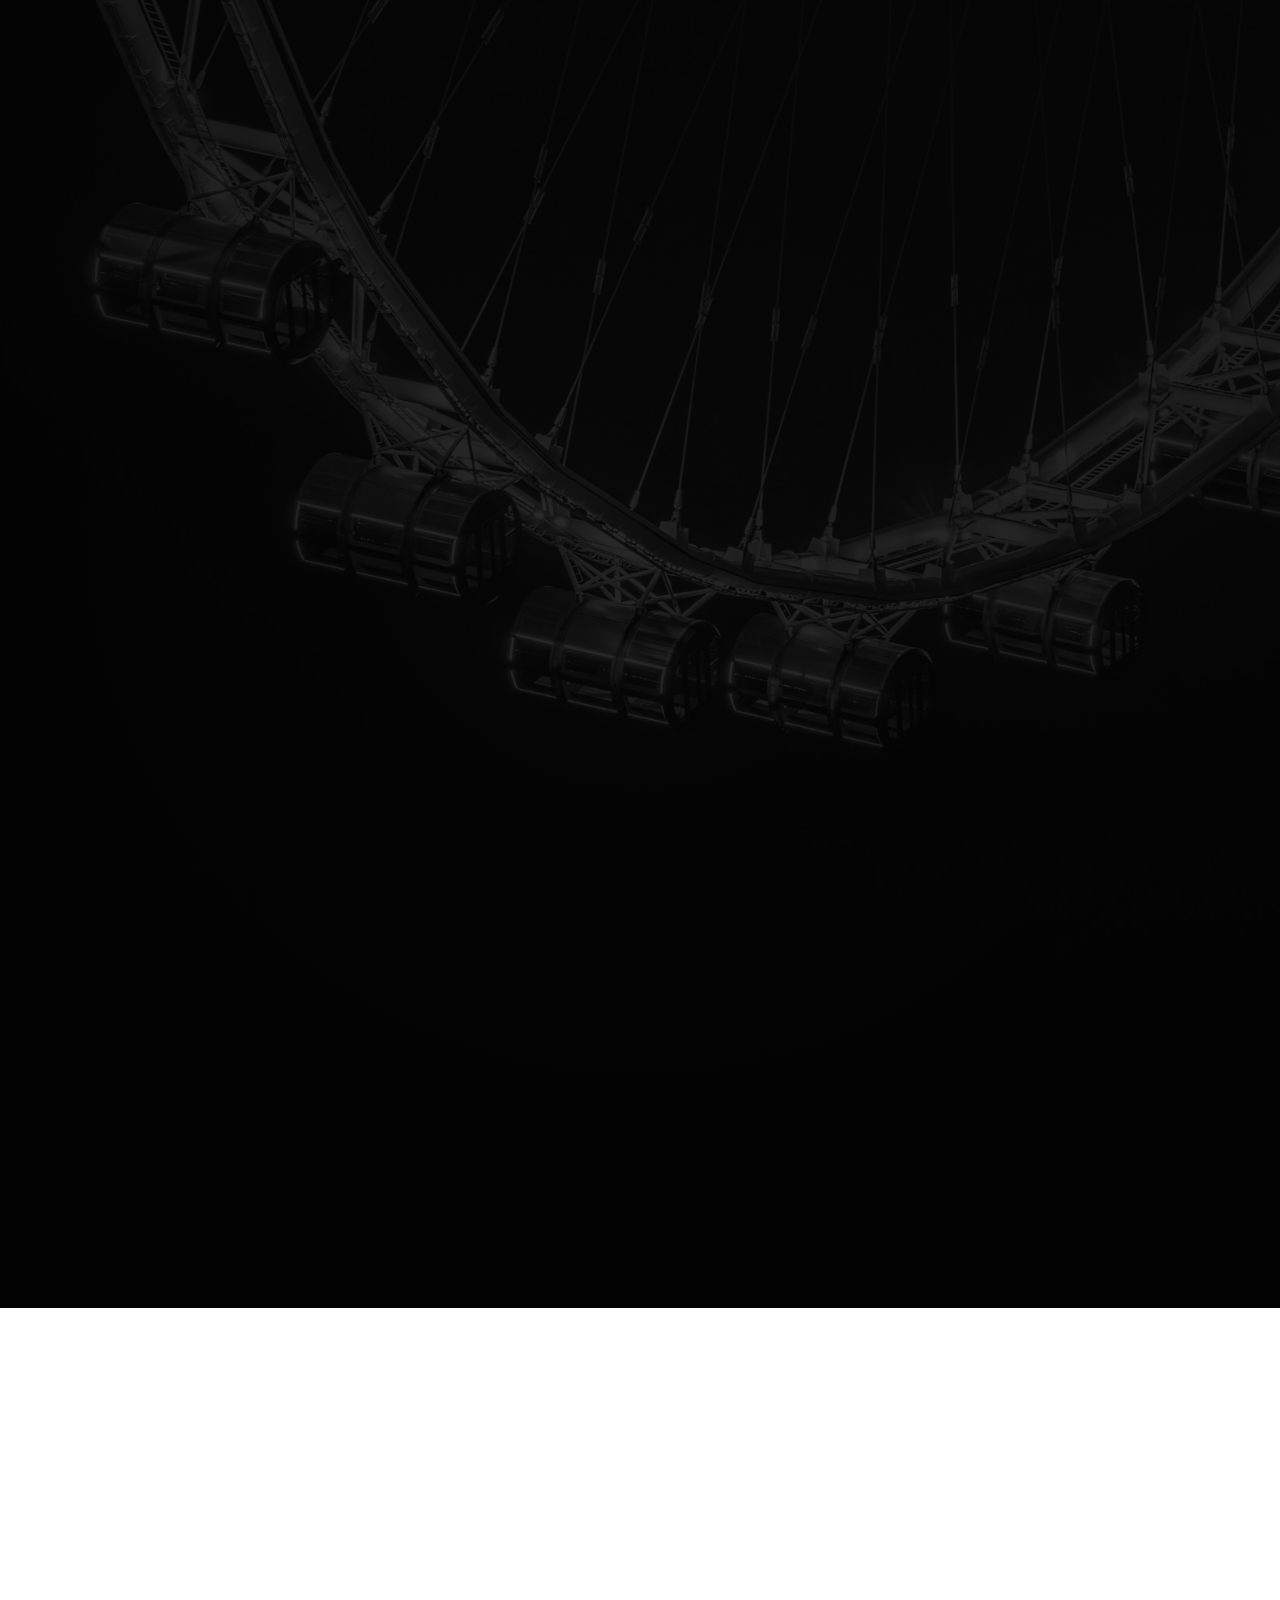
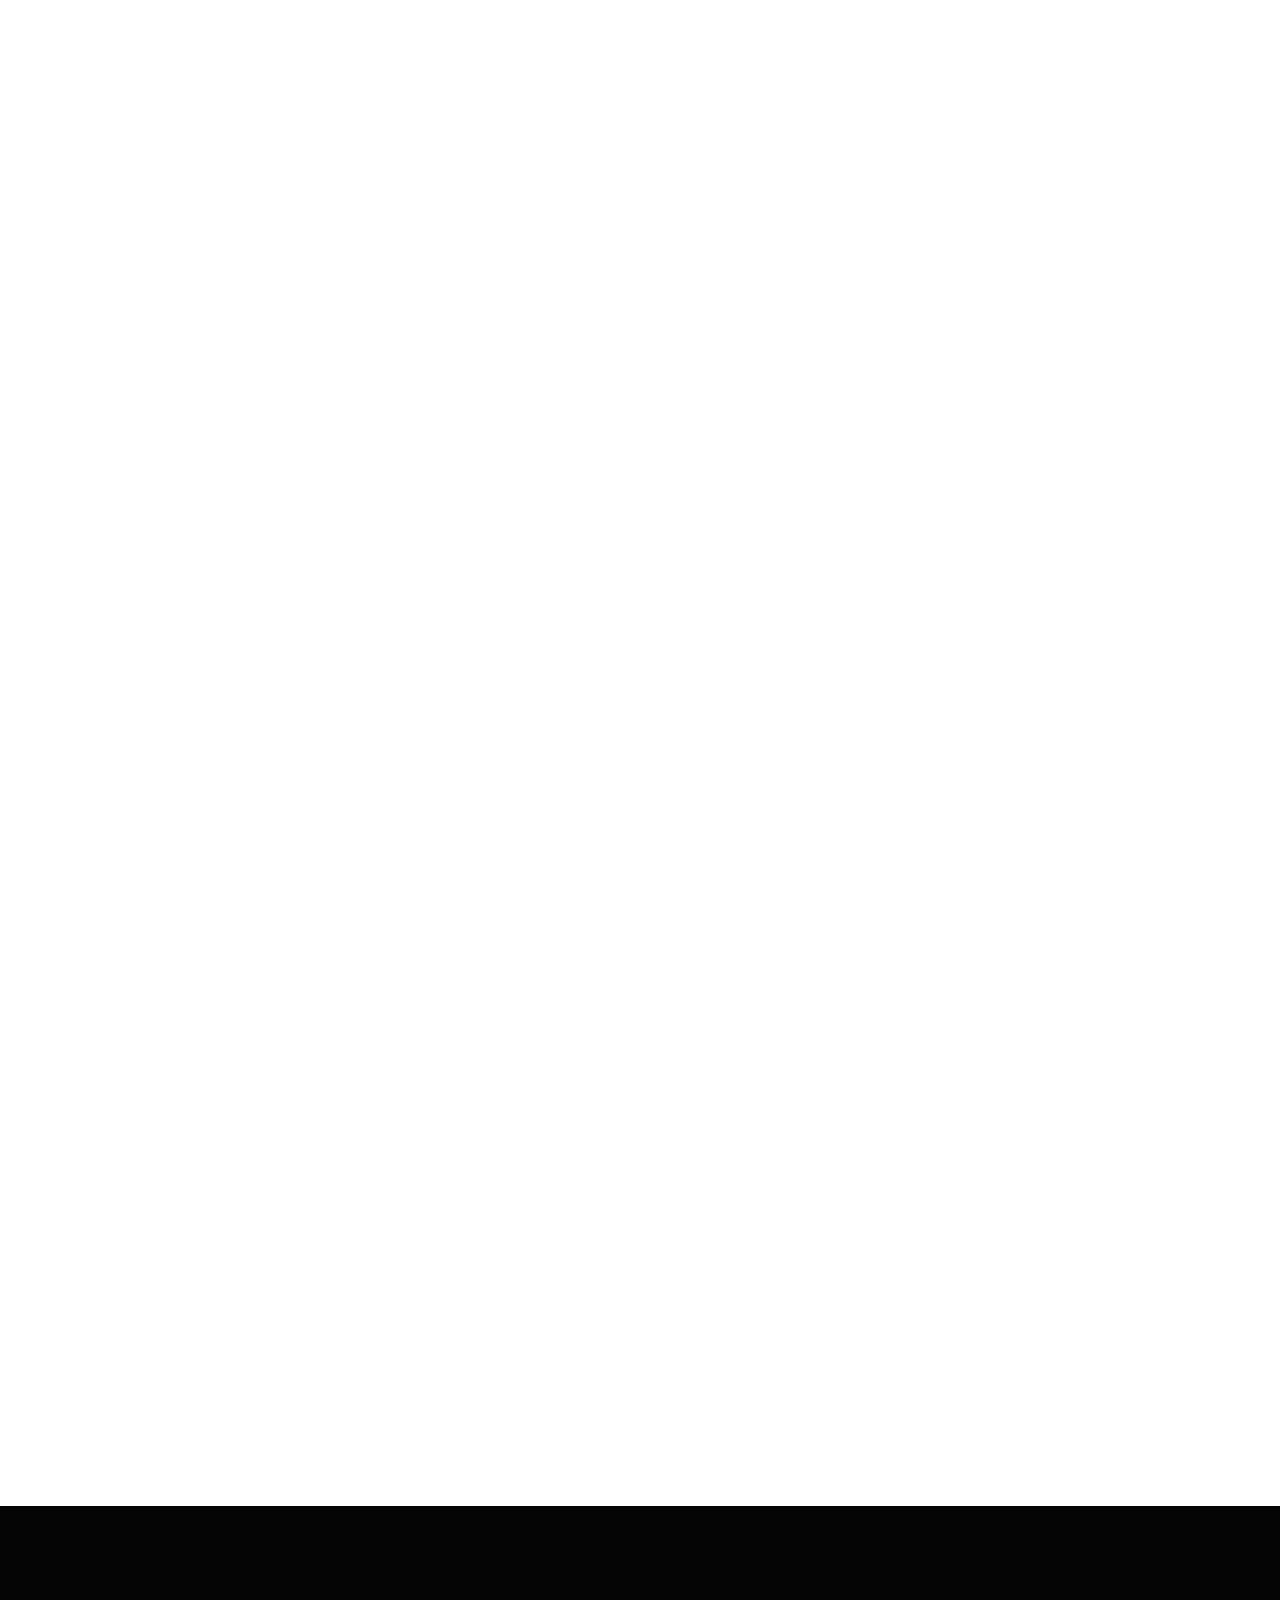
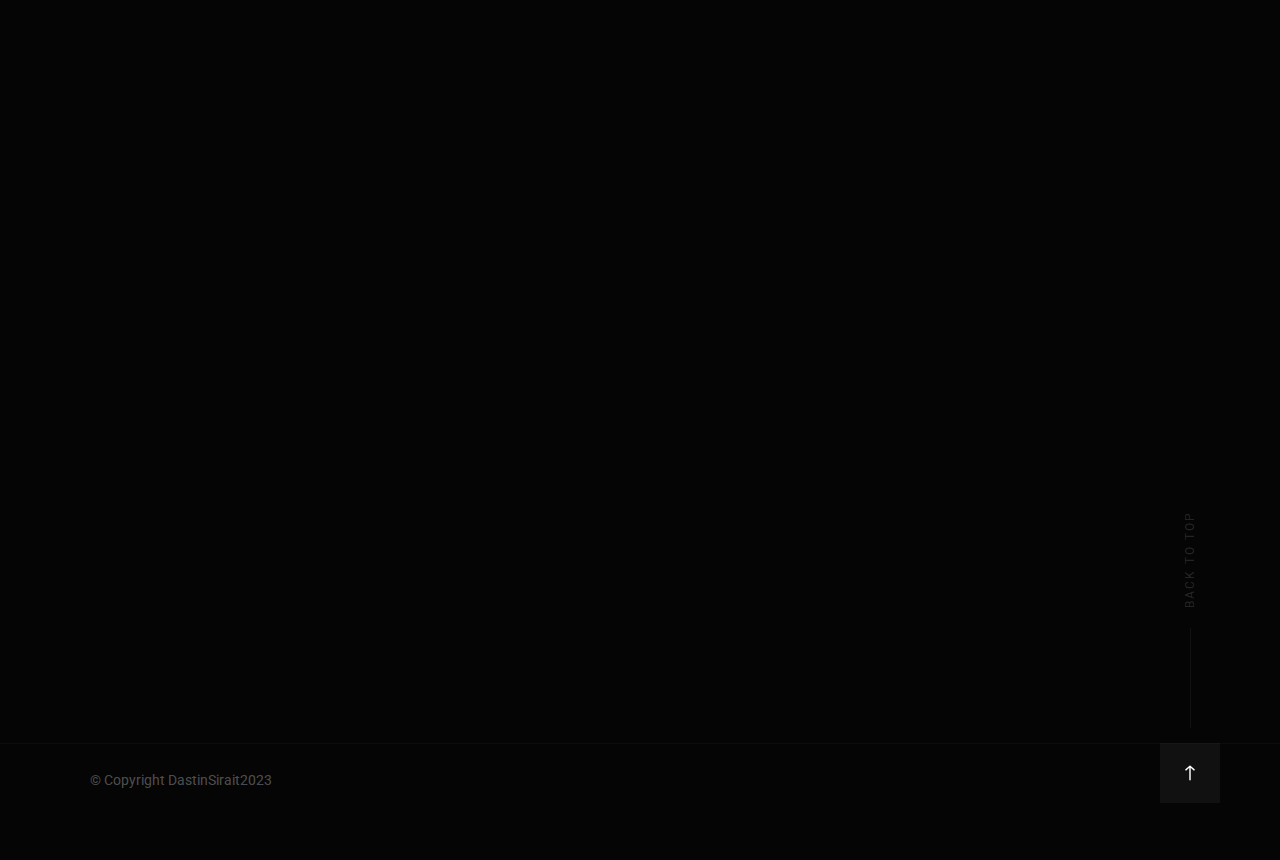
==== commit 89896746: "Update index.html" ====
--- a/index.html
+++ b/index.html
@@ -247,7 +247,7 @@
                   data-size="1050x700"
                 >
                   <img
-                    src="images\portfolio\PROJEK.jpg"
+                    src="images/portfolio/PROJEK.jpg"
                     srcset="
                       images/portfolio/PROJEK.jPG 1x,
                       images/portfolio/PROJEK.jpg 2x
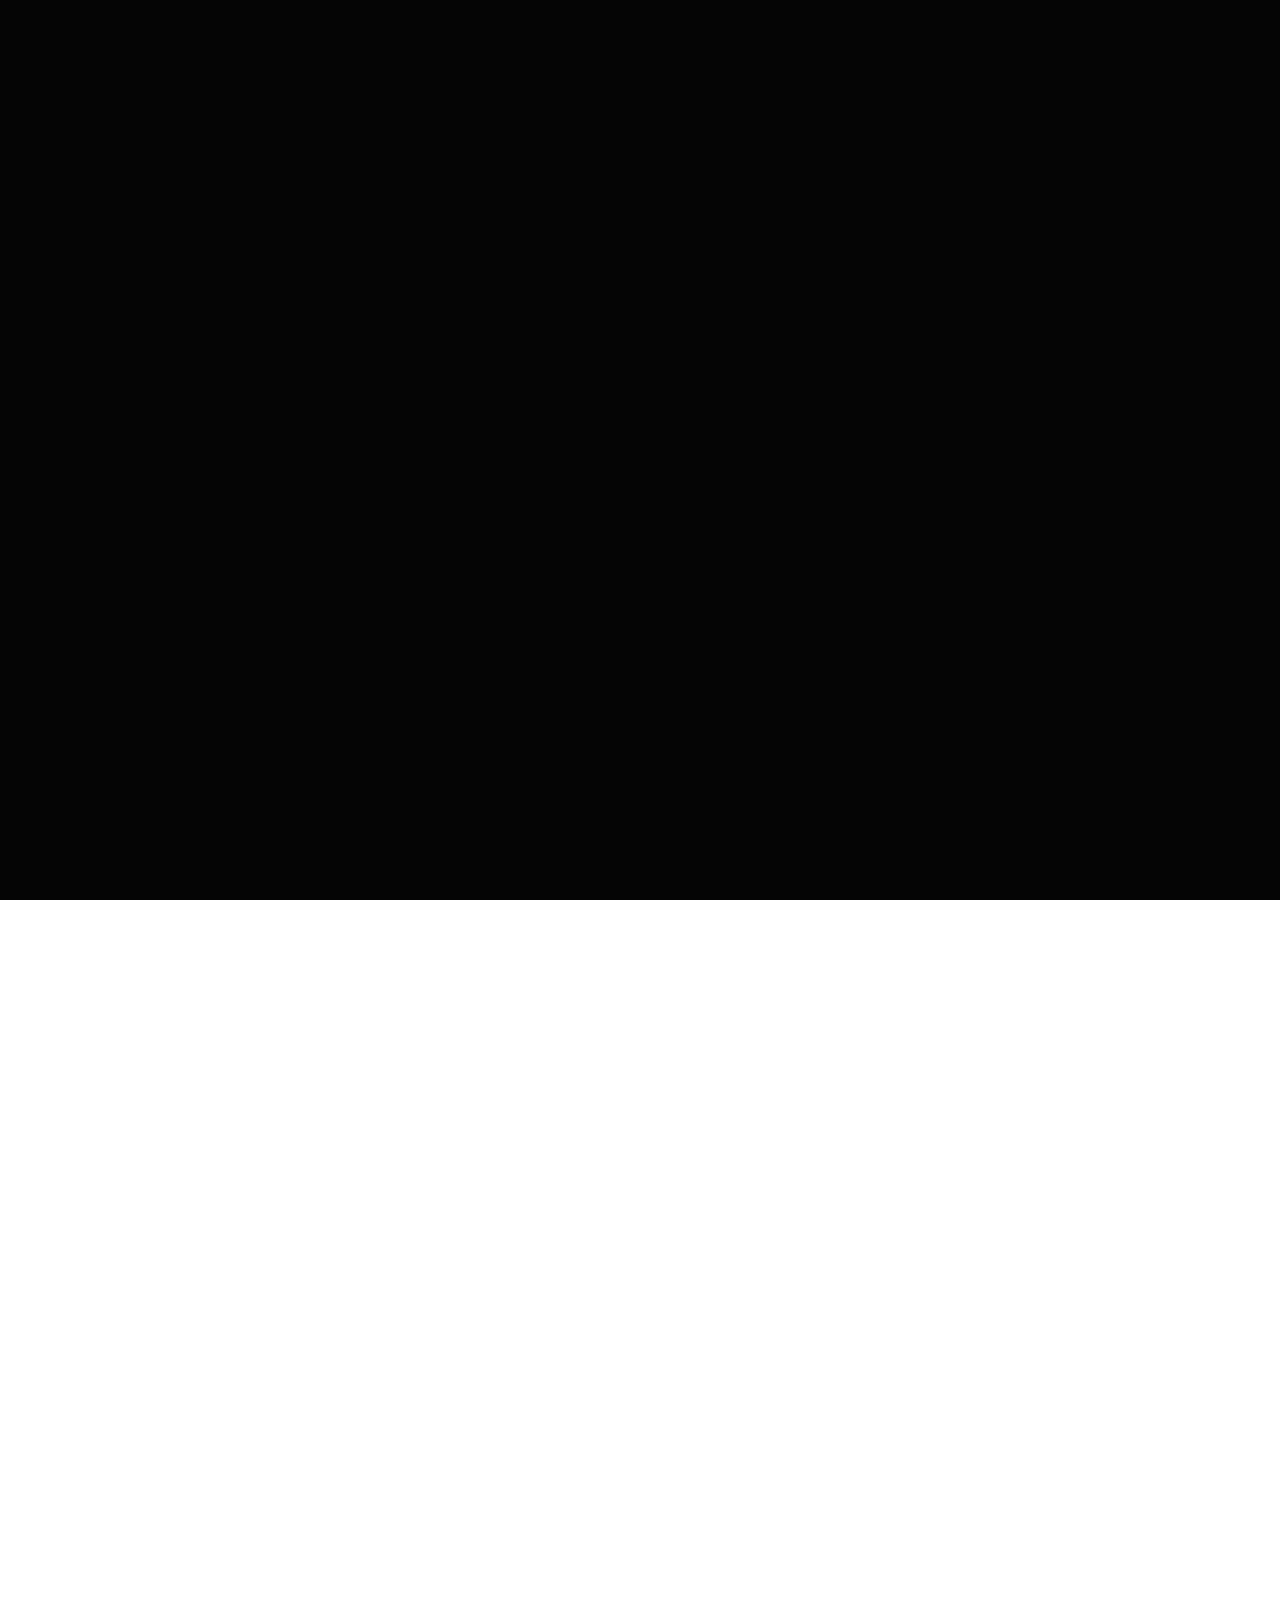
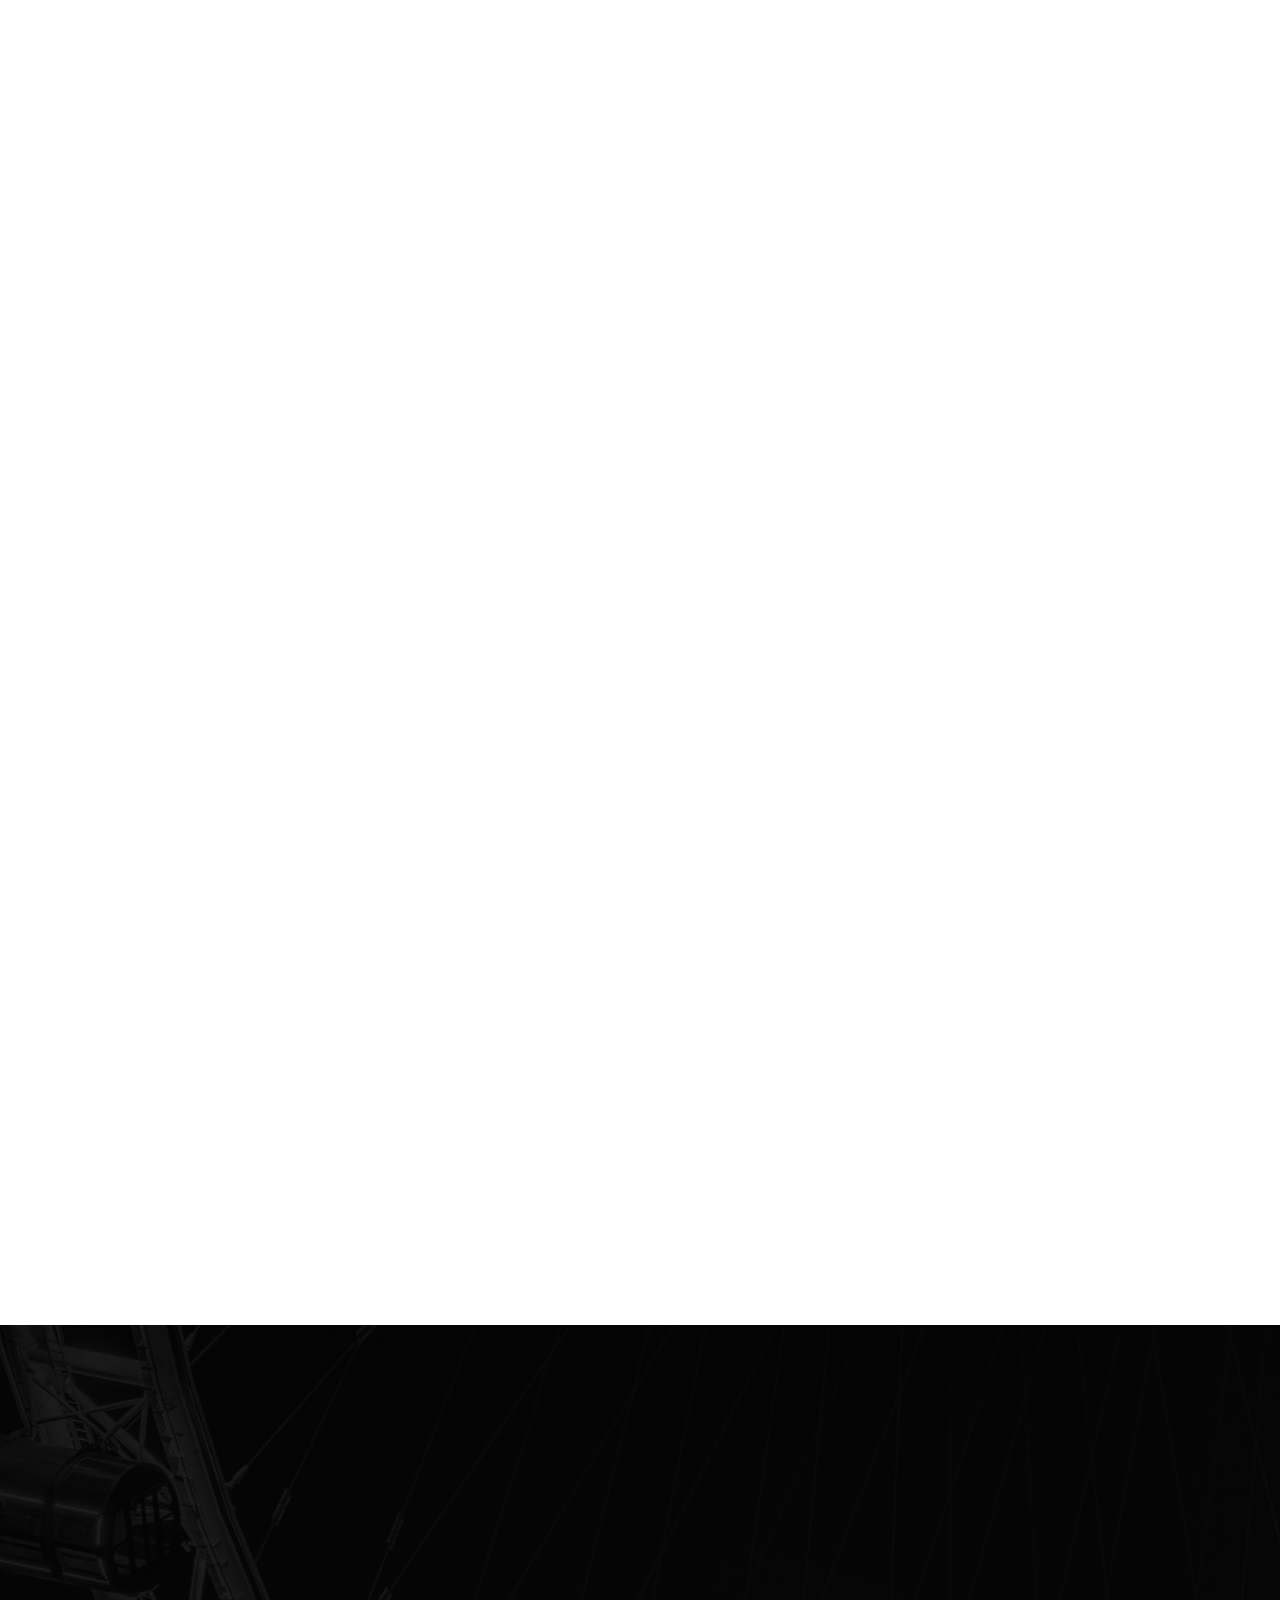
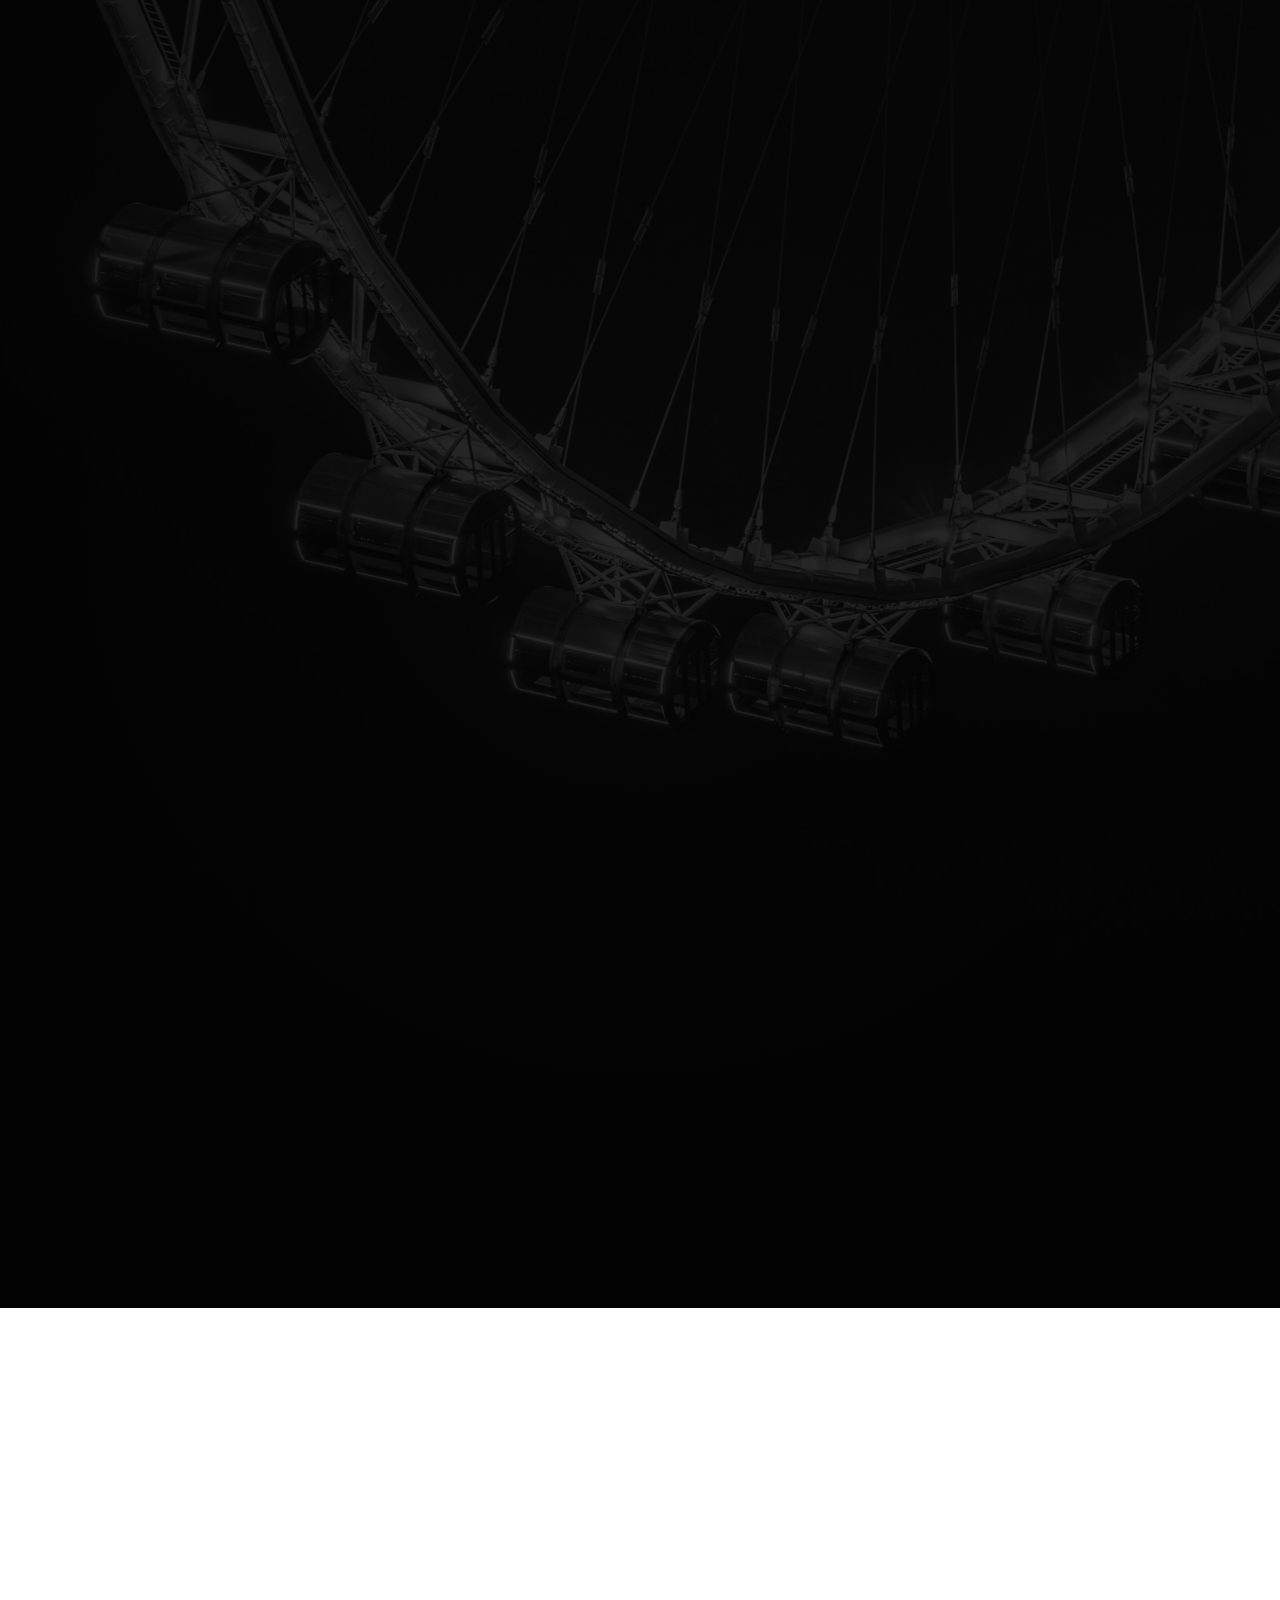
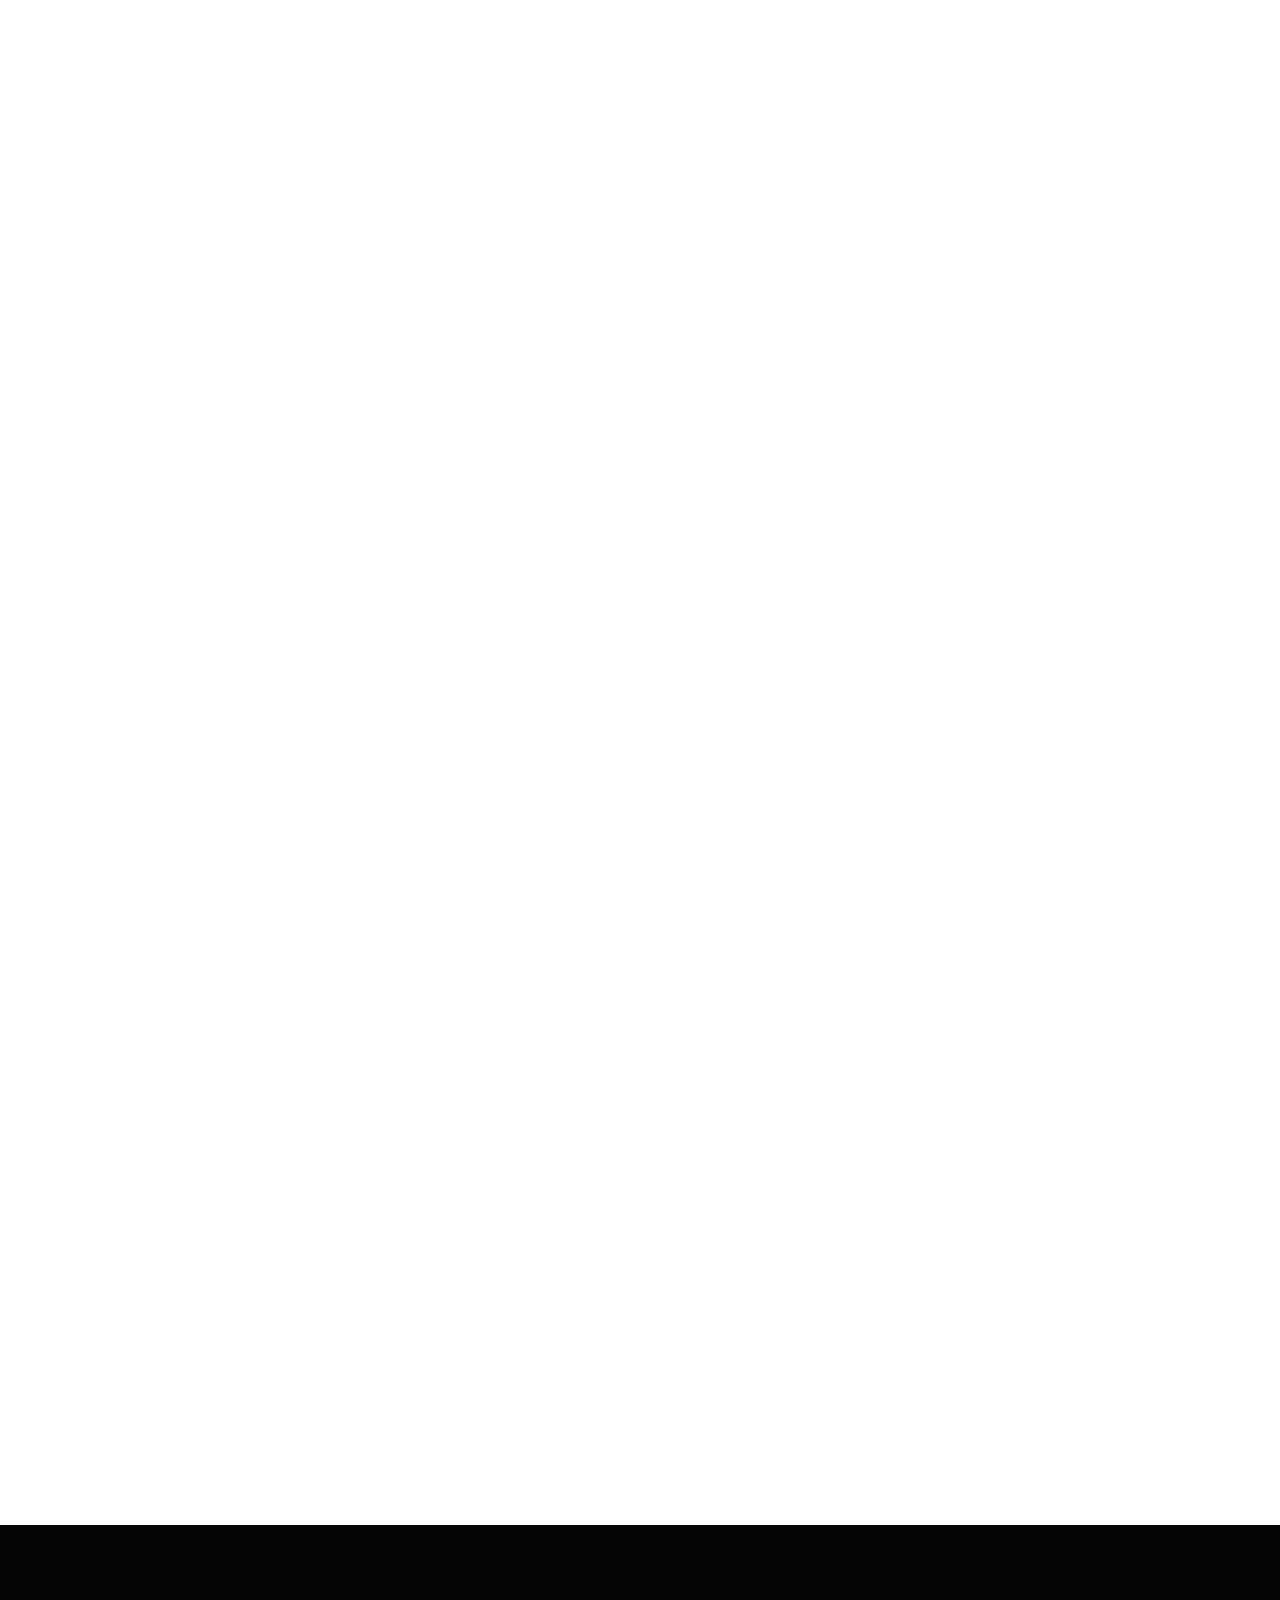
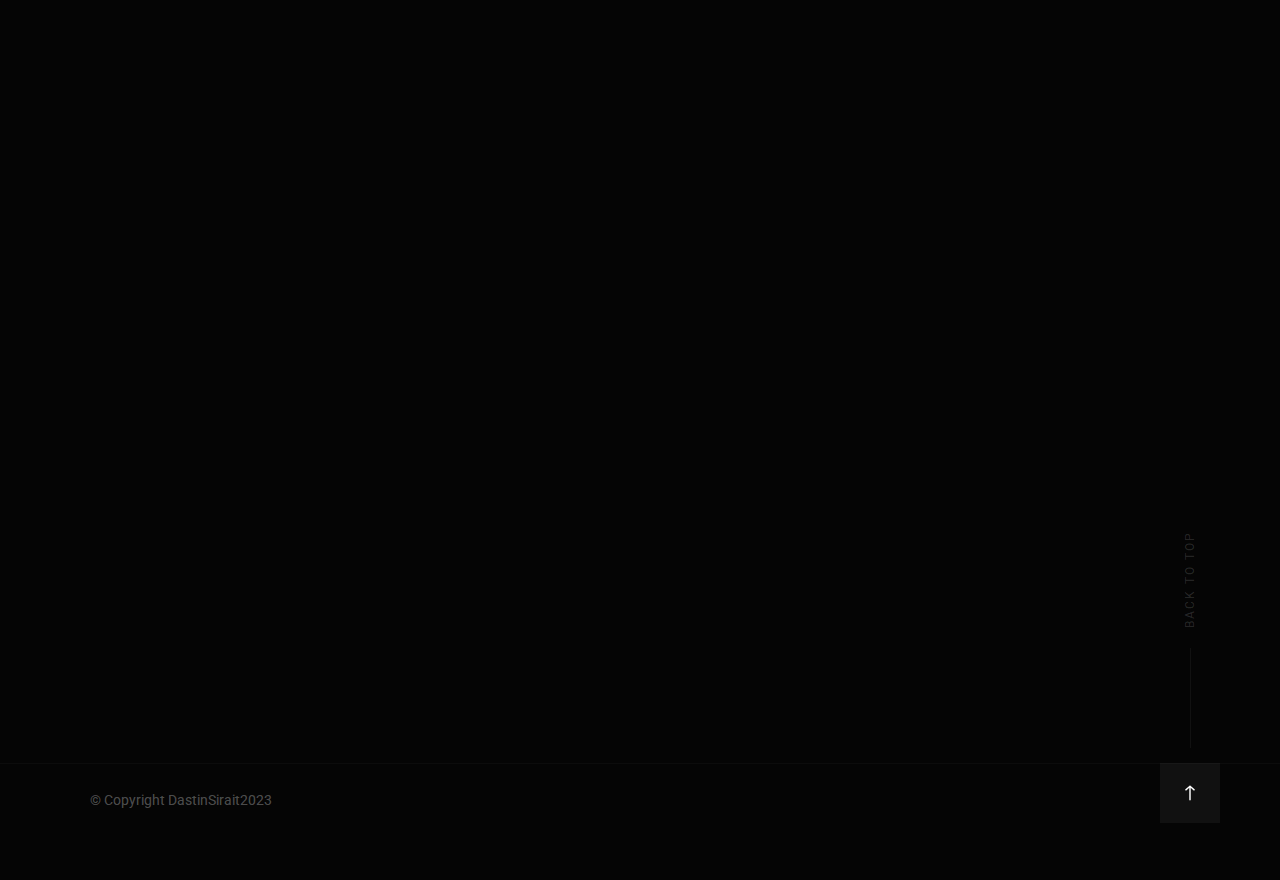
==== commit 6ab5c752: "required" ====
--- a/index.html
+++ b/index.html
@@ -241,16 +241,16 @@
             <div class="item-folio">
               <div class="item-folio__thumb">
                 <a
-                  href="images/portfolio/PROJEK.jpg"
+                  href="images/portfolio/PROJEK.png"
                   class="thumb-link"
                   title="Shutterbug"
                   data-size="1050x700"
                 >
                   <img
-                    src="images/portfolio/PROJEK.jpg"
+                    src="images/portfolio/PROJEK.png"
                     srcset="
-                      images/portfolio/PROJEK.jPG 1x,
-                      images/portfolio/PROJEK.jpg 2x
+                      images/portfolio/PROJEK.png 1x,
+                      images/portfolio/PROJEK.png 2x
                     "
                     alt=""
                   />
